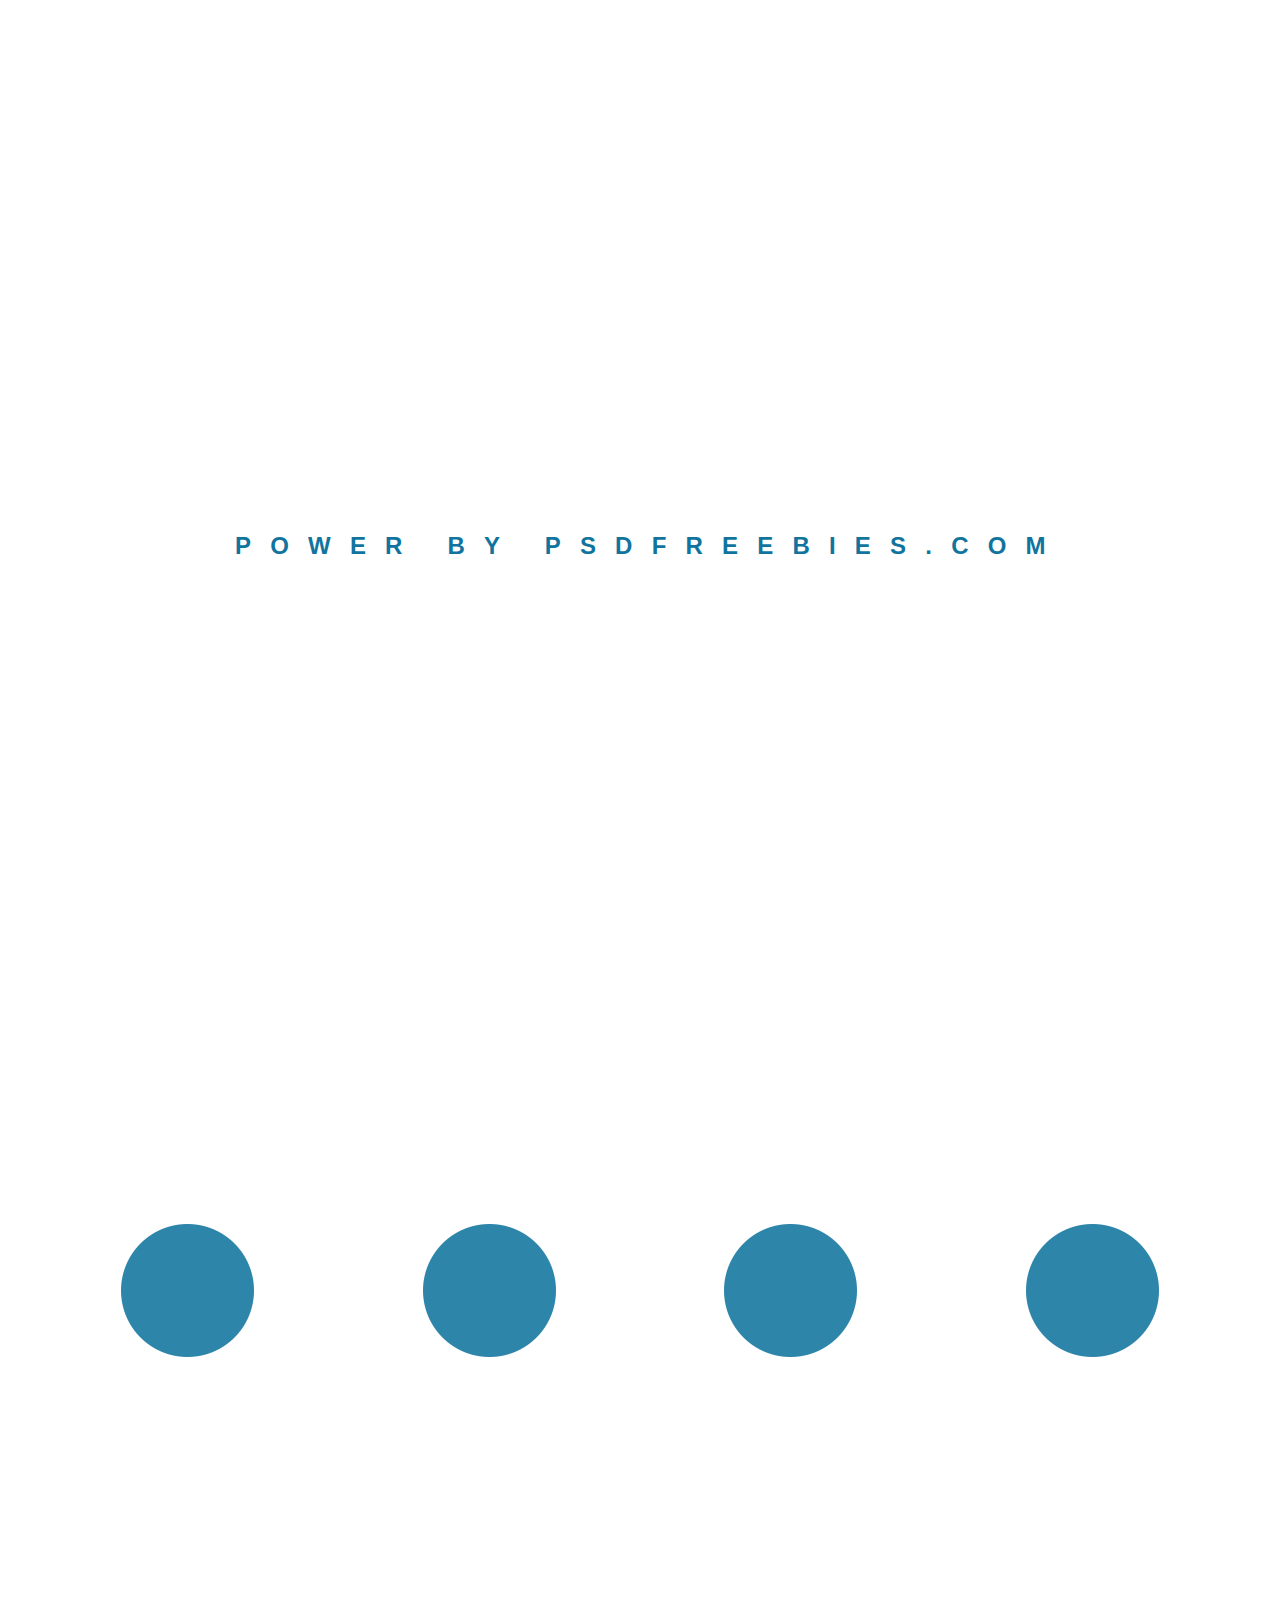
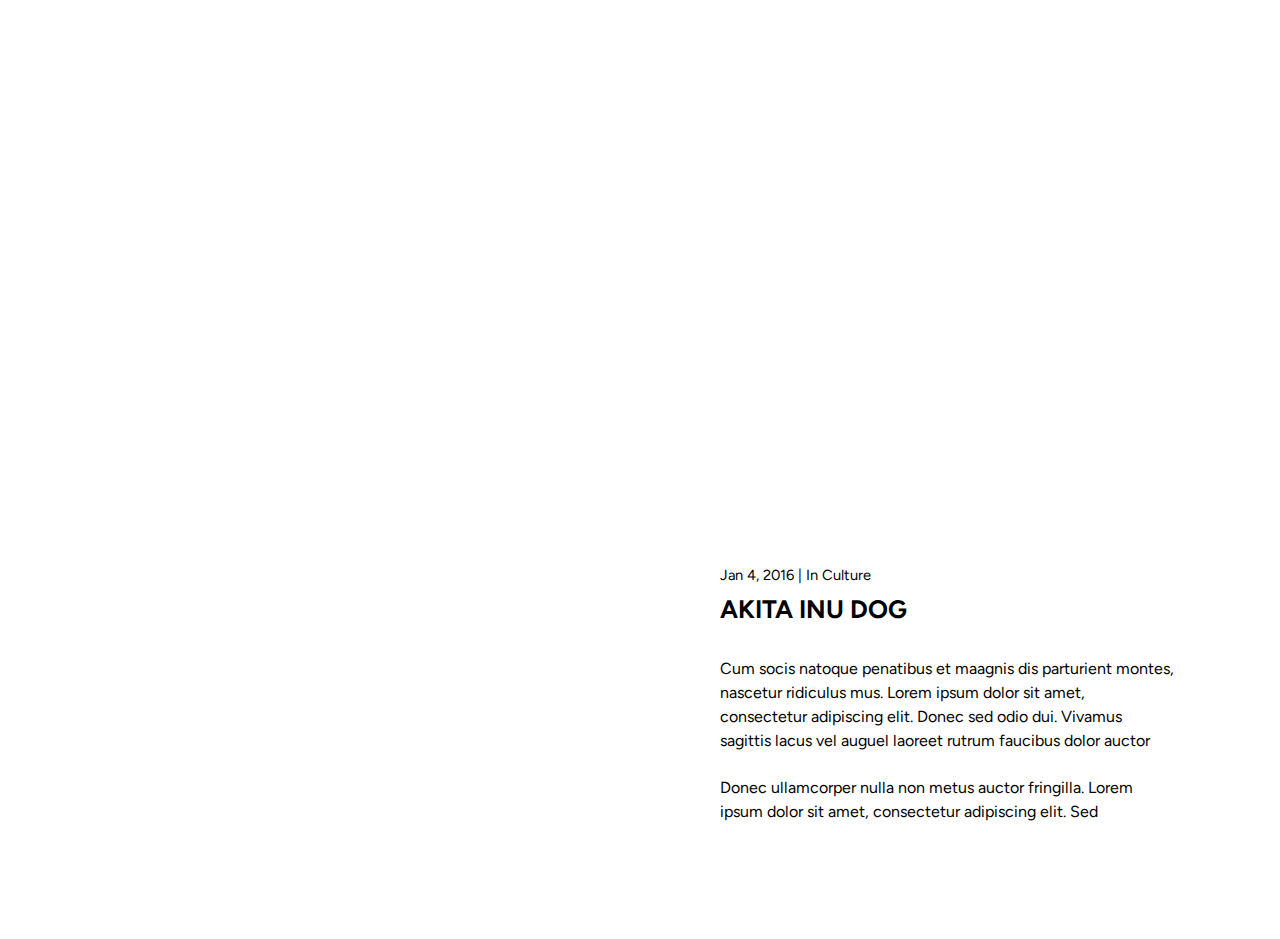
==== index.html @ 1d3918a2 "почти почти" ====
<!DOCTYPE html>
<html lang="en">

<head>
  <meta charset="UTF-8" />
  <meta name="viewport" content="width=device-width, initial-scale=1.0" />
  <title>RPI_LABA1</title>
  <link rel="stylesheet" href="static/style/style.css" />
  <link href="https://fonts.cdnfonts.com/css/gotham-6" rel="stylesheet" />
  <link rel="preconnect" href="https://fonts.gstatic.com" />
  <link href="https://fonts.googleapis.com/css2?family=Open+Sans:wght@400;700&display=swap" rel="stylesheet" />

  <link rel="preconnect" href="https://fonts.googleapis.com">
  <link rel="preconnect" href="https://fonts.gstatic.com" crossorigin>
  <link href="https://fonts.cdnfonts.com/css/gotham-6" rel="stylesheet">
 
                
  <link href="https://fonts.googleapis.com/css2?family=Figtree:wght@300;700&display=swap" rel="stylesheet">
</head>

<body>
  <!-- главный div -->
  <div class="main-container">
    <!-- первый div -->
    <div class="first-layer-container">
      <div class="first-layer-one-container">
        <div>
          <img src="static/images/FirstLayer/CS.png" alt="" />
          <!-- <div class="first-layer-one-container-image"><img src="static/images/FirstLayer/Rectangle9.png" alt=""></div> -->
        </div>
        <ul class="ul1-container">
          <li><a href="">Home</a></li>
          <li><a href="">Pages</a></li>
          <li><a href="">Features</a></li>
          <li><a href="">Extensions</a></li>
          <li><a href="">Tutorials</a></li>
          <li><a href="">Contact us</a></li>
        </ul>
        <ul class="ul2-container">
          <i class="fa-brands fa-facebook-f"></i>
          <i class="fa-brands fa-twitter"></i>

          <i class="fa-brands fa-skype"></i>
          <i class="fa-brands fa-linkedin-in"></i>
        </ul>
      </div>


      <div id="sub1-container">
        <div id="first-layer-two-divcontainer">
          <div class="first-layer-two-container">
              <div id="text-layer1-one-container">
                <p class="text-layer1-one-container">CREATIVES</p>
              </div>

              <div id="text-layer2-one-container">
                <p class="text-layer1-two-container">POWER BY  PSDFREEBIES.COM</p>
              </div>
          </div>
        </div>
        <div class="first-layer-three-container">
          <div>
            <p>Scroll Down</p>
          </div>
          <div class="first-layer-three-DIVcontainer">
            <img src="static/images/FirstLayer/thing.png" alt="" />
          </div>
        </div>
      </div>


    </div>

    <!-- второй div -->
    <div class="second-layer-container">
      <div class="w-container">
        <p>WE ARE AWESOME AGENCY</p>
      </div>

      <div class="secnd-icon-container">
        <div>
          <div id="fa-1conyainer"><i class="fa-regular fa-pen-to-square"></i></div>
          <p id="imageone-2layer">FEATURE ONE</p>
          <p id="imagtwo-2layer">
            Amenean lacinia bibendum nulla sed <br />
            consectetur. Vivamus sagittis lacus <br />
            vel augue laoreet rutrum faucibus
          </p>
        </div>
        <div>
          <div id="fa-1conyainer"><i class="fa-regular fa-pen-to-square"></i></div>
          <p id="imageone-2layer">FEATURE TWO</p>
          <p id="imagtwo-2layer">
            Amenean lacinia bibendum nulla sed <br />
            consectetur. Vivamus sagittis lacus <br />
            vel augue laoreet rutrum faucibus
          </p>
        </div>
        <div>
          <!-- <img src="static/images/SecondLayer/Ellipse1copy3.png" alt="" /> -->
          <div id="fa-1conyainer"><i class="fa-regular fa-magnifying-glass"></i></div>
          <p id="imageone-2layer">FEATURE THREE</p>
          <p id="imagtwo-2layer">
            Amenean lacinia bibendum nulla sed <br />
            consectetur. Vivamus sagittis lacus <br />
            vel augue laoreet rutrum faucibus
          </p>
        </div>
        <div>
          <div id="fa-1conyainer"><i class="fa-regular fa-comment"></i></div>
          <p id="imageone-2layer">FEATURE FOUR</p>
          <p id="imagtwo-2layer">
            Amenean lacinia bibendum nulla sed <br />
            consectetur. Vivamus sagittis lacus <br />
            vel augue laoreet rutrum faucibus
          </p>
        </div>
      </div>
    </div>

    <!-- третий div -->
    <div class="third-layer-container">
      <div class="first-third-layer-container">
        <div>
          <p id = "ftldate-container1" class="ftldate-container">Jan 4, 2016 | In Culture</p>
          <p id = "ftlheader-container1" class="ftlheader-container">AKITA INU DOG</p>
          <p id="ftltext-container1" class="ftltext-container">Cum socis natoque penatibus et maagnis dis parturient montes,<br>
            nascetur ridiculus mus. Lorem ipsum dolor sit amet,<br>
            consectetur adipiscing elit. Donec sed odio dui. Vivamus <br>
            sagittis lacus vel auguel laoreet rutrum faucibus dolor auctor</p>
          <p id="ftlabsaztext-container1" class="ftlabsaztext-container">Donec ullamcorper nulla non metus auctor fringilla. Lorem <br>
              ipsum dolor sit amet, consectetur adipiscing elit. Sed</p>
        </div>
      </div>
      <div class="second-third-layer-container"></div>
    </div>

    <!-- четвертый div -->
    <div class="fourth-layer-container">
      <div class="first-fourth-layer-container">
      </div>
      <div class="second-fourth-layer-container">
        <div>
          <p id = "ftldate-container2" class="ftldate-container">Jan 4, 2016 | In Culture</p>
          <p id = "ftlheader-container2" class="ftlheader-container">AKITA INU DOG</p>
          <p id="ftltext-container2" class="ftltext-container">Cum socis natoque penatibus et maagnis dis parturient montes, <br>
            nascetur ridiculus mus. Lorem ipsum dolor sit amet,<br>
            consectetur adipiscing elit. Donec sed odio dui. Vivamus <br>
            sagittis lacus vel auguel laoreet rutrum faucibus dolor auctor</p>
          <p id="ftlabsaztext-container2" class="ftlabsaztext-container">Donec ullamcorper nulla non metus auctor fringilla. Lorem <br>
             ipsum dolor sit amet, consectetur adipiscing elit. Sed</p>
        </div>
      </div>
    </div>

    <!-- пятый div semen part -->
    <div class="fifth-layer-container"></div>

    <!-- шестой div semen part-->
    <div class="sixth-layer-container"></div>

    <!-- седьмой div pasha -->
    <div class="seventh-layer-container"></div>

    <!-- восьмой div  pasha -->
    <div class="eigth-layer-container"></div>

    <!-- девятый div mira -->
    <div class="ninth-layer-container"></div>

    <!-- десятый div mira-->
    <div class="tenth-layer-container"></div>
  </div>
  <script src="https://kit.fontawesome.com/288273034d.js" crossorigin="anonymous"></script>
</body>

</html>
---- static/style/style.css ----
/* главный контейнер */
.main-container{
    display: flex;
    flex-direction: column;
    align-items: center;
}

body{
    margin: 0;
    padding: 0;
}


/* первый div */
.first-layer-container{
    /* background-color: blue; */
    background-image: url(backgroundimage/FirstLayerBackground/Layer962.png);
    width: 1600px;
    height: 880px;
    display: flex;
    flex-direction: column;
    align-items: center;
}

.first-layer-one-container{
    width: 1180px;
    padding-top: 20px;
    height: 75px;
    margin-bottom: 150px;
    display: flex;
    flex-direction: row;
    align-items: center;
    justify-content: space-between;
    margin-bottom: 0;
}

.first-layer-one-container>div{
    height: 75px;
    width: 79px;
    background-repeat: no-repeat;
    background-position: right bottom;
    background-image: url(backgroundimage/FirstLayerBackground/Rectangle9.png);
}

.ul1-container{
    width: 658px;
    display: inline-flex;
    flex-direction: row;
    align-items: center;
    margin-top: 30px;
    margin-left: 100px ;
    justify-content: space-between;
    list-style: none;
}

.ul1-container>li>a{
    color: white ;
    /* font-family: 'Myriad Pro', sans-serif; */
    font-family: "Myriad Pro Regular", sans-serif;
    font-weight: normal;
    font-size: 18px;
    font: optional;
    text-decoration: none;
}

.ul2-container{
    margin-top: 28.5px;
    width: 141px;
    display: inline-flex;
    flex-direction: row;
    align-items: center;

    justify-content: space-between;
}

.ul2-container>i{
    color: white ;
    font-size: 20px;
}

#sub1-container{
    display: flex;
    flex-direction: column;
    justify-content: center;
    align-items: center;
    margin-top: 0;
    padding-top: 0;
    margin-bottom: 0;
    height: 764px;
    justify-content: center;
}

#first-layer-two-divcontainer{
    display: flex;
    justify-content: center;
    align-items: center;
    height: 557px;
    margin-top: 0;
    padding-top: 0;
    margin-bottom: 0;

}
.first-layer-two-container{
    /* margin-top: 78px; */
    display: flex;
    flex-direction: column;
    /* height: 164px; */
    justify-content: center;
    align-items: center;
    /* margin: 0; */
}


#text-layer1-one-container{
    display: inline;
    margin-top: 110px;
    margin-bottom: 0px;
    padding-top: 10px;
    padding-bottom: 28px;
}

#text-layer2-one-container{
    display: inline;
    margin-top: 0;
    margin-bottom: 48px;
}
.text-layer1-one-container{
    display: inline-flex;
    /* font-family: 'Figtree', sans-serif;*/
    font-weight: bold; 
    font-family: 'Gotham-Bold', sans-serif;
    color: white;
    /* font-size: 115pt; */
    font-size: 112pt;
    letter-spacing: -0.007em;
    line-height: 108px;
    margin-bottom: 0px;
    /* margin-bottom: -70px; */
}


.text-layer1-two-container{
    display: inline-flex;
    /* font-family: 'Figtree', sans-serif; */
    font-family: 'Gotham-Medium', sans-serif;
    font-size: 18pt;
    font-weight:bolder;
    color: #11749e;
    /* font-size: 18pt; */
    letter-spacing: 0.8em;
    width: 810px;
    white-space: nowrap;
    /* line-height: 15px; */
    /* line-height: 57.79pt; */
    /* margin-top: 90px;   */
    text-align: center;
    margin-top: 11px;
}


.first-layer-three-container{
    height: 207px;
    display: flex;
    flex-direction: column;
    align-items: center;

}

.first-layer-three-container>div>p{
    font-family: 'Open Sans', sans-serif;
    text-align: center;
    font-size: 11pt;
    /* width: 75px;
    height: 8px; */
    margin-bottom: 0px;
    white-space: nowrap;
    color: white;
}

.first-layer-three-DIVcontainer{
    background-image: url(backgroundimage/FirstLayerBackground/Ellipse2.png);
    height: 65px;
    width: 65px;
    margin-top: 20px;
    margin-right: 5px ;
    display: flex;
    align-items: center;
    justify-content: center;
}


/* второй div */
.second-layer-container{
    background-image: url(backgroundimage/SecondLayerBackground/Rectangle2.png);
    width: 1600px;
    height: 738px;
    display: flex;
    flex-direction: column;
    align-items: center;
}

.w-container{
    margin-top: 100px;
    height: 176px;
    width: 184px;
    background-image: url(backgroundimage/SecondLayerBackground/W.png);
    display: flex;
    justify-content: center;
    align-items: center;
}

.w-container>p{
    font-family: 'Gotham-Medium', sans-serif;
    /* font-size: 32.55pt; */
    font-size: 30pt;
    line-height: 24px;
    letter-spacing: 0.083em;
    text-align: center;

    white-space: nowrap;
    color: white;
}

.secnd-icon-container{
    margin-top: 68px;
    width: 1162px;
    display: flex;
    flex-direction: row;
    /* align-items: center; */
    justify-content: space-between;
    /* width: 270px; */
}

.secnd-icon-container>div{
    width: 257px;
    flex-direction: column;
    justify-content: center;
    align-items: center;
    display: flex;
}
.secnd-icon-container>div>div{
   
}

#fa-1conyainer{
    height: 133px;
    width: 133px;
    display: flex;
    justify-content: center;
    align-items: center;
    background-repeat: no-repeat;
    background-image: url(backgroundimage/SecondLayerBackground/Ellipse1copy3.png);
}

#fa-1conyainer>i{
    color: white;
    font-size: 36px;
}
#imageone-2layer{
    font-family:  'Gotham Medium',sans-serif;
    font-size: 12pt;
    color: white;
    font-weight: 50;
    margin-top: 23px;
}
#imagtwo-2layer{
    text-align: center;
    color: white;
    /* font-family:  'Gotham Book',sans-serif; */
    font-family: 'Figtree', sans-serif;
    font-size: 12pt;
    white-space: nowrap;
    margin-top: 7px;
    line-height: 24px;
}



/* третий div */
.third-layer-container{
    display: flex;
    flex-direction: row;
    align-items: center;
    width: 1600px;
    height: 447px;
}

.ftldate-container{
    font-family: 'Figtree', sans-serif;
    font-size: 11pt;
    margin-bottom: 0;
}

#ftldate-container1{
    margin-top: -19px;
}

#ftldate-container2{
    margin-top: -6px;
}

.ftlheader-container{
    font-family: 'Figtree', sans-serif;
    font-size: 19pt;
    font-weight: 700;
    margin-bottom: 0;
}

#ftlheader-container1{
    margin-top: 8px;   
}

#ftlheader-container2{
    margin-top: 10px;
}

.ftltext-container{
    font-family: 'Figtree', sans-serif;
    font-size: 12pt;
    line-height: 24px;
    margin-bottom: 0;
}

#ftltext-container1{
    margin-top: 33px;
}

#ftltext-container2{
    margin-top: 33px;   
}

.ftlabsaztext-container{
    margin-top: 36px;
    font-family: 'Figtree', sans-serif;
    font-size: 12pt; 
    line-height: 24px;
    margin-bottom: 0;   
}

#ftlabsaztext-container1{
    margin-top: 23px;
}

#ftlabsaztext-container2{
    margin-top: 23px;    
}



/* третий div слева */
.first-third-layer-container{
    background-image: url(backgroundimage/ThirdLayerBackground/Rectangle6copy.png);
    width: 801px; 
    height: 447px;
    /* text-align: center;  */
    display: flex;
    /* flex-direction: row; */
    align-items: center;
    justify-content: center;
    /* padding-bottom: 16px; */
}


.first-third-layer-container>div{
    width: 467px;
    height: 247px;
    padding-left: 48px;
    /* margin-top: 81px; */
    margin-left: 48px;
}
.first-third-layer-container>div>p{
    color: white;
}



/* третий div справа */
.second-third-layer-container{
    background-image: url(backgroundimage/ThirdLayerBackground/Rectangle6copy3_474_2.png);
    width: 799px; 

    height: 447px;
 
}

/* четвертый div */
.fourth-layer-container{
    display: flex;
    flex-direction: row;
    align-items: center;
    width: 1600px;
    height: 474px;
}

/* четвертый div слева */
.first-fourth-layer-container{
    background-image: url(backgroundimage/FourthLayerBackground/FourthLayerLeft.png);
    width: 800px; 
    height: 474px;     
}

/* четвертый div справа */
.second-fourth-layer-container{
    background-image: url(backgroundimage/FourthLayerBackground/FourthLayerRight.png);
    width: 800px; 
    height: 474px; 
    display: flex;
}

.second-fourth-layer-container>div{
    width: 468px;
    /* padding-left: 80px; */
    margin-top: 107px;
    margin-left: 80px;
}






@font-face{
    font-family: "Myriad Pro Regular";
    src: url(C:\Users\37529\Desktop\РПИ\Лаба1\static\fonts\MYRIADPRO-REGULAR.OTF);
}



@font-face {
 
    font-family: "Gotham-Medium"; 
    src: url("C:\Users\37529\Desktop\РПИ\Лаба1\static\fonts\GothamMedium.otf");
} 

@font-face {
    font-family: "Gotham-Bold";
    src: url("C:\Users\37529\Desktop\РПИ\Лаба1\static\fonts\gotham_bold.otf");
}
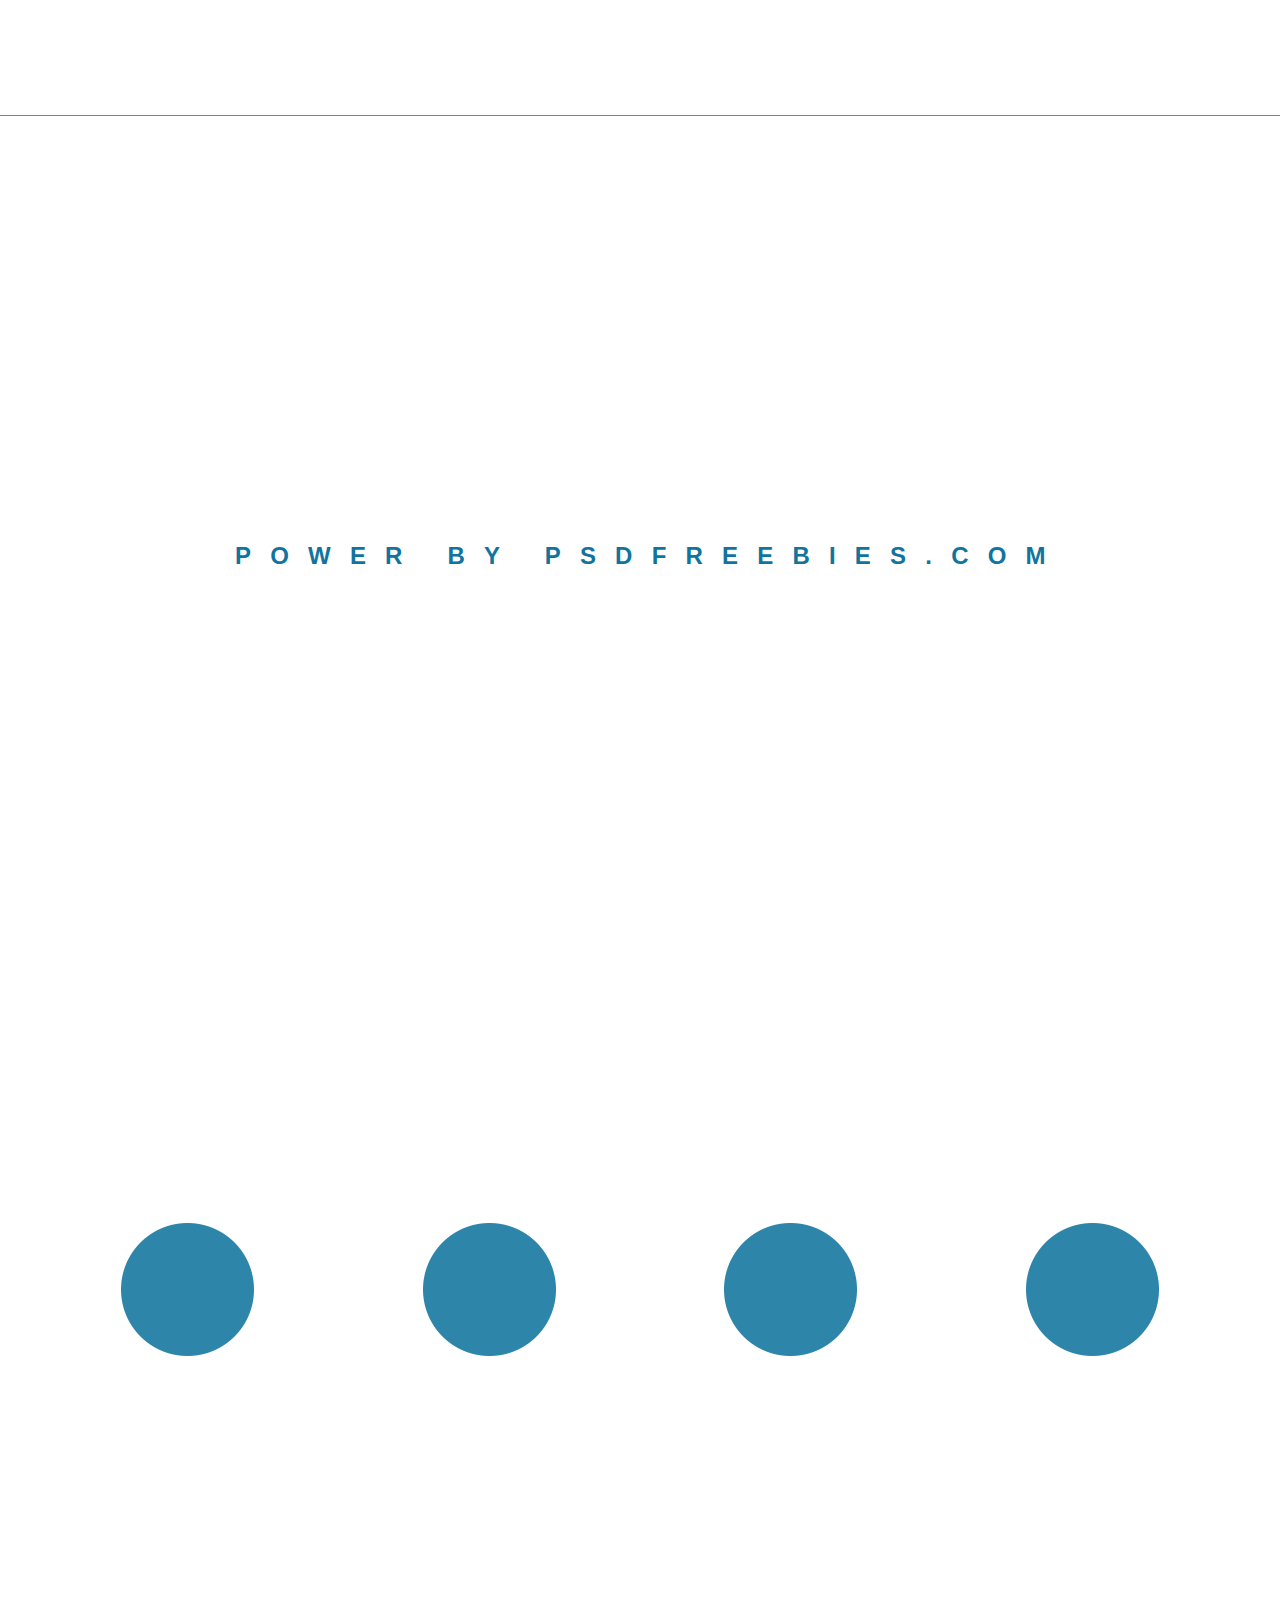
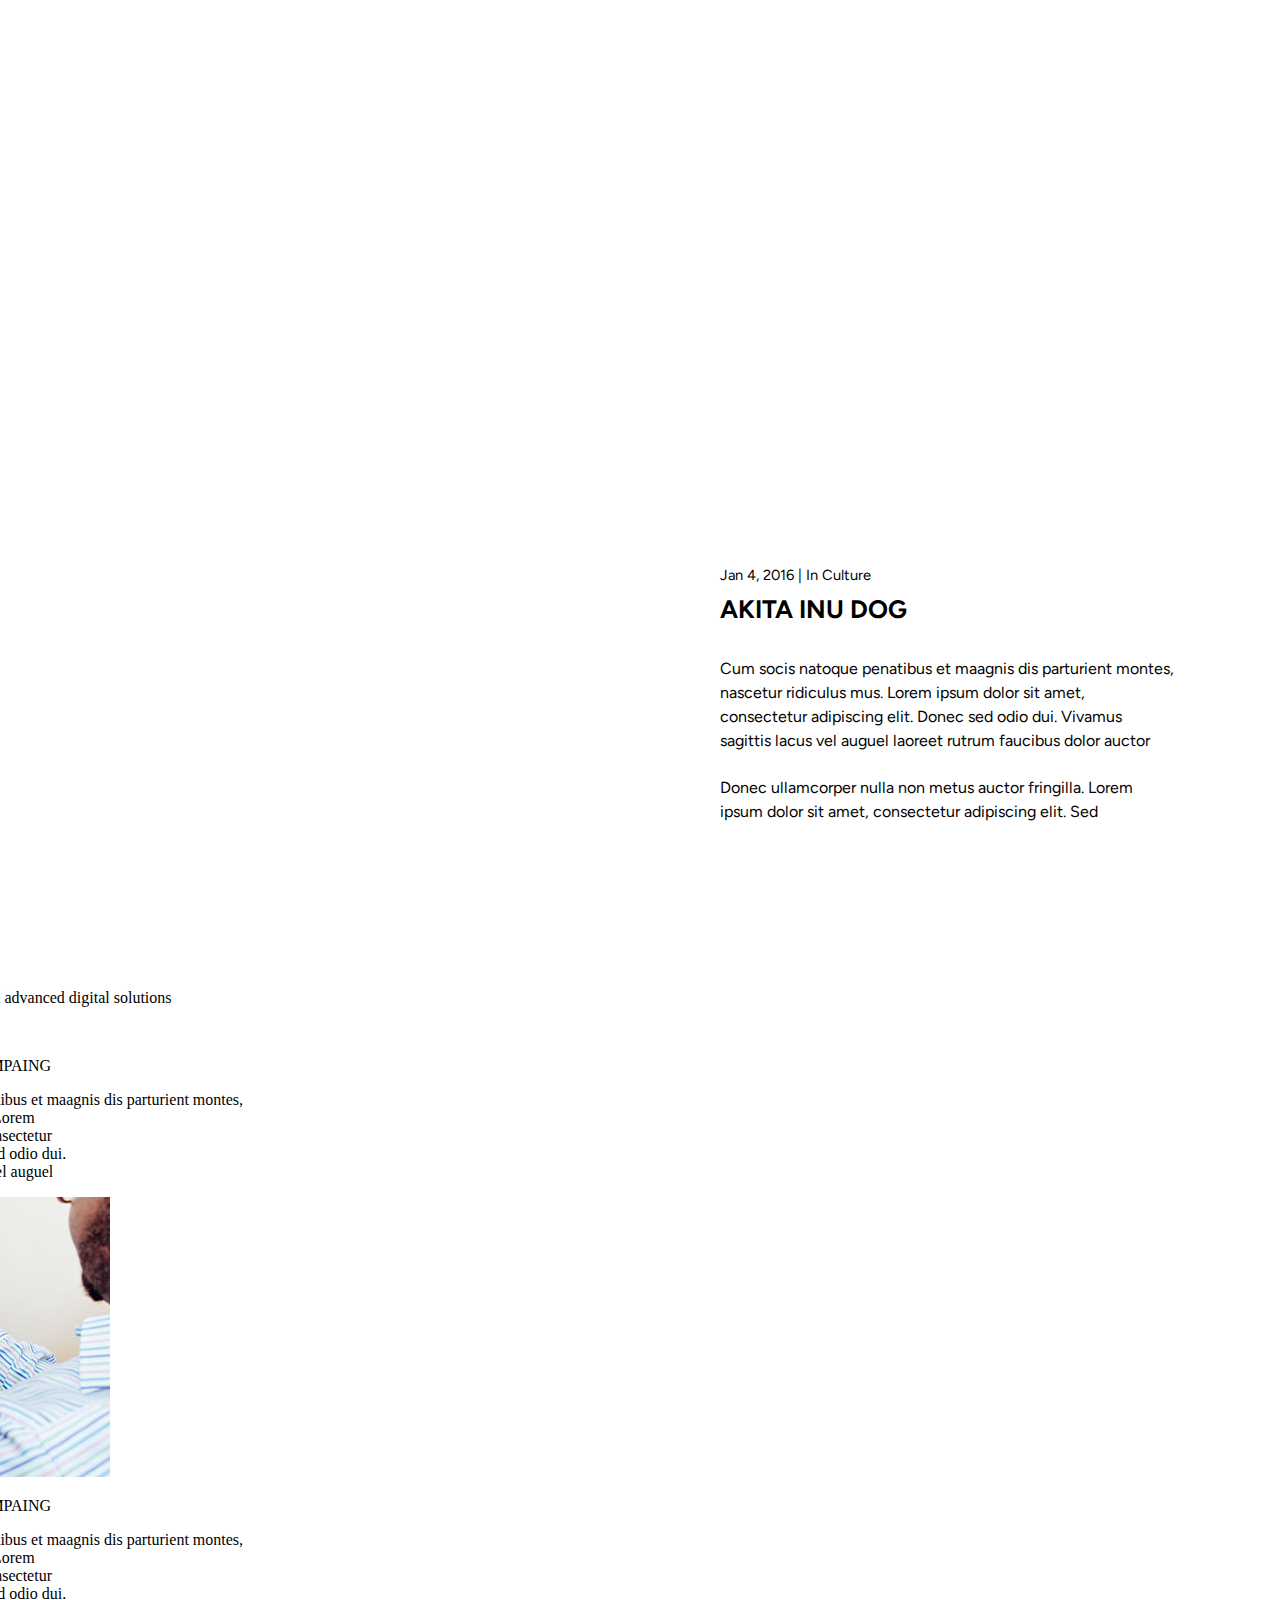
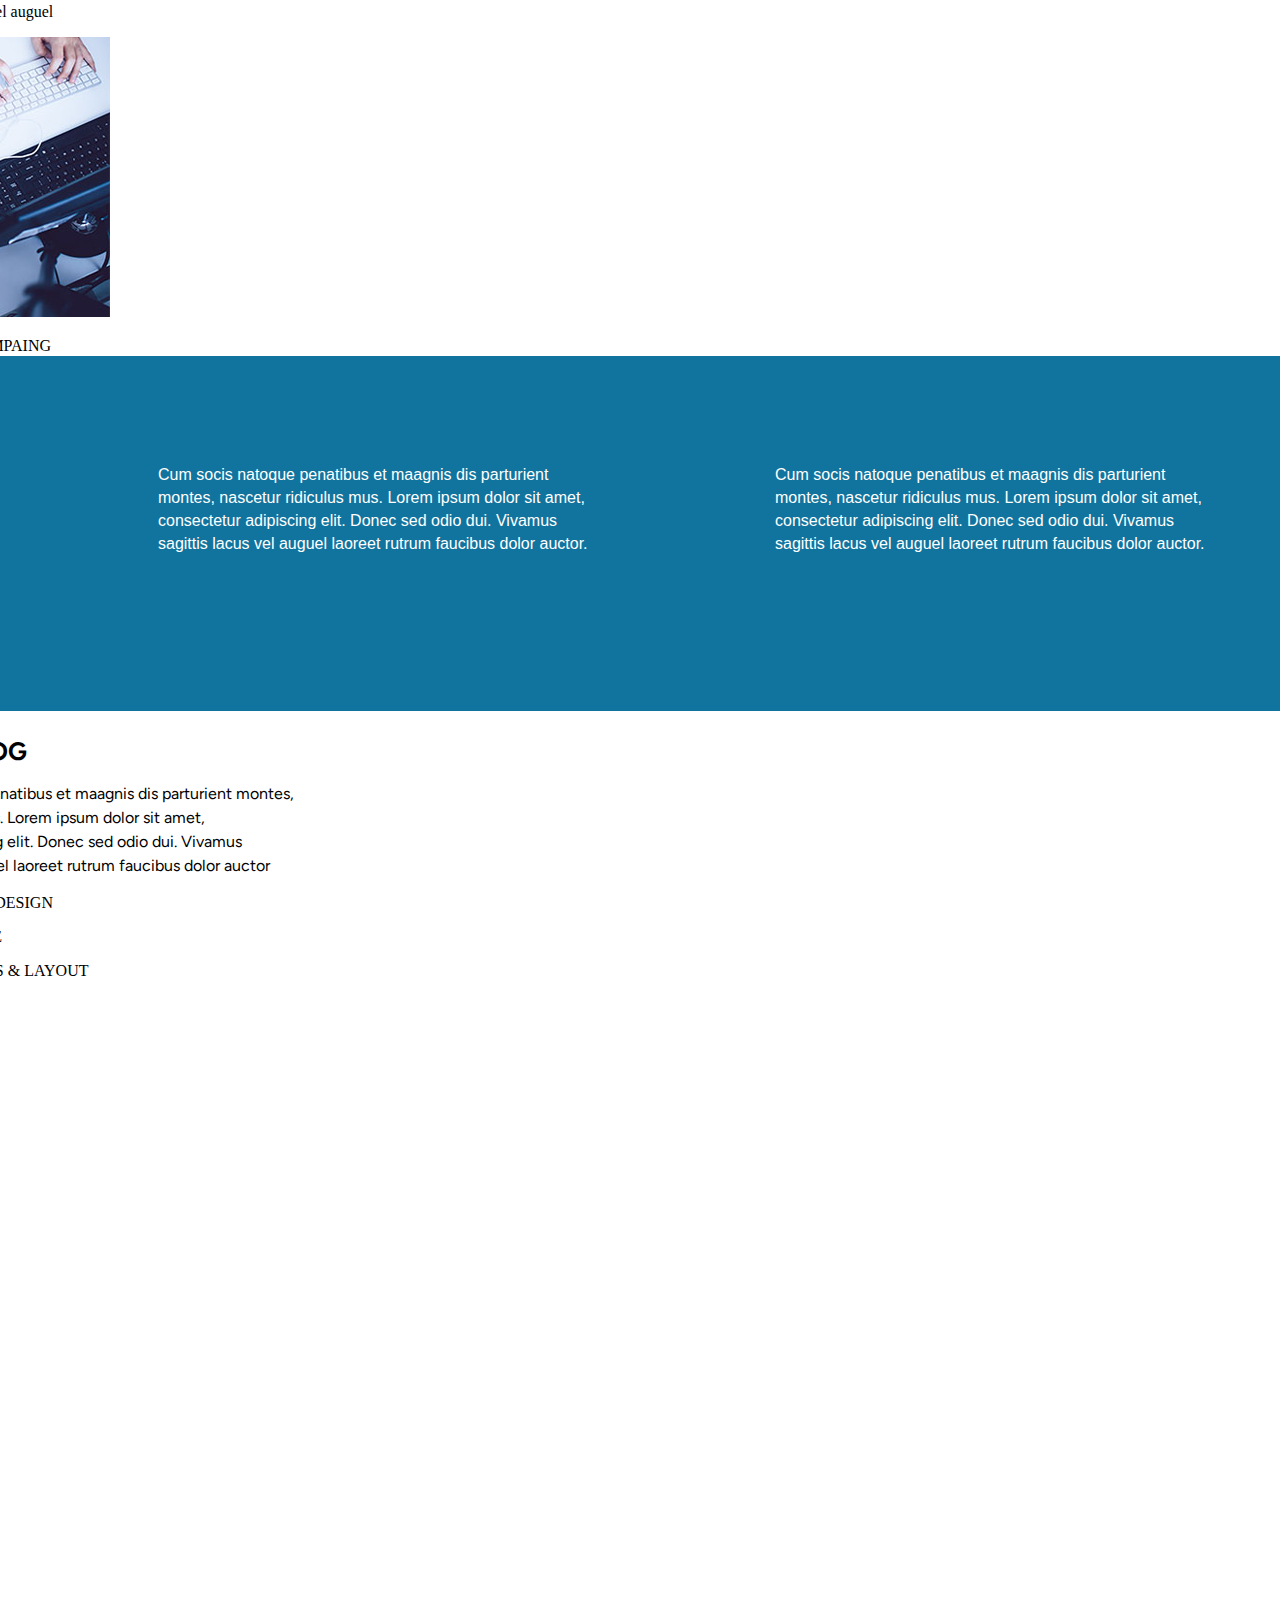
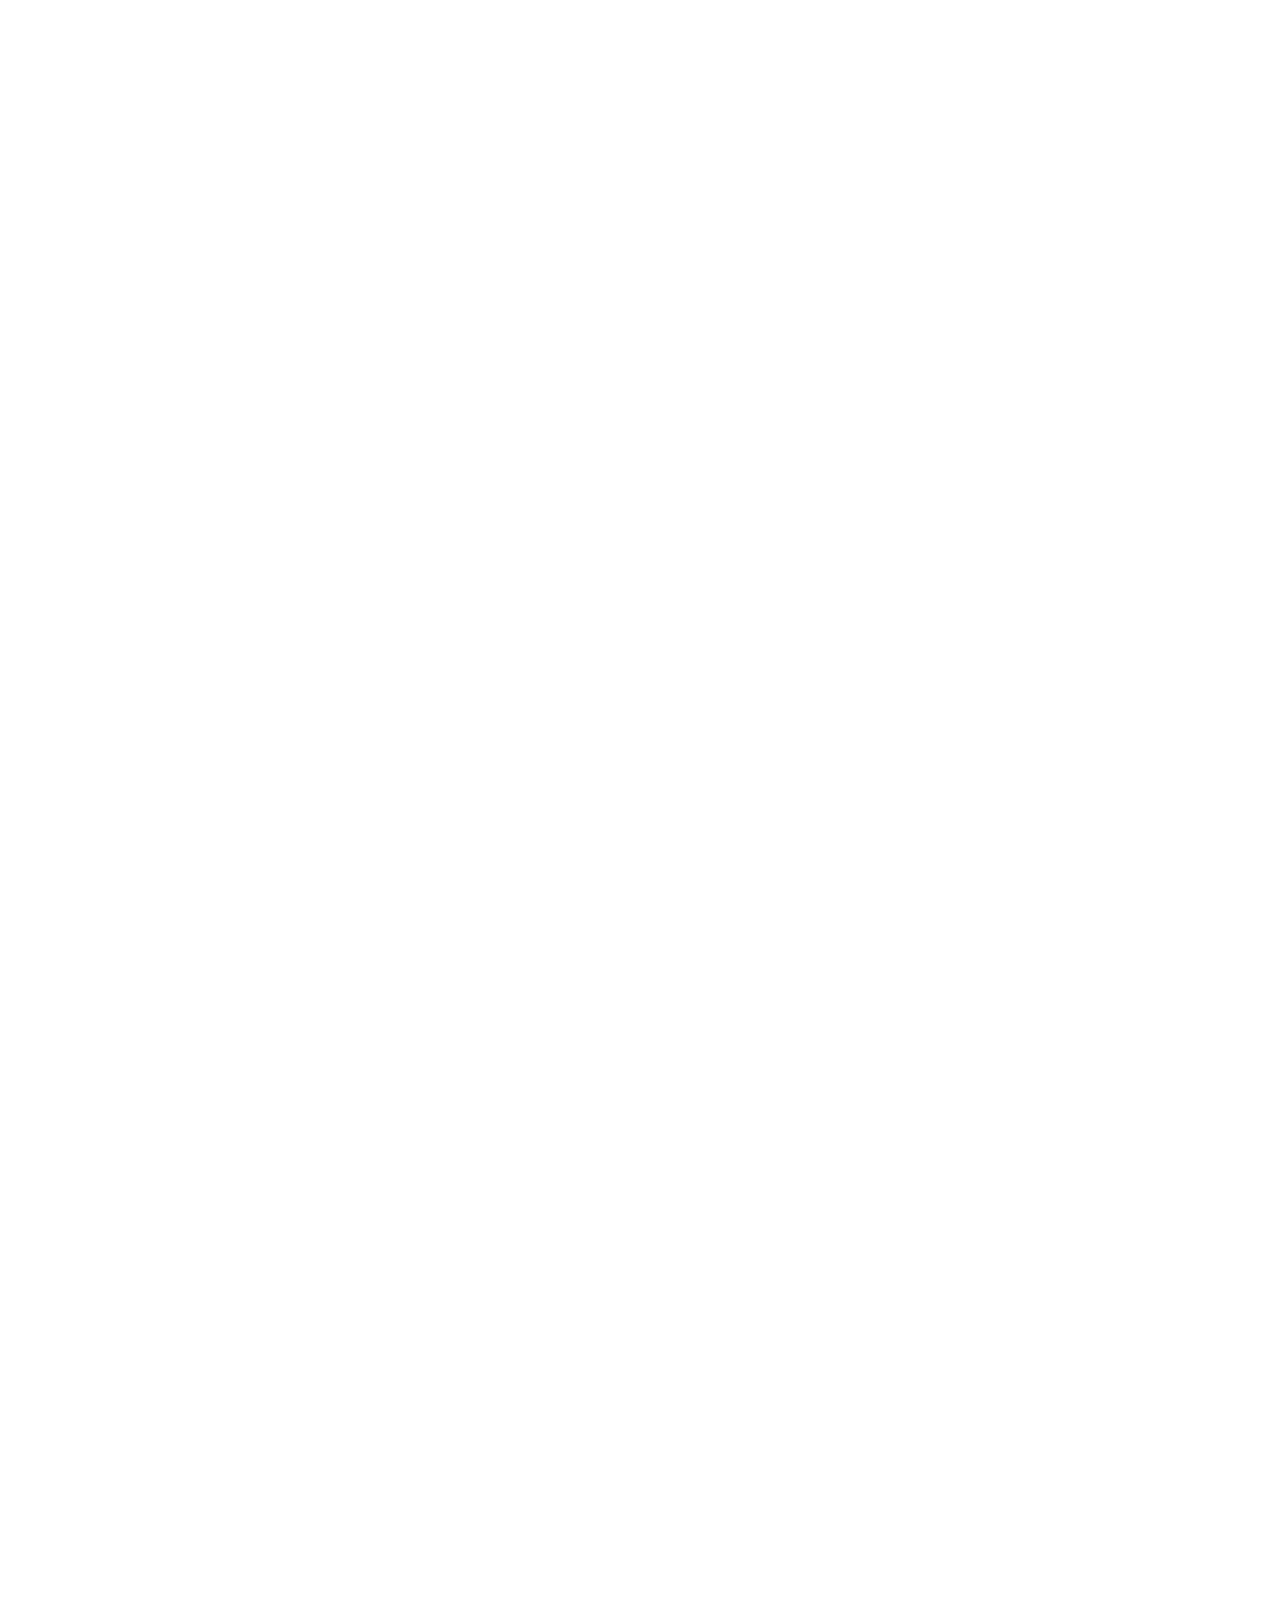
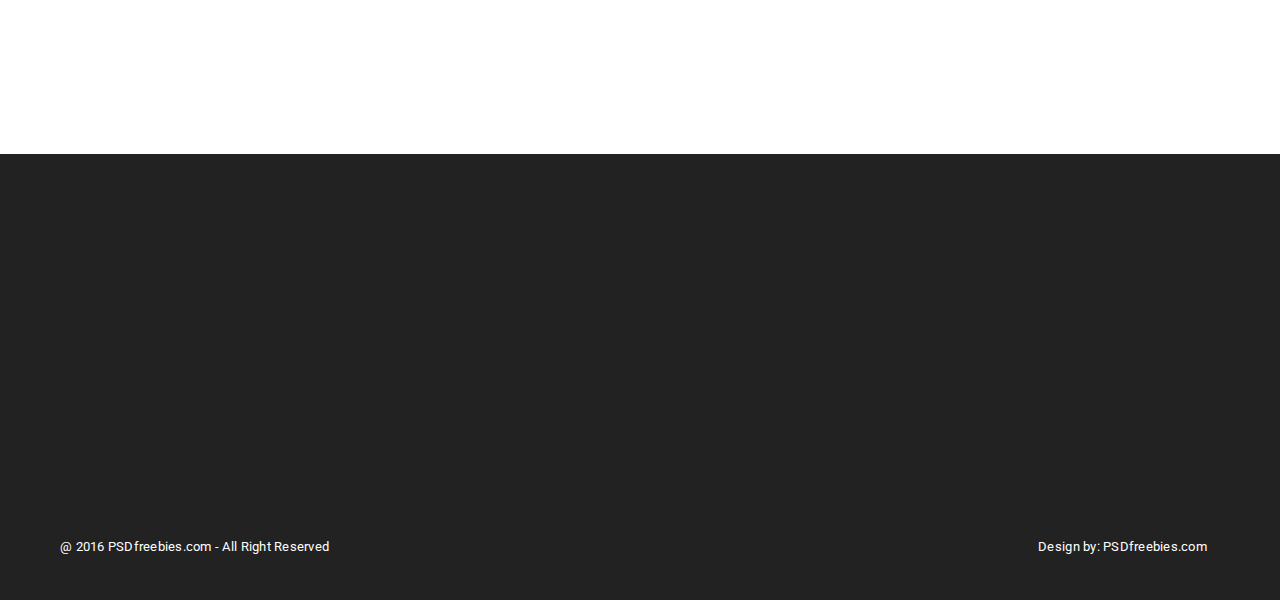
==== commit ca4ef977: "Merge branch 'master' of https://github.com/MashaKosher/PRI_1laba" ====
--- a/index.html
+++ b/index.html
@@ -10,12 +10,15 @@
   <link rel="preconnect" href="https://fonts.gstatic.com" />
   <link href="https://fonts.googleapis.com/css2?family=Open+Sans:wght@400;700&display=swap" rel="stylesheet" />
 
-  <link rel="preconnect" href="https://fonts.googleapis.com">
-  <link rel="preconnect" href="https://fonts.gstatic.com" crossorigin>
-  <link href="https://fonts.cdnfonts.com/css/gotham-6" rel="stylesheet">
- 
-                
-  <link href="https://fonts.googleapis.com/css2?family=Figtree:wght@300;700&display=swap" rel="stylesheet">
+  <link rel="preconnect" href="https://fonts.googleapis.com" />
+  <link rel="preconnect" href="https://fonts.gstatic.com" crossorigin />
+  <link href="https://fonts.cdnfonts.com/css/gotham-6" rel="stylesheet" />
+
+  <link href="https://fonts.googleapis.com/css2?family=Figtree:wght@300;700&display=swap" rel="stylesheet" />
+
+  <link rel="preconnect" href="https://fonts.googleapis.com" />
+  <link rel="preconnect" href="https://fonts.gstatic.com" crossorigin />
+  <link href="https://fonts.googleapis.com/css2?family=Figtree:wght@700&family=Roboto&display=swap" rel="stylesheet" />
 </head>
 
 <body>
@@ -23,39 +26,43 @@
   <div class="main-container">
     <!-- первый div -->
     <div class="first-layer-container">
-      <div class="first-layer-one-container">
-        <div>
-          <img src="static/images/FirstLayer/CS.png" alt="" />
-          <!-- <div class="first-layer-one-container-image"><img src="static/images/FirstLayer/Rectangle9.png" alt=""></div> -->
-        </div>
-        <ul class="ul1-container">
-          <li><a href="">Home</a></li>
-          <li><a href="">Pages</a></li>
-          <li><a href="">Features</a></li>
-          <li><a href="">Extensions</a></li>
-          <li><a href="">Tutorials</a></li>
-          <li><a href="">Contact us</a></li>
-        </ul>
-        <ul class="ul2-container">
-          <i class="fa-brands fa-facebook-f"></i>
-          <i class="fa-brands fa-twitter"></i>
-
-          <i class="fa-brands fa-skype"></i>
-          <i class="fa-brands fa-linkedin-in"></i>
-        </ul>
-      </div>
-
+      <div class="first-layer-onediv-container">
+        <div class="first-layer-one-container">
+          <div class="subdivheader-1container">
+            <img src="static/images/FirstLayer/CS.png" alt="" />
+            <!-- <div class="first-layer-one-container-image"><img src="static/images/FirstLayer/Rectangle9.png" alt=""></div> -->
+          </div>
+          <div class="subdivheader-2container">
+            <ul class="ul1-container">
+              <li><a href="">Home</a></li>
+              <li><a href="">Pages</a></li>
+              <li><a href="">Features</a></li>
+              <li><a href="">Extensions</a></li>
+              <li><a href="">Tutorials</a></li>
+              <li><a href="">Contact us</a></li>
+            </ul>
+            <ul class="ul2-container">
+              <i class="fa-brands fa-facebook-f"></i>
+              <i class="fa-brands fa-twitter"></i>
+              <i class="fa-brands fa-skype"></i>
+              <i class="fa-brands fa-linkedin-in"></i>
+            </ul>
+          </div>
+        </div>
+      </div>
 
       <div id="sub1-container">
         <div id="first-layer-two-divcontainer">
           <div class="first-layer-two-container">
-              <div id="text-layer1-one-container">
-                <p class="text-layer1-one-container">CREATIVES</p>
-              </div>
-
-              <div id="text-layer2-one-container">
-                <p class="text-layer1-two-container">POWER BY  PSDFREEBIES.COM</p>
-              </div>
+            <div id="text-layer1-one-container">
+              <p class="text-layer1-one-container">CREATIVES</p>
+            </div>
+
+            <div id="text-layer2-one-container">
+              <p class="text-layer1-two-container">
+                POWER BY PSDFREEBIES.COM
+              </p>
+            </div>
           </div>
         </div>
         <div class="first-layer-three-container">
@@ -67,8 +74,6 @@
           </div>
         </div>
       </div>
-
-
     </div>
 
     <!-- второй div -->
@@ -79,7 +84,9 @@
 
       <div class="secnd-icon-container">
         <div>
-          <div id="fa-1conyainer"><i class="fa-regular fa-pen-to-square"></i></div>
+          <div id="fa-1conyainer">
+            <i class="fa-regular fa-pen-to-square"></i>
+          </div>
           <p id="imageone-2layer">FEATURE ONE</p>
           <p id="imagtwo-2layer">
             Amenean lacinia bibendum nulla sed <br />
@@ -88,7 +95,9 @@
           </p>
         </div>
         <div>
-          <div id="fa-1conyainer"><i class="fa-regular fa-pen-to-square"></i></div>
+          <div id="fa-1conyainer">
+            <i class="fa-regular fa-pen-to-square"></i>
+          </div>
           <p id="imageone-2layer">FEATURE TWO</p>
           <p id="imagtwo-2layer">
             Amenean lacinia bibendum nulla sed <br />
@@ -98,7 +107,9 @@
         </div>
         <div>
           <!-- <img src="static/images/SecondLayer/Ellipse1copy3.png" alt="" /> -->
-          <div id="fa-1conyainer"><i class="fa-regular fa-magnifying-glass"></i></div>
+          <div id="fa-1conyainer">
+            <i class="fa-regular fa-magnifying-glass"></i>
+          </div>
           <p id="imageone-2layer">FEATURE THREE</p>
           <p id="imagtwo-2layer">
             Amenean lacinia bibendum nulla sed <br />
@@ -122,14 +133,22 @@
     <div class="third-layer-container">
       <div class="first-third-layer-container">
         <div>
-          <p id = "ftldate-container1" class="ftldate-container">Jan 4, 2016 | In Culture</p>
-          <p id = "ftlheader-container1" class="ftlheader-container">AKITA INU DOG</p>
-          <p id="ftltext-container1" class="ftltext-container">Cum socis natoque penatibus et maagnis dis parturient montes,<br>
-            nascetur ridiculus mus. Lorem ipsum dolor sit amet,<br>
-            consectetur adipiscing elit. Donec sed odio dui. Vivamus <br>
-            sagittis lacus vel auguel laoreet rutrum faucibus dolor auctor</p>
-          <p id="ftlabsaztext-container1" class="ftlabsaztext-container">Donec ullamcorper nulla non metus auctor fringilla. Lorem <br>
-              ipsum dolor sit amet, consectetur adipiscing elit. Sed</p>
+          <p id="ftldate-container1" class="ftldate-container">
+            Jan 4, 2016 | In Culture
+          </p>
+          <p id="ftlheader-container1" class="ftlheader-container">
+            AKITA INU DOG
+          </p>
+          <p id="ftltext-container1" class="ftltext-container">
+            Cum socis natoque penatibus et maagnis dis parturient montes,<br />
+            nascetur ridiculus mus. Lorem ipsum dolor sit amet,<br />
+            consectetur adipiscing elit. Donec sed odio dui. Vivamus <br />
+            sagittis lacus vel auguel laoreet rutrum faucibus dolor auctor
+          </p>
+          <p id="ftlabsaztext-container1" class="ftlabsaztext-container">
+            Donec ullamcorper nulla non metus auctor fringilla. Lorem <br />
+            ipsum dolor sit amet, consectetur adipiscing elit. Sed
+          </p>
         </div>
       </div>
       <div class="second-third-layer-container"></div>
@@ -137,30 +156,166 @@
 
     <!-- четвертый div -->
     <div class="fourth-layer-container">
-      <div class="first-fourth-layer-container">
-      </div>
+      <div class="first-fourth-layer-container"></div>
       <div class="second-fourth-layer-container">
         <div>
-          <p id = "ftldate-container2" class="ftldate-container">Jan 4, 2016 | In Culture</p>
-          <p id = "ftlheader-container2" class="ftlheader-container">AKITA INU DOG</p>
-          <p id="ftltext-container2" class="ftltext-container">Cum socis natoque penatibus et maagnis dis parturient montes, <br>
-            nascetur ridiculus mus. Lorem ipsum dolor sit amet,<br>
-            consectetur adipiscing elit. Donec sed odio dui. Vivamus <br>
-            sagittis lacus vel auguel laoreet rutrum faucibus dolor auctor</p>
-          <p id="ftlabsaztext-container2" class="ftlabsaztext-container">Donec ullamcorper nulla non metus auctor fringilla. Lorem <br>
-             ipsum dolor sit amet, consectetur adipiscing elit. Sed</p>
+          <p id="ftldate-container2" class="ftldate-container">
+            Jan 4, 2016 | In Culture
+          </p>
+          <p id="ftlheader-container2" class="ftlheader-container">
+            AKITA INU DOG
+          </p>
+          <p id="ftltext-container2" class="ftltext-container">
+            Cum socis natoque penatibus et maagnis dis parturient montes,
+            <br />
+            nascetur ridiculus mus. Lorem ipsum dolor sit amet,<br />
+            consectetur adipiscing elit. Donec sed odio dui. Vivamus <br />
+            sagittis lacus vel auguel laoreet rutrum faucibus dolor auctor
+          </p>
+          <p id="ftlabsaztext-container2" class="ftlabsaztext-container">
+            Donec ullamcorper nulla non metus auctor fringilla. Lorem <br />
+            ipsum dolor sit amet, consectetur adipiscing elit. Sed
+          </p>
         </div>
       </div>
     </div>
 
     <!-- пятый div semen part -->
-    <div class="fifth-layer-container"></div>
+    <div class="fifth-layer-container">
+      <div class="fifth-layer-content-container">
+        <div class="fifth-block1">
+          <p>LETS'S BLOG</p>
+        </div>
+        <div class="fifth-block2">
+          <p>We love clear design and advanced digital solutions</p>
+        </div>
+        <div class="fifth-block3">
+          <div class="fifth-sub-block">
+            <div><img src="static/images/FifthLay/Layer51.png" alt="" /></div>
+            <div>
+              <p id="text1-five">FRESH SUMMER CAMPAING</p>
+              <p id="text2-five">
+                Cum socis natoque penatibus et maagnis dis parturient montes,
+                <br />
+                nascetur ridiculus mus. Lorem <br>ipsum dolor sit amet,
+                consectetur <br> adipiscing elit. Donec sed odio dui. <br> Vivamus
+                sagittis lacus vel auguel 
+              </p>
+            </div>
+          </div>
+
+          <div class="fifth-sub-block">
+            <div><img src="static/images/FifthLay/Layer52.png" alt="" /></div>
+            <div>
+              <p id="text1-five">FRESH SUMMER CAMPAING</p>
+              <p id="text2-five">
+                Cum socis natoque penatibus et maagnis dis parturient montes,
+                <br />
+                nascetur ridiculus mus. Lorem <br>ipsum dolor sit amet,
+                consectetur <br> adipiscing elit. Donec sed odio dui. <br> Vivamus
+                sagittis lacus vel auguel 
+              </p>
+            </div>
+          </div>
+
+          <div class="fifth-sub-block">
+            <div><img src="static/images/FifthLay/Layer53.png" alt="" /></div>
+            <div>
+              <p id="text1-five">FRESH SUMMER CAMPAING</p>
+              <p id="text2-five">
+                Cum socis natoque penatibus et maagnis dis parturient montes,
+                <br />
+                nascetur ridiculus mus. Lorem <br>ipsum dolor sit amet,
+                consectetur <br> adipiscing elit. Donec sed odio dui. <br> Vivamus
+                sagittis lacus vel auguel 
+              </p>
+            </div>
+          </div>
+
+          <div class="fifth-sub-block">
+            <div><img src="static/images/FifthLay/Layer51.png" alt="" /></div>
+            <div>
+              <p id="text1-five">FRESH SUMMER CAMPAING</p>
+              <p id="text2-five">
+                Cum socis natoque penatibus et maagnis dis parturient montes,
+                <br />
+                nascetur ridiculus mus. Lorem <br>ipsum dolor sit amet,
+                consectetur <br> adipiscing elit. Donec sed odio dui. <br> Vivamus
+                sagittis lacus vel auguel 
+              </p>
+            </div>
+          </div>
+
+
+
+
+
+        </div>
+      </div>
+    </div>
 
     <!-- шестой div semen part-->
-    <div class="sixth-layer-container"></div>
-
+    <div class="sixth-layer-container">
+      <div class="sixth-layer-sub-container">
+        <div class="sixth-layer-second1-container">
+          <div><i class="fa-regular fa-pen-to-square"></i></div>
+          <div class="text-sixth-layer">
+            <p>
+              Cum socis natoque penatibus et maagnis dis parturient<br />
+              montes, nascetur ridiculus mus. Lorem ipsum dolor sit amet,<br />
+              consectetur adipiscing elit. Donec sed odio dui. Vivamus <br />
+              sagittis lacus vel auguel laoreet rutrum faucibus dolor auctor.
+            </p>
+          </div>
+        </div>
+
+        <div class="sixth-layer-second2-container">
+          <div><i class="fa-regular fa-pen-to-square"></i></div>
+
+          <div class="text-sixth-layer">
+            <p>
+              Cum socis natoque penatibus et maagnis dis parturient<br />
+              montes, nascetur ridiculus mus. Lorem ipsum dolor sit amet,<br />
+              consectetur adipiscing elit. Donec sed odio dui. Vivamus <br />
+              sagittis lacus vel auguel laoreet rutrum faucibus dolor auctor.
+            </p>
+          </div>
+        </div>
+      </div>
+    </div>
+    <!-- тест бляяяяяяяятьь -->
     <!-- седьмой div pasha -->
-    <div class="seventh-layer-container"></div>
+    <div class="seventh-layer-container">
+      <div class="seventh-sublayer-container">
+        <div class="text-seven-container">
+          <div class="text1-seven-container">
+            <p id="ftlheader-container7" class="ftlheader-container">
+              AKITA INU DOG
+            </p>
+            <p id="ftltext-container7" class="ftltext-container">
+              Cum socis natoque penatibus et maagnis dis parturient montes,<br />
+              nascetur ridiculus mus. Lorem ipsum dolor sit amet,<br />
+              consectetur adipiscing elit. Donec sed odio dui. Vivamus <br />
+              sagittis lacus vel auguel laoreet rutrum faucibus dolor auctor
+            </p>
+          </div>
+          <div class="text2-seven-container">
+            <div id="block1">
+              <p>FULLY RESPONSIVE DESIGN</p>
+            </div>
+            <div id="block2">
+              <p>HIGH QUALITY CODE</p>
+            </div>
+            <div id="block3">
+              <p>DIFFERENT HEADERS & LAYOUT</p>
+            </div>
+          </div>
+        </div>
+        <div class="phone-container">
+          <img src="static/images/SeventhLayer/Phone.png" alt="" />
+        </div>
+      </div>
+    </div>
 
     <!-- восьмой div  pasha -->
     <div class="eigth-layer-container"></div>
@@ -169,7 +324,17 @@
     <div class="ninth-layer-container"></div>
 
     <!-- десятый div mira-->
-    <div class="tenth-layer-container"></div>
+    <div class="tenth-layer-container">
+      <div class="tenth-layer-first-container"></div>
+      <div class="tenth-layer-second-container">
+        <div id="txt1-layer10">
+          <p>@ 2016 PSDfreebies.com - All Right Reserved</p>
+        </div>
+        <div id="txt1-layer20">
+          <p>Design by: PSDfreebies.com</p>
+        </div>
+      </div>
+    </div>
   </div>
   <script src="https://kit.fontawesome.com/288273034d.js" crossorigin="anonymous"></script>
 </body>
--- a/static/style/style.css
+++ b/static/style/style.css
@@ -1,438 +1,592 @@
 /* главный контейнер */
-.main-container{
-    display: flex;
-    flex-direction: column;
-    align-items: center;
-}
-
-body{
-    margin: 0;
-    padding: 0;
-}
-
+.main-container {
+  display: flex;
+  flex-direction: column;
+  align-items: center;
+}
+
+body {
+  margin: 0;
+  padding: 0;
+}
 
 /* первый div */
-.first-layer-container{
-    /* background-color: blue; */
-    background-image: url(backgroundimage/FirstLayerBackground/Layer962.png);
-    width: 1600px;
-    height: 880px;
-    display: flex;
-    flex-direction: column;
-    align-items: center;
-}
-
-.first-layer-one-container{
-    width: 1180px;
-    padding-top: 20px;
-    height: 75px;
-    margin-bottom: 150px;
-    display: flex;
-    flex-direction: row;
-    align-items: center;
-    justify-content: space-between;
-    margin-bottom: 0;
-}
-
-.first-layer-one-container>div{
-    height: 75px;
-    width: 79px;
-    background-repeat: no-repeat;
-    background-position: right bottom;
-    background-image: url(backgroundimage/FirstLayerBackground/Rectangle9.png);
-}
-
-.ul1-container{
-    width: 658px;
-    display: inline-flex;
-    flex-direction: row;
-    align-items: center;
-    margin-top: 30px;
-    margin-left: 100px ;
-    justify-content: space-between;
-    list-style: none;
-}
-
-.ul1-container>li>a{
-    color: white ;
-    /* font-family: 'Myriad Pro', sans-serif; */
-    font-family: "Myriad Pro Regular", sans-serif;
-    font-weight: normal;
-    font-size: 18px;
-    font: optional;
-    text-decoration: none;
-}
-
-.ul2-container{
-    margin-top: 28.5px;
-    width: 141px;
-    display: inline-flex;
-    flex-direction: row;
-    align-items: center;
-
-    justify-content: space-between;
-}
-
-.ul2-container>i{
-    color: white ;
-    font-size: 20px;
-}
-
-#sub1-container{
-    display: flex;
-    flex-direction: column;
-    justify-content: center;
-    align-items: center;
-    margin-top: 0;
-    padding-top: 0;
-    margin-bottom: 0;
-    height: 764px;
-    justify-content: center;
-}
-
-#first-layer-two-divcontainer{
-    display: flex;
-    justify-content: center;
-    align-items: center;
-    height: 557px;
-    margin-top: 0;
-    padding-top: 0;
-    margin-bottom: 0;
-
-}
-.first-layer-two-container{
-    /* margin-top: 78px; */
-    display: flex;
-    flex-direction: column;
-    /* height: 164px; */
-    justify-content: center;
-    align-items: center;
-    /* margin: 0; */
-}
-
-
-#text-layer1-one-container{
-    display: inline;
-    margin-top: 110px;
-    margin-bottom: 0px;
-    padding-top: 10px;
-    padding-bottom: 28px;
-}
-
-#text-layer2-one-container{
-    display: inline;
-    margin-top: 0;
-    margin-bottom: 48px;
-}
-.text-layer1-one-container{
-    display: inline-flex;
-    /* font-family: 'Figtree', sans-serif;*/
-    font-weight: bold; 
-    font-family: 'Gotham-Bold', sans-serif;
-    color: white;
-    /* font-size: 115pt; */
-    font-size: 112pt;
-    letter-spacing: -0.007em;
-    line-height: 108px;
-    margin-bottom: 0px;
-    /* margin-bottom: -70px; */
-}
-
-
-.text-layer1-two-container{
-    display: inline-flex;
-    /* font-family: 'Figtree', sans-serif; */
-    font-family: 'Gotham-Medium', sans-serif;
-    font-size: 18pt;
-    font-weight:bolder;
-    color: #11749e;
-    /* font-size: 18pt; */
-    letter-spacing: 0.8em;
-    width: 810px;
-    white-space: nowrap;
-    /* line-height: 15px; */
-    /* line-height: 57.79pt; */
-    /* margin-top: 90px;   */
-    text-align: center;
-    margin-top: 11px;
-}
-
-
-.first-layer-three-container{
-    height: 207px;
-    display: flex;
-    flex-direction: column;
-    align-items: center;
-
-}
-
-.first-layer-three-container>div>p{
-    font-family: 'Open Sans', sans-serif;
-    text-align: center;
-    font-size: 11pt;
-    /* width: 75px;
+.first-layer-container {
+  /* background-color: blue; */
+  background-image: url(backgroundimage/FirstLayerBackground/Layer962.png);
+  width: 1600px;
+  height: 880px;
+  display: flex;
+  flex-direction: column;
+  align-items: center;
+}
+
+.first-layer-onediv-container {
+  display: flex;
+  border-bottom: 1px solid;
+  border-color: gray;
+  width: 1600px;
+  justify-content: center;
+  padding-bottom: 20px;
+}
+
+.first-layer-one-container {
+  width: 1180px;
+  padding-top: 20px;
+  height: 75px;
+  margin-bottom: 150px;
+  display: flex;
+  flex-direction: row;
+  align-items: center;
+  justify-content: space-between;
+  margin-bottom: 0;
+}
+
+.subdivheader-1container {
+  height: 75px;
+  width: 79px;
+  background-repeat: no-repeat;
+  background-position: right bottom;
+  background-image: url(backgroundimage/FirstLayerBackground/Rectangle9.png);
+}
+
+.subdivheader-2container {
+  width: 895px;
+  flex-direction: row;
+  align-items: center;
+  justify-content: space-between;
+}
+
+.ul1-container {
+  width: 659px;
+  display: inline-flex;
+  flex-direction: row;
+  align-items: center;
+  margin-top: 30px;
+  justify-content: space-between;
+  list-style: none;
+}
+
+.ul1-container > li > a {
+  color: white;
+  font-family: "Myriad Pro Regular", sans-serif;
+  font-weight: normal;
+  font-size: 18px;
+  font: optional;
+  text-decoration: none;
+}
+
+.ul1-container > li > a:hover {
+  border-bottom: 6px solid;
+  padding-bottom: 34px;
+  border-color: rgb(11, 116, 158);
+}
+
+.ul2-container {
+  margin-top: 28.5px;
+  width: 141px;
+  display: inline-flex;
+  flex-direction: row;
+  align-items: center;
+  margin-left: 10px;
+  justify-content: space-between;
+}
+
+.ul2-container > i {
+  color: white;
+  font-size: 20px;
+}
+
+#sub1-container {
+  display: flex;
+  flex-direction: column;
+  justify-content: center;
+  align-items: center;
+  margin-top: 0;
+  padding-top: 0;
+  margin-bottom: 0;
+  height: 764px;
+  justify-content: center;
+}
+
+#first-layer-two-divcontainer {
+  display: flex;
+  justify-content: center;
+  align-items: center;
+  height: 557px;
+  margin-top: 0;
+  padding-top: 0;
+  margin-bottom: 0;
+}
+
+.first-layer-two-container {
+  /* margin-top: 78px; */
+  display: flex;
+  flex-direction: column;
+  /* height: 164px; */
+  justify-content: center;
+  align-items: center;
+  /* margin: 0; */
+}
+
+#text-layer1-one-container {
+  display: inline;
+  margin-top: 110px;
+  margin-bottom: 0px;
+  padding-top: 10px;
+  padding-bottom: 28px;
+}
+
+#text-layer2-one-container {
+  display: inline;
+  margin-top: 0;
+  margin-bottom: 48px;
+}
+
+.text-layer1-one-container {
+  display: inline-flex;
+  /* font-family: 'Figtree', sans-serif;*/
+  font-weight: bold;
+  font-family: "Gotham-Bold", sans-serif;
+  color: white;
+  /* font-size: 115pt; */
+  font-size: 112pt;
+  letter-spacing: -0.007em;
+  line-height: 108px;
+  margin-bottom: 0px;
+
+  /* margin-bottom: -70px; */
+}
+
+.text-layer1-two-container {
+  display: inline-flex;
+  /* font-family: 'Figtree', sans-serif; */
+  font-family: "Gotham-Medium", sans-serif;
+  font-size: 18pt;
+  font-weight: bolder;
+  color: #11749e;
+  /* font-size: 18pt; */
+  letter-spacing: 0.8em;
+  width: 810px;
+  white-space: nowrap;
+  /* padding-bottom: 40px; */
+  /*Этого свйства не было */
+  /* line-height: 15px; */
+  /* line-height: 57.79pt; */
+  /* margin-top: 90px;   */
+  text-align: center;
+  margin-top: 11px;
+}
+
+.first-layer-three-container {
+  height: 207px;
+  display: flex;
+  flex-direction: column;
+  align-items: center;
+  padding-bottom: 30px;
+  /* margin-bottom: 130px;
+    margin-right: 2px; */
+}
+
+.first-layer-three-container > div > p {
+  font-family: "Open Sans", sans-serif;
+  text-align: center;
+  font-size: 11pt;
+  /* width: 75px;
     height: 8px; */
-    margin-bottom: 0px;
-    white-space: nowrap;
-    color: white;
-}
-
-.first-layer-three-DIVcontainer{
-    background-image: url(backgroundimage/FirstLayerBackground/Ellipse2.png);
-    height: 65px;
-    width: 65px;
-    margin-top: 20px;
-    margin-right: 5px ;
-    display: flex;
-    align-items: center;
-    justify-content: center;
-}
-
+  margin-bottom: 0px;
+  white-space: nowrap;
+  color: white;
+}
+
+.first-layer-three-DIVcontainer {
+  background-image: url(backgroundimage/FirstLayerBackground/Ellipse2.png);
+  height: 65px;
+  width: 65px;
+  margin-top: 20px;
+  margin-right: 5px;
+  display: flex;
+  align-items: center;
+  justify-content: center;
+}
 
 /* второй div */
-.second-layer-container{
-    background-image: url(backgroundimage/SecondLayerBackground/Rectangle2.png);
-    width: 1600px;
-    height: 738px;
-    display: flex;
-    flex-direction: column;
-    align-items: center;
-}
-
-.w-container{
-    margin-top: 100px;
-    height: 176px;
-    width: 184px;
-    background-image: url(backgroundimage/SecondLayerBackground/W.png);
-    display: flex;
-    justify-content: center;
-    align-items: center;
-}
-
-.w-container>p{
-    font-family: 'Gotham-Medium', sans-serif;
-    /* font-size: 32.55pt; */
-    font-size: 30pt;
-    line-height: 24px;
-    letter-spacing: 0.083em;
-    text-align: center;
-
-    white-space: nowrap;
-    color: white;
-}
-
-.secnd-icon-container{
-    margin-top: 68px;
-    width: 1162px;
-    display: flex;
-    flex-direction: row;
-    /* align-items: center; */
-    justify-content: space-between;
-    /* width: 270px; */
-}
-
-.secnd-icon-container>div{
-    width: 257px;
-    flex-direction: column;
-    justify-content: center;
-    align-items: center;
-    display: flex;
-}
-.secnd-icon-container>div>div{
-   
-}
-
-#fa-1conyainer{
-    height: 133px;
-    width: 133px;
-    display: flex;
-    justify-content: center;
-    align-items: center;
-    background-repeat: no-repeat;
-    background-image: url(backgroundimage/SecondLayerBackground/Ellipse1copy3.png);
-}
-
-#fa-1conyainer>i{
-    color: white;
-    font-size: 36px;
-}
-#imageone-2layer{
-    font-family:  'Gotham Medium',sans-serif;
-    font-size: 12pt;
-    color: white;
-    font-weight: 50;
-    margin-top: 23px;
-}
-#imagtwo-2layer{
-    text-align: center;
-    color: white;
-    /* font-family:  'Gotham Book',sans-serif; */
-    font-family: 'Figtree', sans-serif;
-    font-size: 12pt;
-    white-space: nowrap;
-    margin-top: 7px;
-    line-height: 24px;
-}
-
-
+.second-layer-container {
+  background-image: url(backgroundimage/SecondLayerBackground/Rectangle2.png);
+  width: 1600px;
+  height: 738px;
+  display: flex;
+  flex-direction: column;
+  align-items: center;
+}
+
+.w-container {
+  margin-top: 99px;
+  height: 176px;
+  width: 184px;
+  background-image: url(backgroundimage/SecondLayerBackground/W.png);
+  display: flex;
+  justify-content: center;
+  align-items: center;
+}
+
+.w-container > p {
+  font-family: "Gotham-Medium", sans-serif;
+  /* font-size: 32.55pt; */
+  font-size: 28pt;
+  line-height: 24px;
+  letter-spacing: 0.13em;
+  text-align: center;
+
+  white-space: nowrap;
+  color: white;
+}
+
+.secnd-icon-container {
+  margin-top: 68px;
+  width: 1162px;
+  display: flex;
+  flex-direction: row;
+  /* align-items: center; */
+  justify-content: space-between;
+  /* width: 270px; */
+}
+
+.secnd-icon-container > div {
+  width: 257px;
+  flex-direction: column;
+  justify-content: center;
+  align-items: center;
+  display: flex;
+}
+
+.secnd-icon-container > div > div {
+}
+
+#fa-1conyainer {
+  height: 133px;
+  width: 133px;
+  display: flex;
+  justify-content: center;
+  align-items: center;
+  background-repeat: no-repeat;
+  background-image: url(backgroundimage/SecondLayerBackground/Ellipse1copy3.png);
+}
+
+#fa-1conyainer > i {
+  color: white;
+  font-size: 36px;
+}
+
+#imageone-2layer {
+  font-family: "Gotham Medium", sans-serif;
+  font-size: 12pt;
+  color: white;
+  font-weight: 50;
+  margin-top: 23px;
+}
+
+#imagtwo-2layer {
+  text-align: center;
+  color: white;
+  /* font-family:  'Gotham Book',sans-serif; */
+  font-family: "Figtree", sans-serif;
+  font-size: 12pt;
+  white-space: nowrap;
+  margin-top: 7px;
+  line-height: 24px;
+}
 
 /* третий div */
-.third-layer-container{
-    display: flex;
-    flex-direction: row;
-    align-items: center;
-    width: 1600px;
-    height: 447px;
-}
-
-.ftldate-container{
-    font-family: 'Figtree', sans-serif;
-    font-size: 11pt;
-    margin-bottom: 0;
-}
-
-#ftldate-container1{
-    margin-top: -19px;
-}
-
-#ftldate-container2{
-    margin-top: -6px;
-}
-
-.ftlheader-container{
-    font-family: 'Figtree', sans-serif;
-    font-size: 19pt;
-    font-weight: 700;
-    margin-bottom: 0;
-}
-
-#ftlheader-container1{
-    margin-top: 8px;   
-}
-
-#ftlheader-container2{
-    margin-top: 10px;
-}
-
-.ftltext-container{
-    font-family: 'Figtree', sans-serif;
-    font-size: 12pt;
-    line-height: 24px;
-    margin-bottom: 0;
-}
-
-#ftltext-container1{
-    margin-top: 33px;
-}
-
-#ftltext-container2{
-    margin-top: 33px;   
-}
-
-.ftlabsaztext-container{
-    margin-top: 36px;
-    font-family: 'Figtree', sans-serif;
-    font-size: 12pt; 
-    line-height: 24px;
-    margin-bottom: 0;   
-}
-
-#ftlabsaztext-container1{
-    margin-top: 23px;
-}
-
-#ftlabsaztext-container2{
-    margin-top: 23px;    
-}
-
-
+.third-layer-container {
+  display: flex;
+  flex-direction: row;
+  align-items: center;
+  width: 1600px;
+  height: 447px;
+}
+
+.ftldate-container {
+  font-family: "Figtree", sans-serif;
+  font-size: 11pt;
+  margin-bottom: 0;
+}
+
+#ftldate-container1 {
+  margin-top: -19px;
+}
+
+#ftldate-container2 {
+  margin-top: -6px;
+}
+
+.ftlheader-container {
+  font-family: "Figtree", sans-serif;
+  font-size: 19pt;
+  font-weight: 700;
+  margin-bottom: 0;
+}
+
+#ftlheader-container1 {
+  margin-top: 8px;
+}
+
+#ftlheader-container2 {
+  margin-top: 10px;
+}
+
+.ftltext-container {
+  font-family: "Figtree", sans-serif;
+  font-size: 12pt;
+  line-height: 24px;
+  margin-bottom: 0;
+}
+
+#ftltext-container1 {
+  margin-top: 33px;
+}
+
+#ftltext-container2 {
+  margin-top: 33px;
+}
+
+.ftlabsaztext-container {
+  margin-top: 36px;
+  font-family: "Figtree", sans-serif;
+  font-size: 12pt;
+  line-height: 24px;
+  margin-bottom: 0;
+}
+
+#ftlabsaztext-container1 {
+  margin-top: 23px;
+}
+
+#ftlabsaztext-container2 {
+  margin-top: 23px;
+}
 
 /* третий div слева */
-.first-third-layer-container{
-    background-image: url(backgroundimage/ThirdLayerBackground/Rectangle6copy.png);
-    width: 801px; 
-    height: 447px;
-    /* text-align: center;  */
-    display: flex;
-    /* flex-direction: row; */
-    align-items: center;
-    justify-content: center;
-    /* padding-bottom: 16px; */
-}
-
-
-.first-third-layer-container>div{
-    width: 467px;
-    height: 247px;
-    padding-left: 48px;
-    /* margin-top: 81px; */
-    margin-left: 48px;
-}
-.first-third-layer-container>div>p{
-    color: white;
-}
-
-
+.first-third-layer-container {
+  background-image: url(backgroundimage/ThirdLayerBackground/Rectangle6copy.png);
+  width: 801px;
+  height: 447px;
+  /* text-align: center;  */
+  display: flex;
+  /* flex-direction: row; */
+  align-items: center;
+  justify-content: center;
+  /* padding-bottom: 16px; */
+}
+
+.first-third-layer-container > div {
+  width: 467px;
+  height: 247px;
+  padding-left: 48px;
+  /* margin-top: 81px; */
+  margin-left: 48px;
+}
+
+.first-third-layer-container > div > p {
+  color: white;
+}
 
 /* третий div справа */
-.second-third-layer-container{
-    background-image: url(backgroundimage/ThirdLayerBackground/Rectangle6copy3_474_2.png);
-    width: 799px; 
-
-    height: 447px;
- 
+.second-third-layer-container {
+  background-image: url(backgroundimage/ThirdLayerBackground/Rectangle6copy3_474_2.png);
+  width: 799px;
+
+  height: 447px;
 }
 
 /* четвертый div */
-.fourth-layer-container{
-    display: flex;
-    flex-direction: row;
-    align-items: center;
-    width: 1600px;
-    height: 474px;
+.fourth-layer-container {
+  display: flex;
+  flex-direction: row;
+  align-items: center;
+  width: 1600px;
+  height: 474px;
 }
 
 /* четвертый div слева */
-.first-fourth-layer-container{
-    background-image: url(backgroundimage/FourthLayerBackground/FourthLayerLeft.png);
-    width: 800px; 
-    height: 474px;     
+.first-fourth-layer-container {
+  background-image: url(backgroundimage/FourthLayerBackground/FourthLayerLeft.png);
+  width: 800px;
+  height: 474px;
 }
 
 /* четвертый div справа */
-.second-fourth-layer-container{
-    background-image: url(backgroundimage/FourthLayerBackground/FourthLayerRight.png);
-    width: 800px; 
-    height: 474px; 
-    display: flex;
-}
-
-.second-fourth-layer-container>div{
-    width: 468px;
-    /* padding-left: 80px; */
-    margin-top: 107px;
-    margin-left: 80px;
-}
-
-
-
-
-
-
-@font-face{
-    font-family: "Myriad Pro Regular";
-    src: url(C:\Users\37529\Desktop\РПИ\Лаба1\static\fonts\MYRIADPRO-REGULAR.OTF);
-}
-
-
-
+.second-fourth-layer-container {
+  background-image: url(backgroundimage/FourthLayerBackground/FourthLayerRight.png);
+  width: 800px;
+  height: 474px;
+  display: flex;
+}
+
+.second-fourth-layer-container > div {
+  width: 468px;
+  /* padding-left: 80px; */
+  margin-top: 107px;
+  margin-left: 80px;
+}
+
+.fifth-layer-container {
+  background-color: white;
+  height: 1017px;
+  width: 1600px;
+}
+
+/* шестой div */
+.sixth-layer-container {
+  background-color: rgb(17, 116, 158);
+  height: 355px;
+  width: 1600px;
+  display: flex;
+  justify-content: center;
+  align-items: center;
+}
+
+.sixth-layer-sub-container {
+  height: 84px;
+  width: 1170px;
+  display: flex;
+  justify-content: space-between;
+  /* align-items: center; */
+  flex-direction: row;
+}
+
+.sixth-layer-second1-container {
+  display: flex;
+  justify-content: space-between;
+  /* align-items: center; */
+  flex-direction: row;
+}
+
+.sixth-layer-second1-container > div > i {
+  color: white;
+  font-size: 76px;
+  margin-bottom: 71px;
+}
+
+.sixth-layer-second2-container {
+  display: flex;
+  justify-content: space-between;
+  /* align-items: center; */
+  flex-direction: row;
+}
+
+.sixth-layer-second2-container > div > i {
+  color: white;
+  font-size: 76px;
+  margin-bottom: 71px;
+}
+
+.sixth-layer-sub-container > div {
+  height: 84px;
+  width: 553px;
+  justify-content: space-between;
+  align-items: center;
+  flex-direction: row;
+}
+
+.text-sixth-layer {
+  width: 450px;
+  height: 86px;
+  margin-bottom: 88px;
+}
+.text-sixth-layer > p {
+  /* font-family: "Gotham-Medium", sans-serif; */
+  /* font-family: 'Gotham-Book', sans-serif; */
+  font-family: "Gotham-Book-It", sans-serif;
+
+  font-size: 12pt;
+  color: white;
+  line-height: 23px;
+}
+
+/* седьмой div */
+.seventh-layer-container {
+  height: 848px;
+  width: 1600px;
+  background-image: url(backgroundimage/SeventhLayerBackground/Layer7.png);
+}
+
+/* восьмой div  */
+.eigth-layer-container {
+  background-color: white;
+  height: 944px;
+  width: 1600px;
+}
+
+.ninth-layer-container {
+  height: 851px;
+  width: 1600px;
+  background-image: url(backgroundimage/NinthLayerbackground/Layer9.png);
+}
+
+/* десятый div */
+.tenth-layer-container {
+  height: 446px;
+  width: 1600px;
+  background-color: rgb(34, 34, 34);
+  display: flex;
+  align-items: center;
+  flex-direction: column;
+}
+
+.tenth-layer-first-container {
+  height: 332px;
+  width: 1600px;
+  background-image: url(backgroundimage/TenthLayerBaackground/Map.png);
+}
+
+.tenth-layer-second-container {
+  width: 1170px;
+  display: flex;
+  flex-direction: row;
+  justify-content: space-between;
+  align-items: center;
+}
+
+.tenth-layer-second-container > div {
+  height: 114px;
+  display: flex;
+  justify-content: center;
+  align-items: center;
+}
+
+.tenth-layer-second-container > div > p {
+  color: white;
+  font-family: "Figtree", sans-serif;
+  font-family: "Roboto", sans-serif;
+  font-size: 13px;
+  letter-spacing: 0.02em;
+  margin-top: 10px;
+  padding-top: 10px;
+}
+
+#txt1-layer10 {
+  padding-left: 5px;
+}
+#txt1-layer20 {
+  padding-right: 18px;
+}
 @font-face {
- 
-    font-family: "Gotham-Medium"; 
-    src: url("C:\Users\37529\Desktop\РПИ\Лаба1\static\fonts\GothamMedium.otf");
-} 
+  font-family: "Myriad Pro Regular";
+  src: url("C:\Users\37529\Desktop\РПИ\Лаба1\static\fonts\MYRIADPRO-REGULAR.OTF");
+}
 
 @font-face {
-    font-family: "Gotham-Bold";
-    src: url("C:\Users\37529\Desktop\РПИ\Лаба1\static\fonts\gotham_bold.otf");
-}+  font-family: "Gotham-Medium";
+  src: url("C:\Users\37529\Desktop\РПИ\Лаба1\static\fonts\GothamMedium.otf");
+}
+
+@font-face {
+  font-family: "Gotham-Bold";
+  src: url("C:\Users\37529\Desktop\РПИ\Лаба1\static\fonts\gotham_bold.otf");
+}
+
+@font-face {
+  font-family: "Gotham-Book-It";
+  src: url("C:\Users\37529\Desktop\РПИ\Лаба1\static\fonts\gotham_bookitalic.otf");
+}
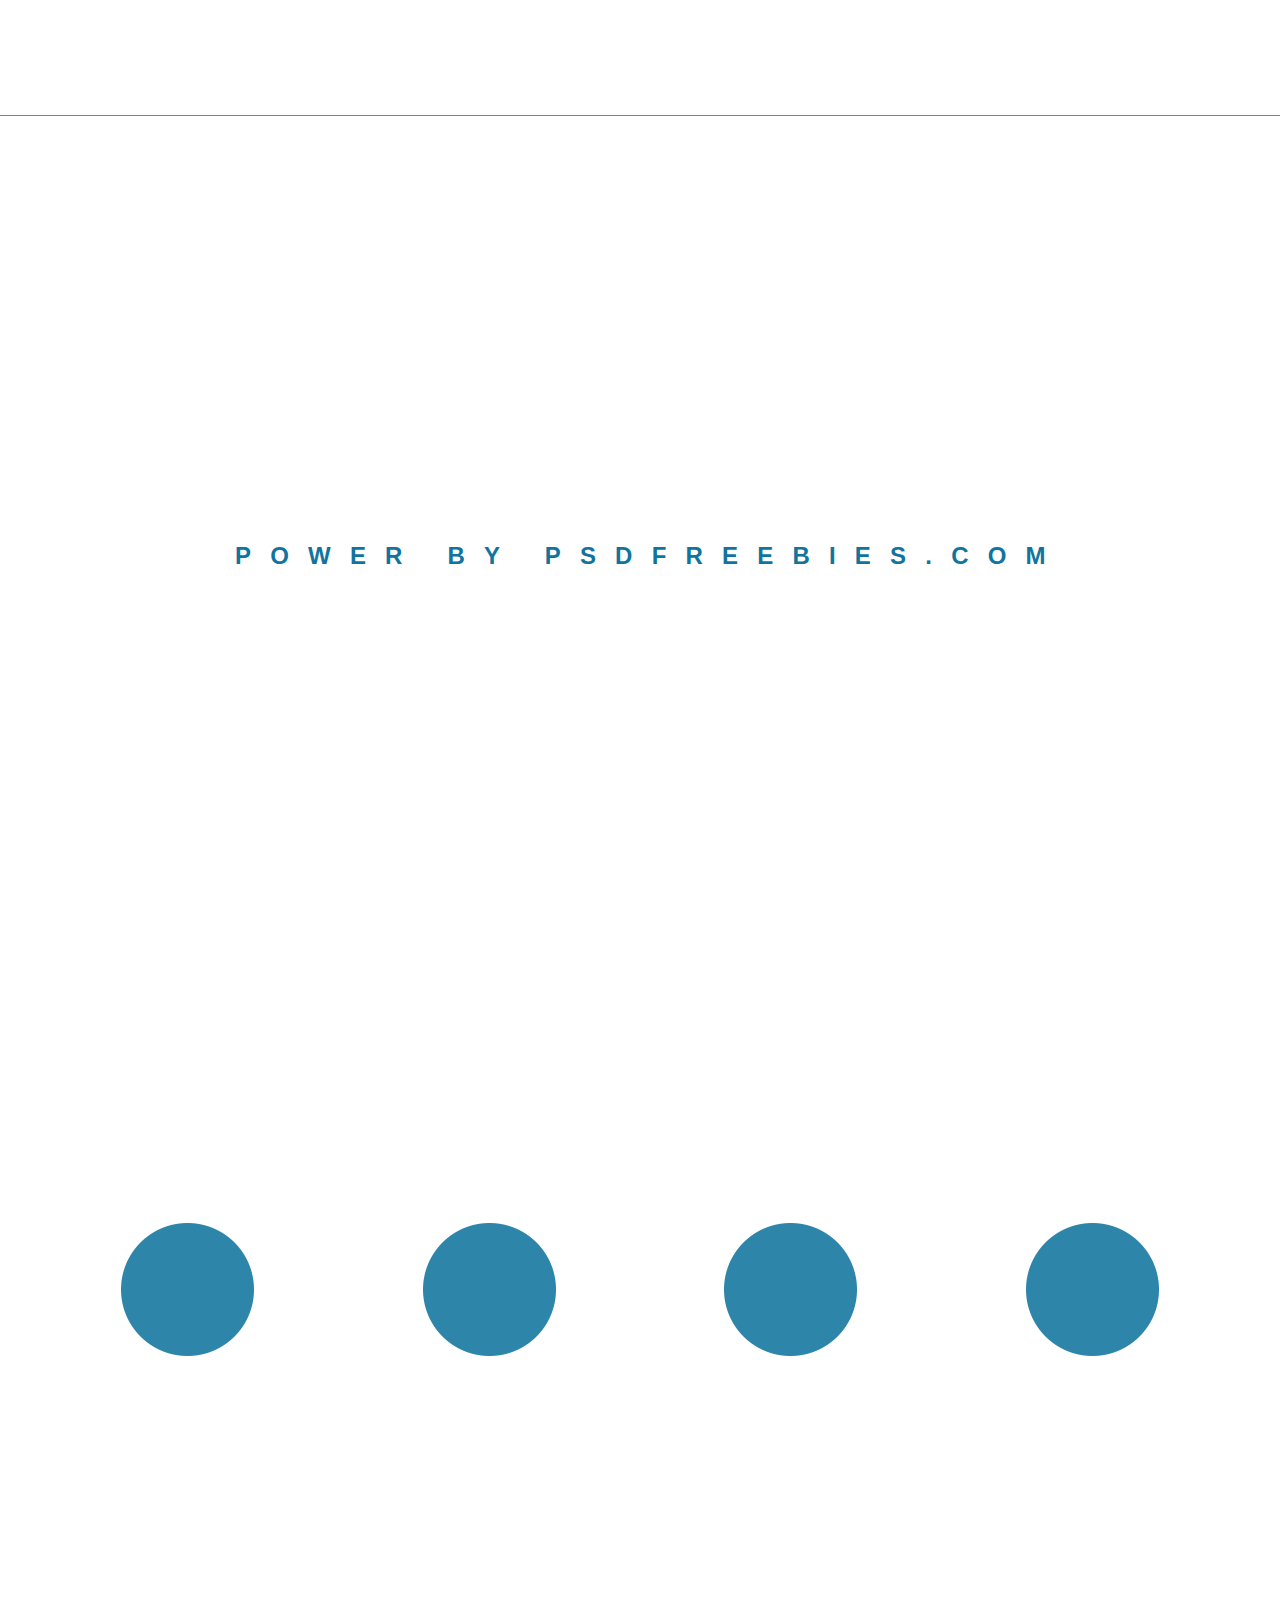
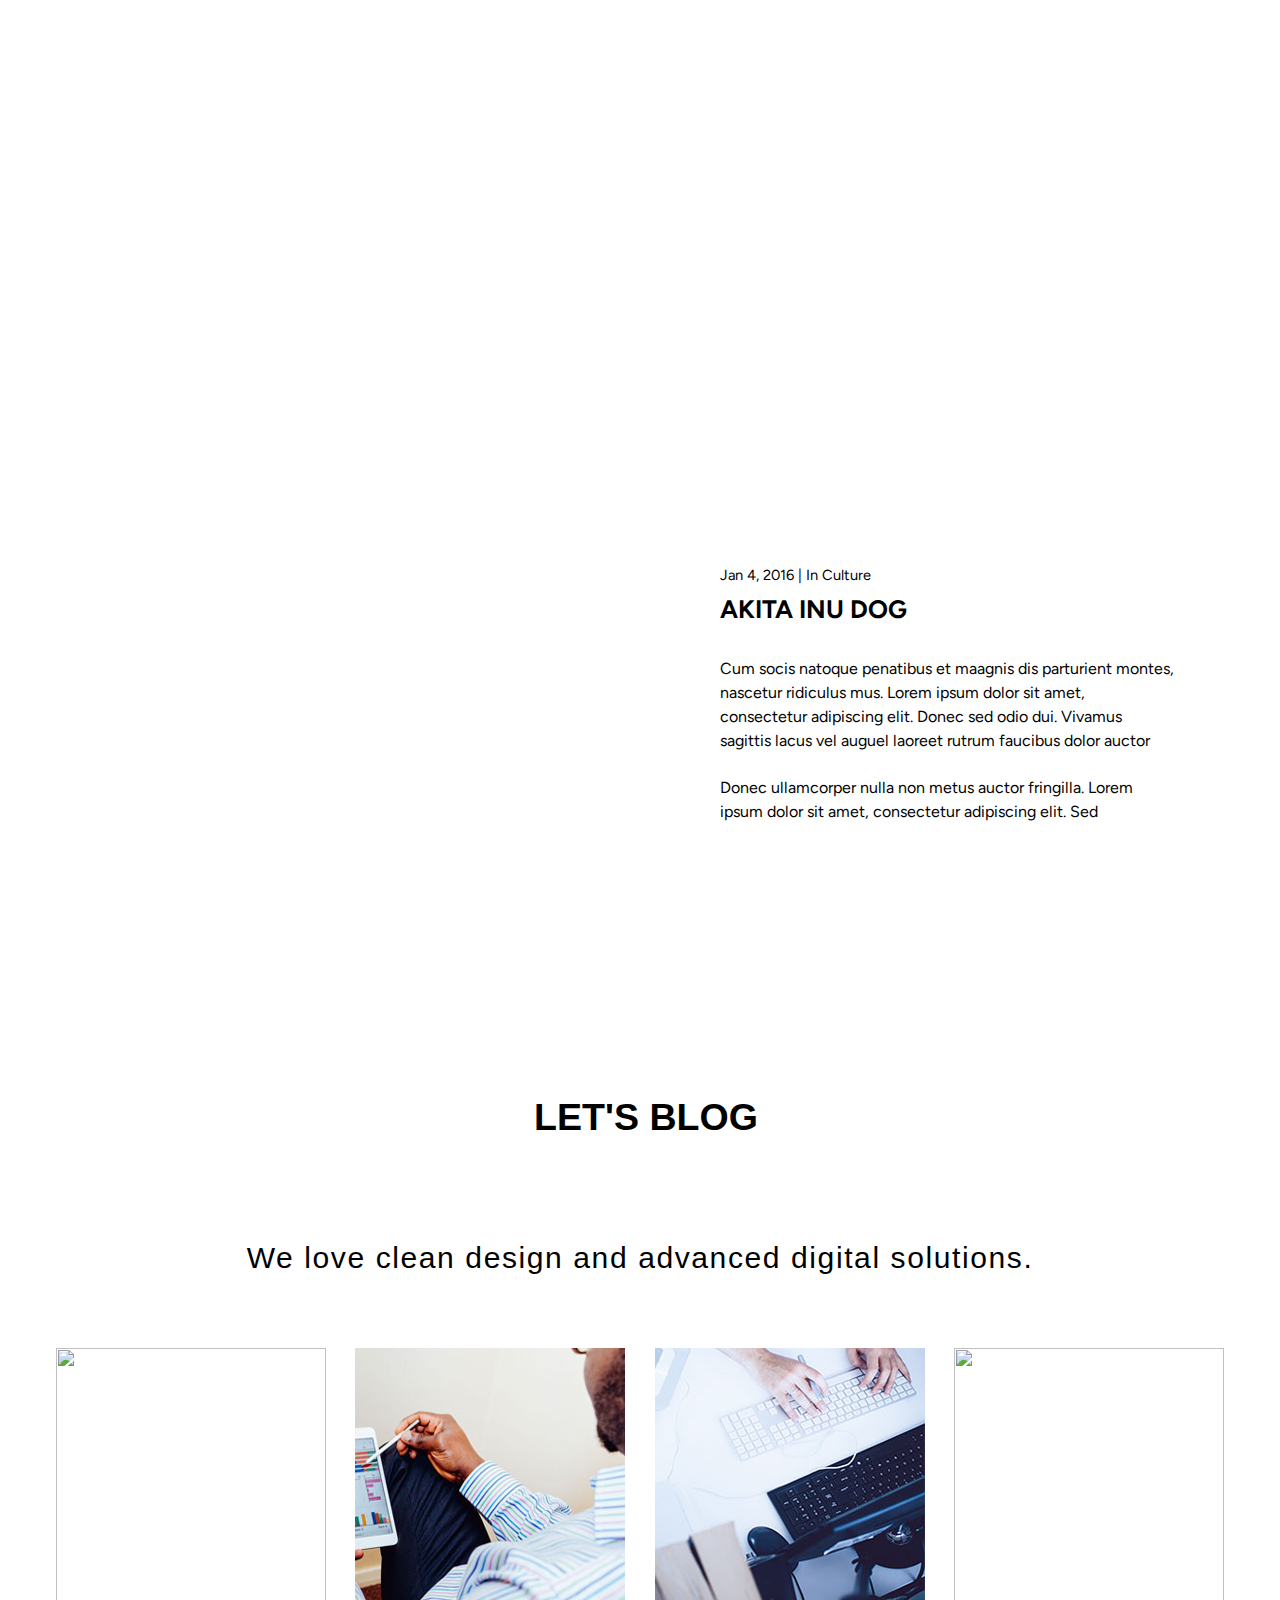
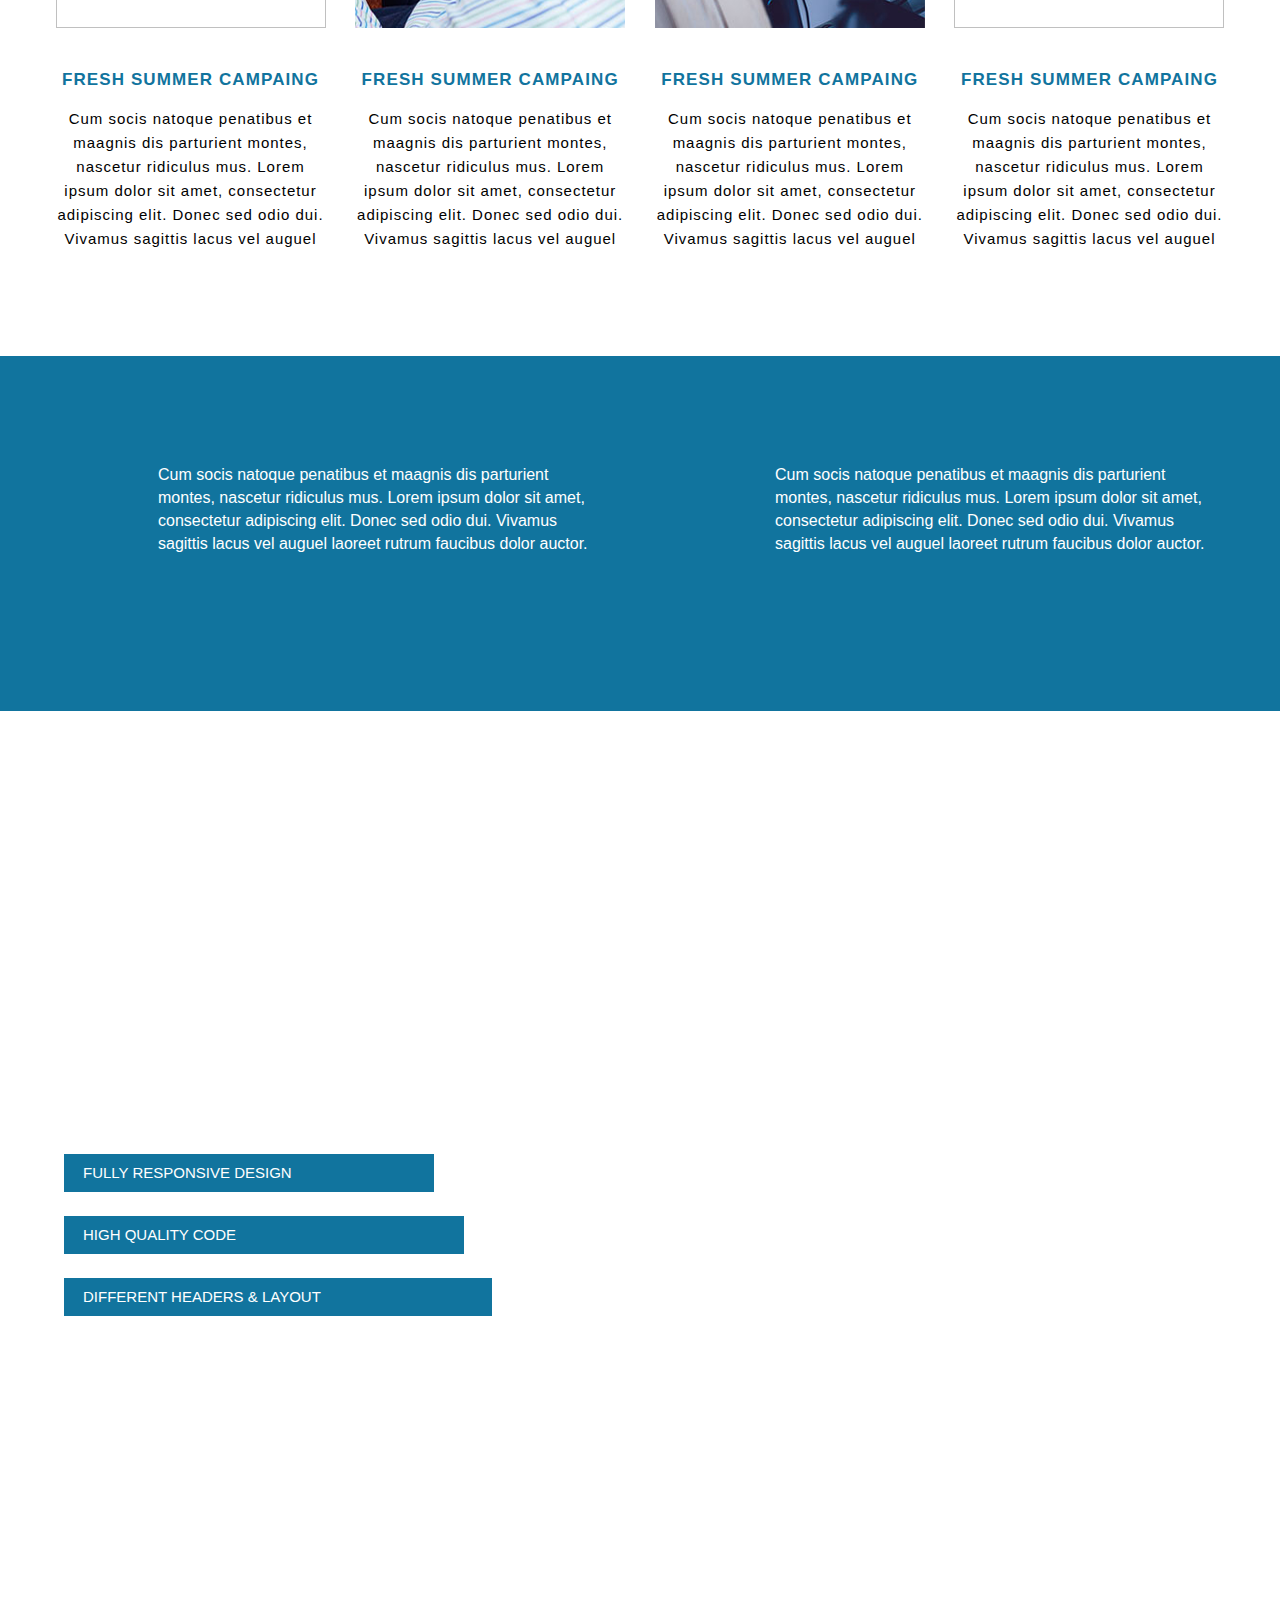
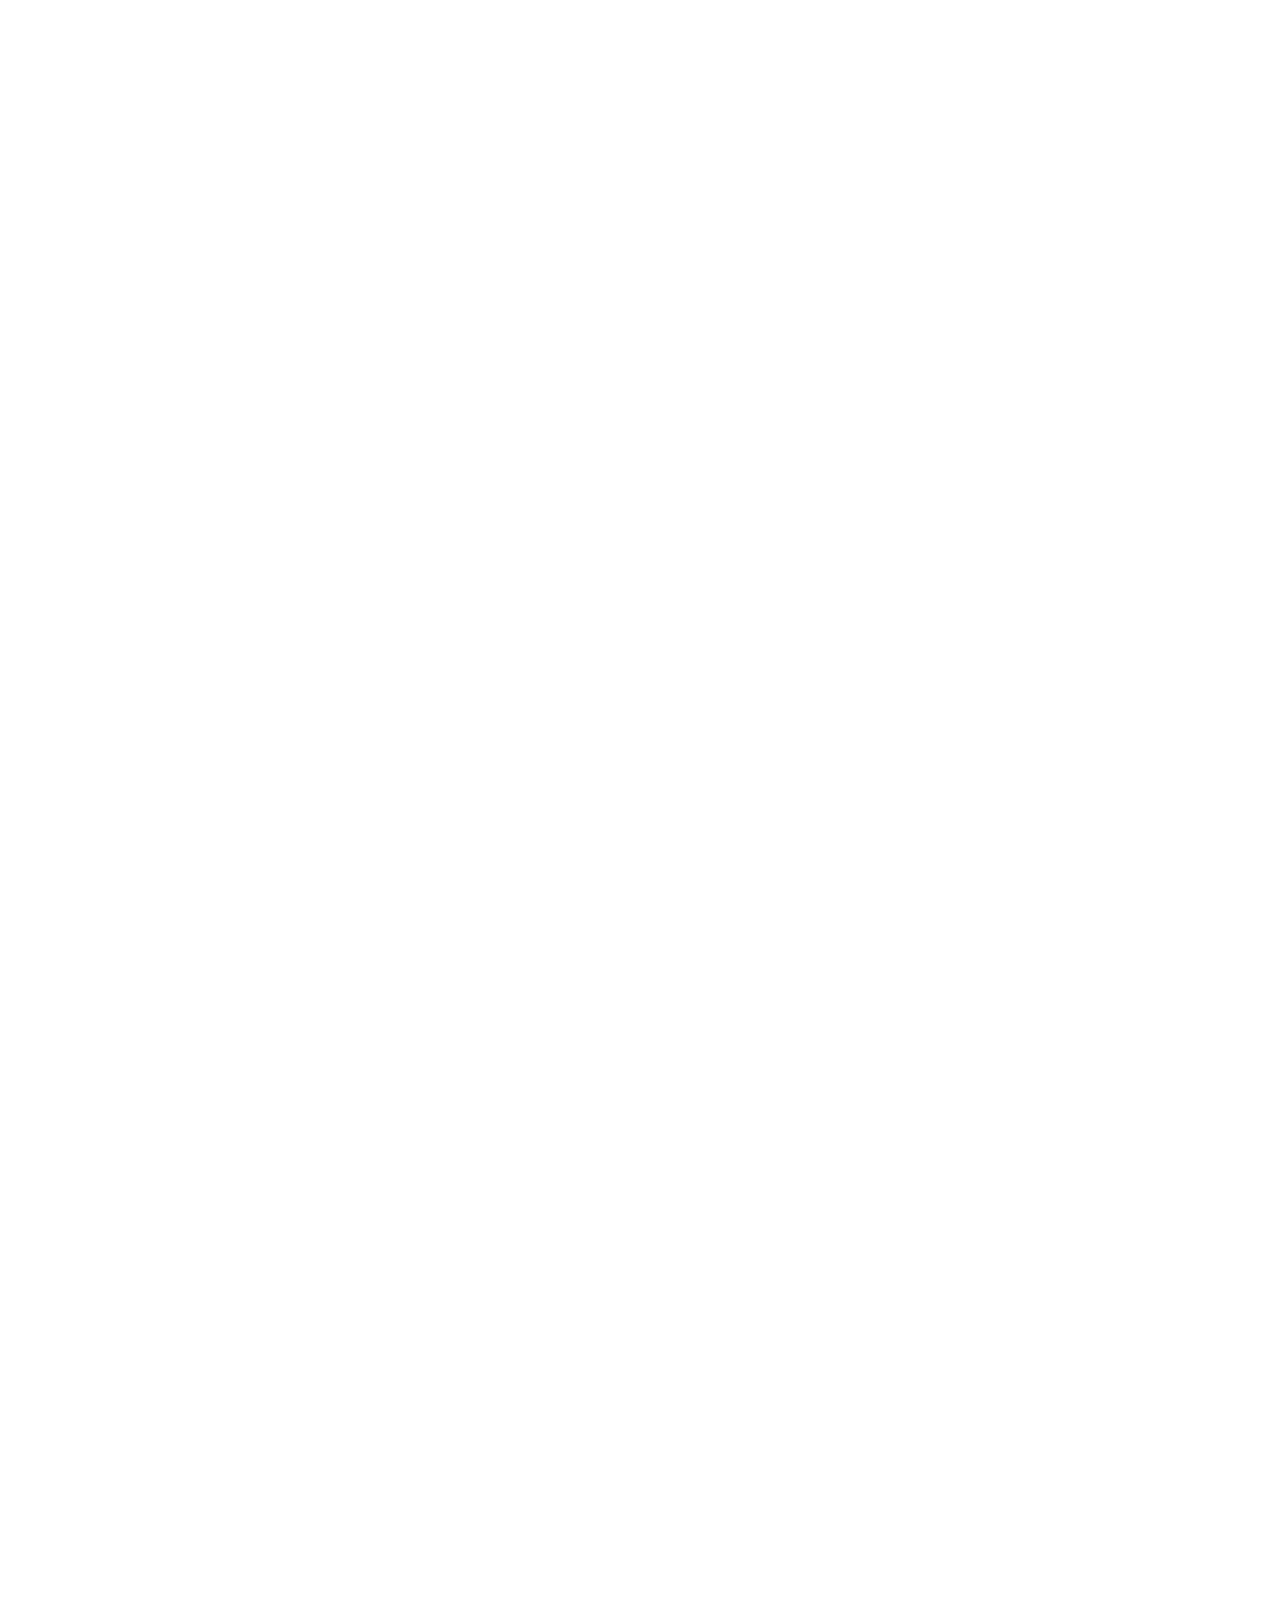
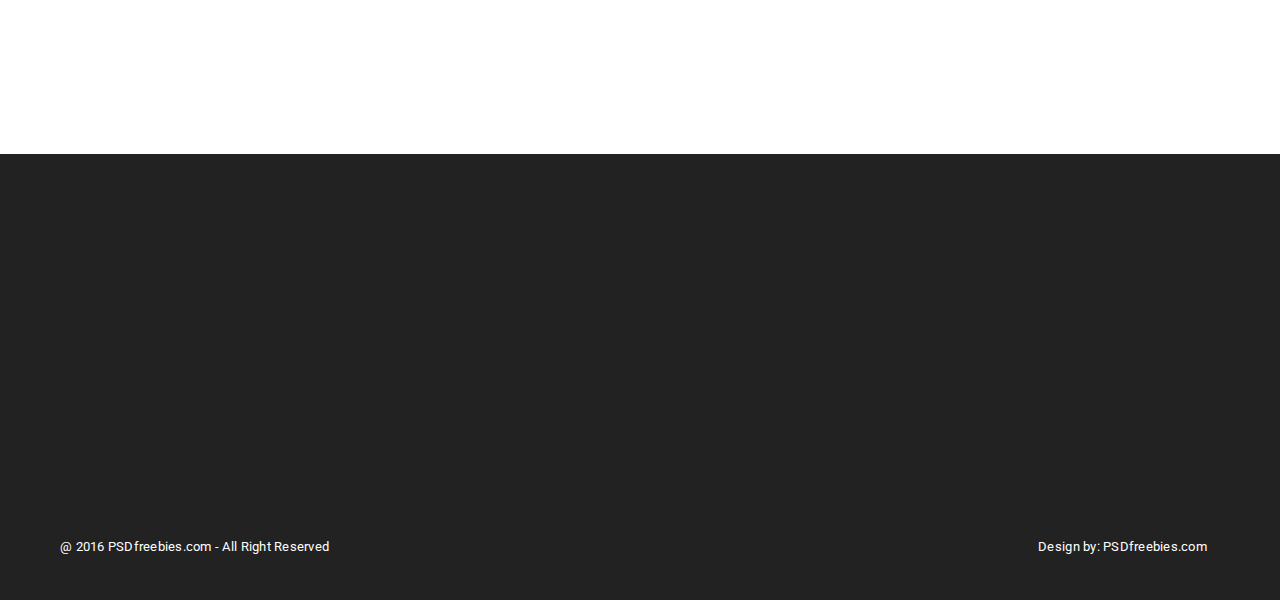
==== commit ff636517: "осталась бяка" ====
--- a/index.html
+++ b/index.html
@@ -184,12 +184,54 @@
     <div class="fifth-layer-container">
       <div class="fifth-layer-content-container">
         <div class="fifth-block1">
-          <p>LETS'S BLOG</p>
+          <p>LET'S BLOG</p>
         </div>
         <div class="fifth-block2">
-          <p>We love clear design and advanced digital solutions</p>
+          <p>We love clean design and advanced digital solutions.</p>
         </div>
         <div class="fifth-block3">
+          <div class="fifth-sub-block">
+            <div><img src="static/images/FifthLay/Layer51.png" alt="" /></div>
+            <div class="fifth-sub-div-block">
+              <p id="text1-five">FRESH SUMMER CAMPAING</p>
+              <p id="text2-five">
+                Cum socis natoque penatibus et maagnis dis parturient montes,
+                <br />
+                nascetur ridiculus mus. Lorem <br>ipsum dolor sit amet,
+                consectetur <br> adipiscing elit. Donec sed odio dui. <br> Vivamus
+                sagittis lacus vel auguel 
+              </p>
+            </div>
+          </div>
+
+          <div class="fifth-sub-block">
+            <div><img src="static/images/FifthLay/Layer52.png" alt="" /></div>
+            <div>
+              <p id="text1-five">FRESH SUMMER CAMPAING</p>
+              <p id="text2-five">
+                Cum socis natoque penatibus et maagnis dis parturient montes,
+                <br />
+                nascetur ridiculus mus. Lorem <br>ipsum dolor sit amet,
+                consectetur <br> adipiscing elit. Donec sed odio dui. <br> Vivamus
+                sagittis lacus vel auguel 
+              </p>
+            </div>
+          </div>
+
+          <div class="fifth-sub-block">
+            <div><img src="static/images/FifthLay/Layer53.png" alt="" /></div>
+            <div>
+              <p id="text1-five">FRESH SUMMER CAMPAING</p>
+              <p id="text2-five">
+                Cum socis natoque penatibus et maagnis dis parturient montes,
+                <br />
+                nascetur ridiculus mus. Lorem <br>ipsum dolor sit amet,
+                consectetur <br> adipiscing elit. Donec sed odio dui. <br> Vivamus
+                sagittis lacus vel auguel 
+              </p>
+            </div>
+          </div>
+
           <div class="fifth-sub-block">
             <div><img src="static/images/FifthLay/Layer51.png" alt="" /></div>
             <div>
@@ -203,53 +245,6 @@
               </p>
             </div>
           </div>
-
-          <div class="fifth-sub-block">
-            <div><img src="static/images/FifthLay/Layer52.png" alt="" /></div>
-            <div>
-              <p id="text1-five">FRESH SUMMER CAMPAING</p>
-              <p id="text2-five">
-                Cum socis natoque penatibus et maagnis dis parturient montes,
-                <br />
-                nascetur ridiculus mus. Lorem <br>ipsum dolor sit amet,
-                consectetur <br> adipiscing elit. Donec sed odio dui. <br> Vivamus
-                sagittis lacus vel auguel 
-              </p>
-            </div>
-          </div>
-
-          <div class="fifth-sub-block">
-            <div><img src="static/images/FifthLay/Layer53.png" alt="" /></div>
-            <div>
-              <p id="text1-five">FRESH SUMMER CAMPAING</p>
-              <p id="text2-five">
-                Cum socis natoque penatibus et maagnis dis parturient montes,
-                <br />
-                nascetur ridiculus mus. Lorem <br>ipsum dolor sit amet,
-                consectetur <br> adipiscing elit. Donec sed odio dui. <br> Vivamus
-                sagittis lacus vel auguel 
-              </p>
-            </div>
-          </div>
-
-          <div class="fifth-sub-block">
-            <div><img src="static/images/FifthLay/Layer51.png" alt="" /></div>
-            <div>
-              <p id="text1-five">FRESH SUMMER CAMPAING</p>
-              <p id="text2-five">
-                Cum socis natoque penatibus et maagnis dis parturient montes,
-                <br />
-                nascetur ridiculus mus. Lorem <br>ipsum dolor sit amet,
-                consectetur <br> adipiscing elit. Donec sed odio dui. <br> Vivamus
-                sagittis lacus vel auguel 
-              </p>
-            </div>
-          </div>
-
-
-
-
-
         </div>
       </div>
     </div>
@@ -284,6 +279,8 @@
       </div>
     </div>
     <!-- тест бляяяяяяяятьь -->
+
+
     <!-- седьмой div pasha -->
     <div class="seventh-layer-container">
       <div class="seventh-sublayer-container">
--- a/static/style/style.css
+++ b/static/style/style.css
@@ -12,7 +12,6 @@
 
 /* первый div */
 .first-layer-container {
-  /* background-color: blue; */
   background-image: url(backgroundimage/FirstLayerBackground/Layer962.png);
   width: 1600px;
   height: 880px;
@@ -120,13 +119,10 @@
 }
 
 .first-layer-two-container {
-  /* margin-top: 78px; */
-  display: flex;
-  flex-direction: column;
-  /* height: 164px; */
-  justify-content: center;
-  align-items: center;
-  /* margin: 0; */
+  display: flex;
+  flex-direction: column;
+  justify-content: center;
+  align-items: center;
 }
 
 #text-layer1-one-container {
@@ -145,35 +141,24 @@
 
 .text-layer1-one-container {
   display: inline-flex;
-  /* font-family: 'Figtree', sans-serif;*/
   font-weight: bold;
   font-family: "Gotham-Bold", sans-serif;
   color: white;
-  /* font-size: 115pt; */
   font-size: 112pt;
   letter-spacing: -0.007em;
   line-height: 108px;
   margin-bottom: 0px;
-
-  /* margin-bottom: -70px; */
 }
 
 .text-layer1-two-container {
   display: inline-flex;
-  /* font-family: 'Figtree', sans-serif; */
   font-family: "Gotham-Medium", sans-serif;
   font-size: 18pt;
   font-weight: bolder;
   color: #11749e;
-  /* font-size: 18pt; */
   letter-spacing: 0.8em;
   width: 810px;
   white-space: nowrap;
-  /* padding-bottom: 40px; */
-  /*Этого свйства не было */
-  /* line-height: 15px; */
-  /* line-height: 57.79pt; */
-  /* margin-top: 90px;   */
   text-align: center;
   margin-top: 11px;
 }
@@ -184,16 +169,13 @@
   flex-direction: column;
   align-items: center;
   padding-bottom: 30px;
-  /* margin-bottom: 130px;
-    margin-right: 2px; */
 }
 
 .first-layer-three-container > div > p {
   font-family: "Open Sans", sans-serif;
   text-align: center;
   font-size: 11pt;
-  /* width: 75px;
-    height: 8px; */
+
   margin-bottom: 0px;
   white-space: nowrap;
   color: white;
@@ -232,7 +214,6 @@
 
 .w-container > p {
   font-family: "Gotham-Medium", sans-serif;
-  /* font-size: 32.55pt; */
   font-size: 28pt;
   line-height: 24px;
   letter-spacing: 0.13em;
@@ -247,9 +228,7 @@
   width: 1162px;
   display: flex;
   flex-direction: row;
-  /* align-items: center; */
-  justify-content: space-between;
-  /* width: 270px; */
+  justify-content: space-between;
 }
 
 .secnd-icon-container > div {
@@ -260,8 +239,7 @@
   display: flex;
 }
 
-.secnd-icon-container > div > div {
-}
+
 
 #fa-1conyainer {
   height: 133px;
@@ -430,11 +408,106 @@
   margin-left: 80px;
 }
 
+
+/* пятый уонтейнер */
 .fifth-layer-container {
   background-color: white;
   height: 1017px;
   width: 1600px;
-}
+  display: flex;
+  align-items: center;
+  justify-content: center;
+}
+
+.fifth-layer-content-container{
+  width: 1169px;
+  height: 816px;
+  display: flex;
+  justify-content: space-between;
+  align-items: center;
+  flex-direction: column;
+  margin-bottom: 20px;
+}
+
+.fifth-block1{
+
+  height: 176px;
+  width: 116px;
+  display: flex;
+  align-items: center;
+  justify-content: center;
+  background-image: url(backgroundimage/FifthLayerBackground/B.png);
+  margin-left: 12px;
+}
+
+.fifth-block1>p{
+
+  white-space: nowrap;
+  font-family: "Gotham-Medium", sans-serif;
+  font-size: 37.55px;
+  font-weight: bolder;
+
+}
+
+.fifth-block2{
+  display: flex;
+  align-items: center;
+  justify-content: center;
+  height: 22px;
+  margin-bottom: 37px;
+  letter-spacing: 0.099em;
+}
+
+.fifth-block2>p{
+  font-family: "Gotham-Book-It", sans-serif;
+  font-size: 30.06px;
+}
+
+.fifth-block3{
+  height: 498px;
+  width: 1169px;
+  display: flex;
+  justify-content: space-between;
+  align-items: center;
+  flex-direction: row;
+  /* margin-bottom: 8px;    */
+
+}
+
+
+.fifth-block3>div{
+  height: 498px;
+  width: 270px;
+}
+
+.fifth-sub-block>div>img{
+  width: 270px;
+  height: 280px;
+}
+
+#text1-five{
+  text-align: center;
+  font-family: "Gotham-Medium", sans-serif;
+  font-size: 17px;
+  /* line-height: 36px; */
+  color: #11749e;
+  margin-top: 38px;
+  font-weight: bolder;
+  letter-spacing: 0.065em;
+  padding-bottom: 0;
+  padding-top: 0;
+}
+
+#text2-five{
+  text-align: center;
+  font-family: "Gotham-Book-It", sans-serif;
+  font-size: 15px;
+  line-height: 24px;
+  letter-spacing: 0.065em;
+
+
+}
+
 
 /* шестой div */
 .sixth-layer-container {
@@ -504,12 +577,115 @@
   line-height: 23px;
 }
 
+
+
+
 /* седьмой div */
 .seventh-layer-container {
+  display: flex;
+  justify-content: center;
+  align-items: center;
+  /* height: 848px; */
   height: 848px;
   width: 1600px;
   background-image: url(backgroundimage/SeventhLayerBackground/Layer7.png);
 }
+
+.seventh-sublayer-container{
+  width: 1052px;
+  /* width:1047 */
+  height: 647px;
+  display: flex;
+  flex-direction: row;
+  align-items: center;
+  justify-content: space-between;
+  margin-right: 100px;
+}
+.phone-container{
+  height: 647px;
+  width: 318px;
+  margin-right: 40px;
+  margin-bottom: 3px;
+}
+.text-seven-container{
+  width: 468px;
+  height: 376px;
+  display: flex;
+  margin-bottom: 74px;
+  justify-content: space-between;
+  flex-direction: column;
+}
+
+.text1-seven-container{
+  height: 144px;
+  width: 468px;
+
+  margin-left: 5px;
+}
+
+.text2-seven-container{
+  height: 162px;
+  width: 428px;
+}
+
+#ftlheader-container7 {
+  font-family: "Gotham-Medium", sans-serif;
+  font-size: 25px;
+  color: white;
+  padding: 0px;
+  margin-bottom: 31px;
+
+}
+
+#ftltext-container7{
+  font-family: "Gotham-Book-It", sans-serif ;
+  font-size: 15px;
+  color: white;
+  line-height: 23px;
+}
+
+
+.text2-seven-container{
+  display: flex;
+  justify-content: space-between;
+  /* align-items: center; */
+  flex-direction: column;
+  margin-top: 100px;
+}
+
+.text2-seven-container>div{
+  background-color:#11749e;
+  height: 38px;
+  display: flex;
+  align-items: center;
+  margin-bottom: 24px;
+
+}
+
+.text2-seven-container>div>p{
+  color: white;
+  margin-left: 19px;
+  font-family: "Gotham-Medium", sans-serif;
+  font-size: 15px;
+  line-height: 24px;
+
+
+}
+
+#block1{
+  width: 370px;
+
+  /* padding-left: 19px; */
+}
+
+#block2{
+  width: 400px;
+}
+
+#block3{
+  width: 428px;
+}
+
 
 /* восьмой div  */
 .eigth-layer-container {
@@ -571,6 +747,8 @@
 #txt1-layer20 {
   padding-right: 18px;
 }
+
+
 @font-face {
   font-family: "Myriad Pro Regular";
   src: url("C:\Users\37529\Desktop\РПИ\Лаба1\static\fonts\MYRIADPRO-REGULAR.OTF");
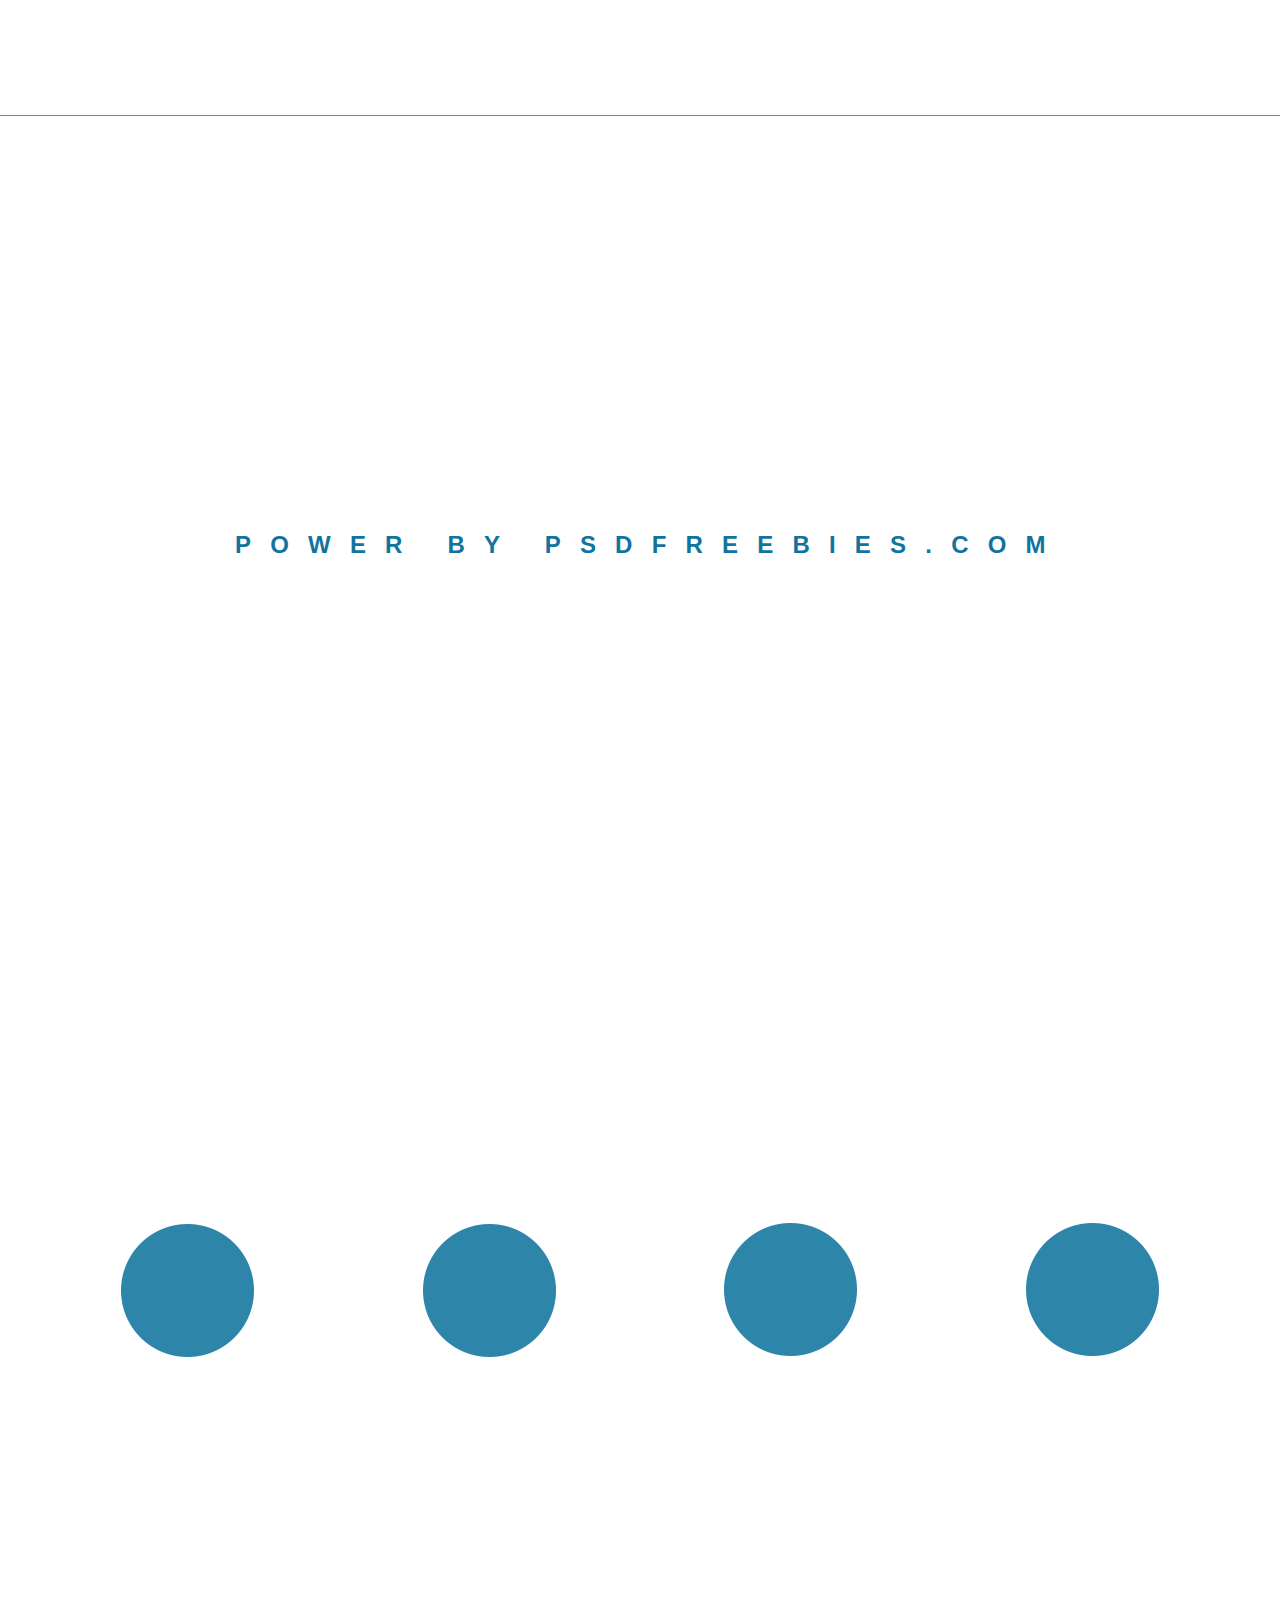
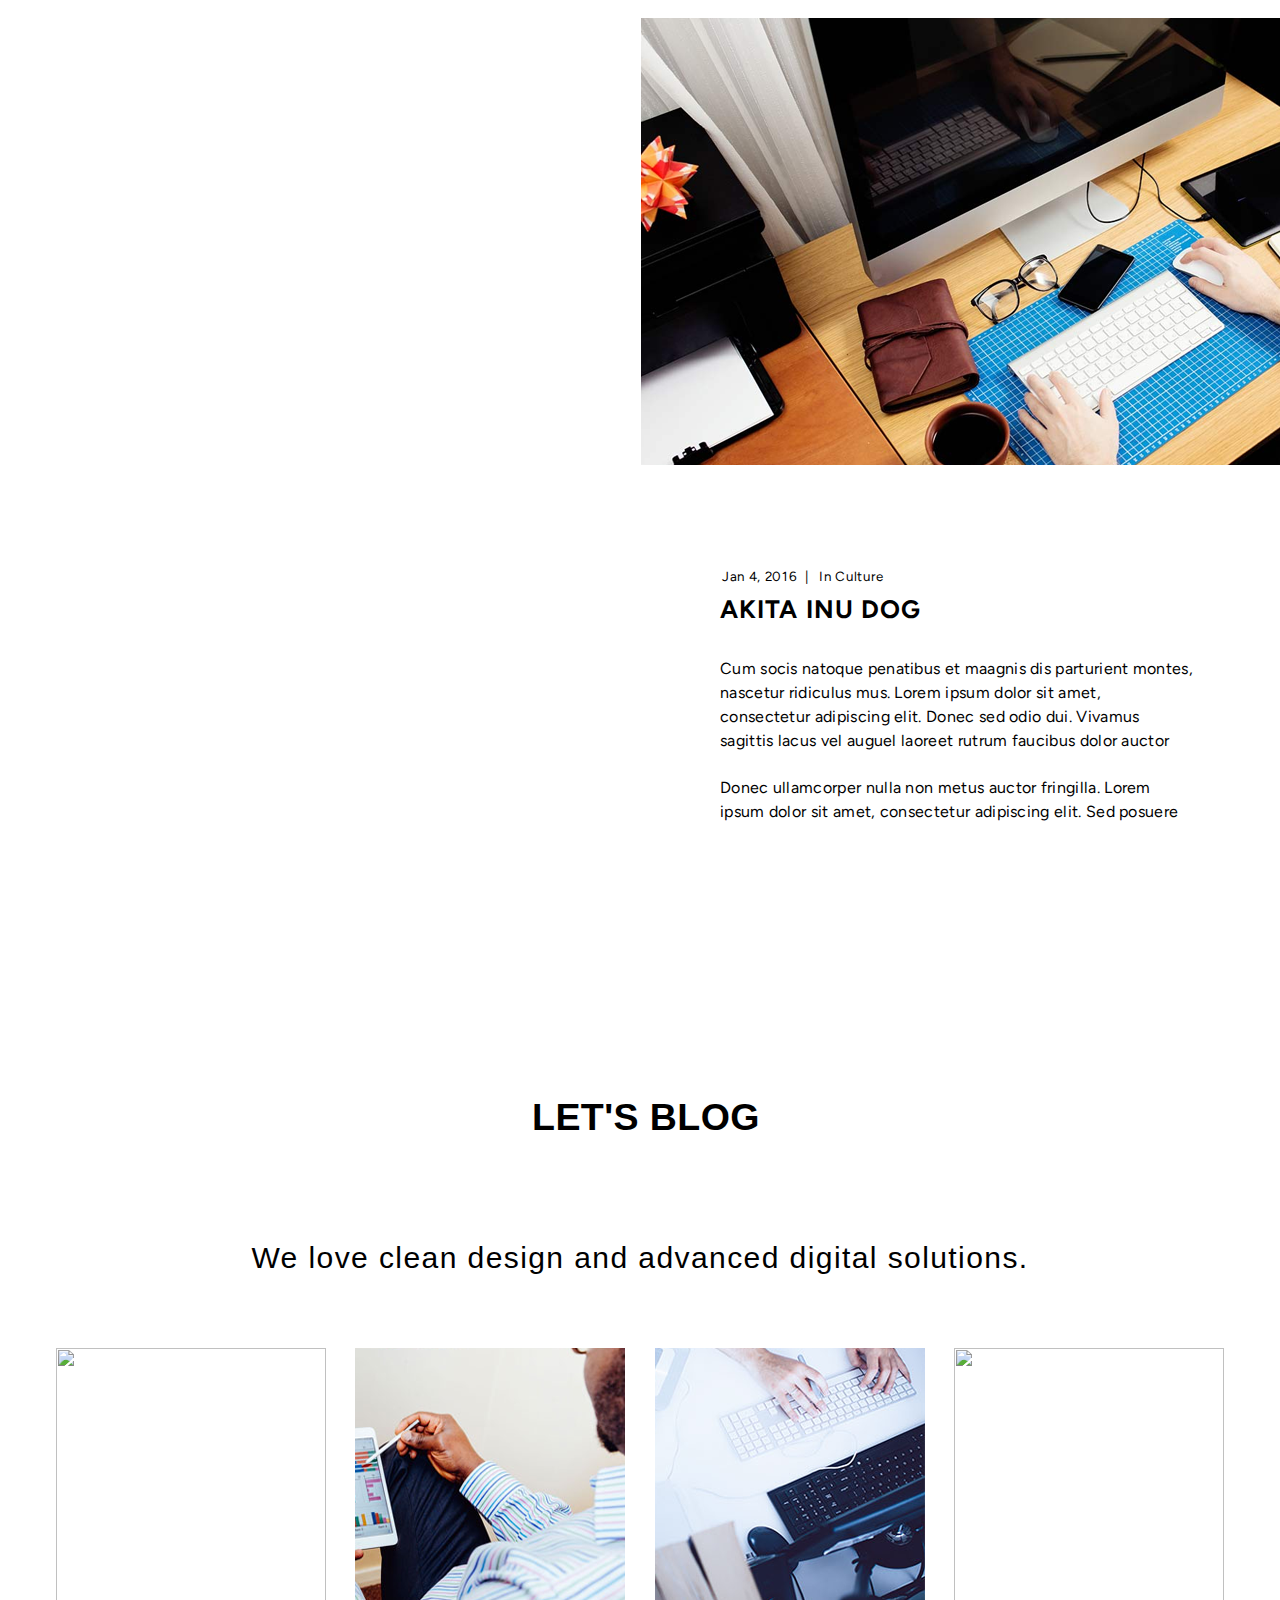
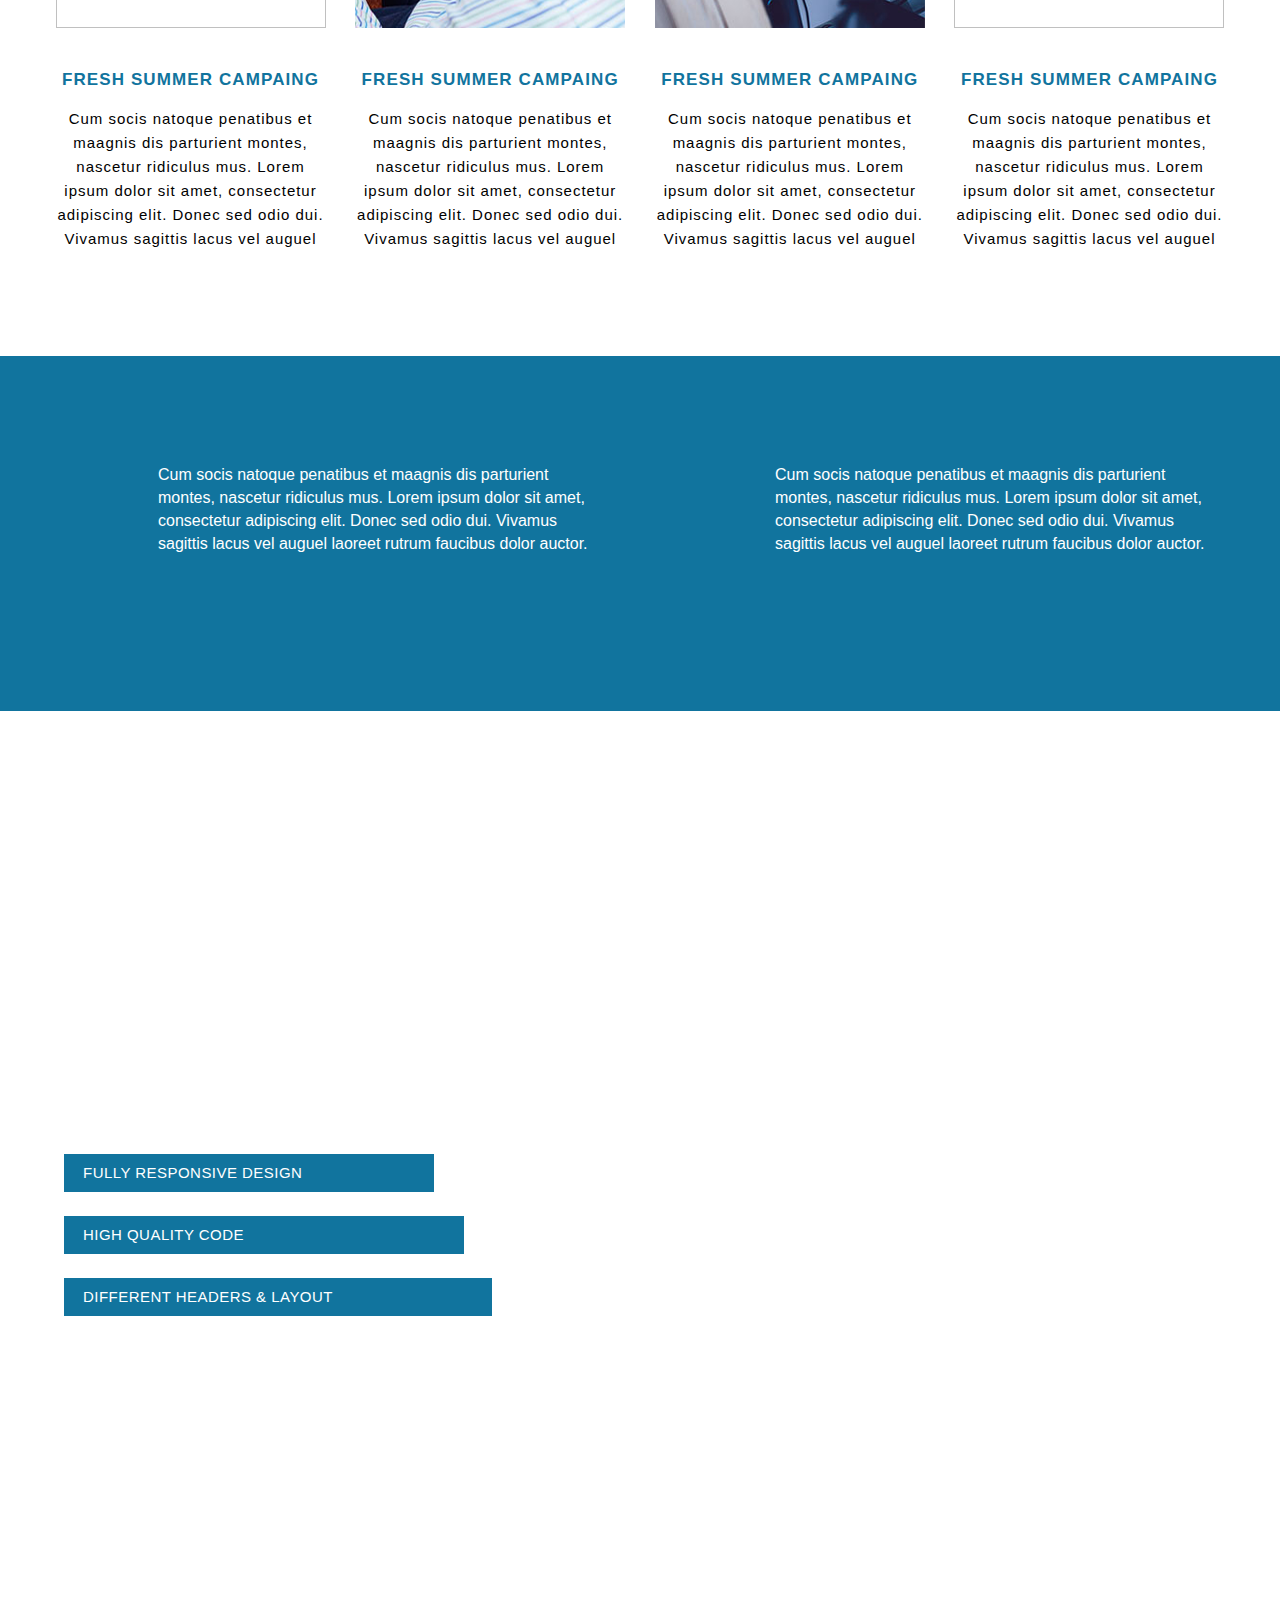
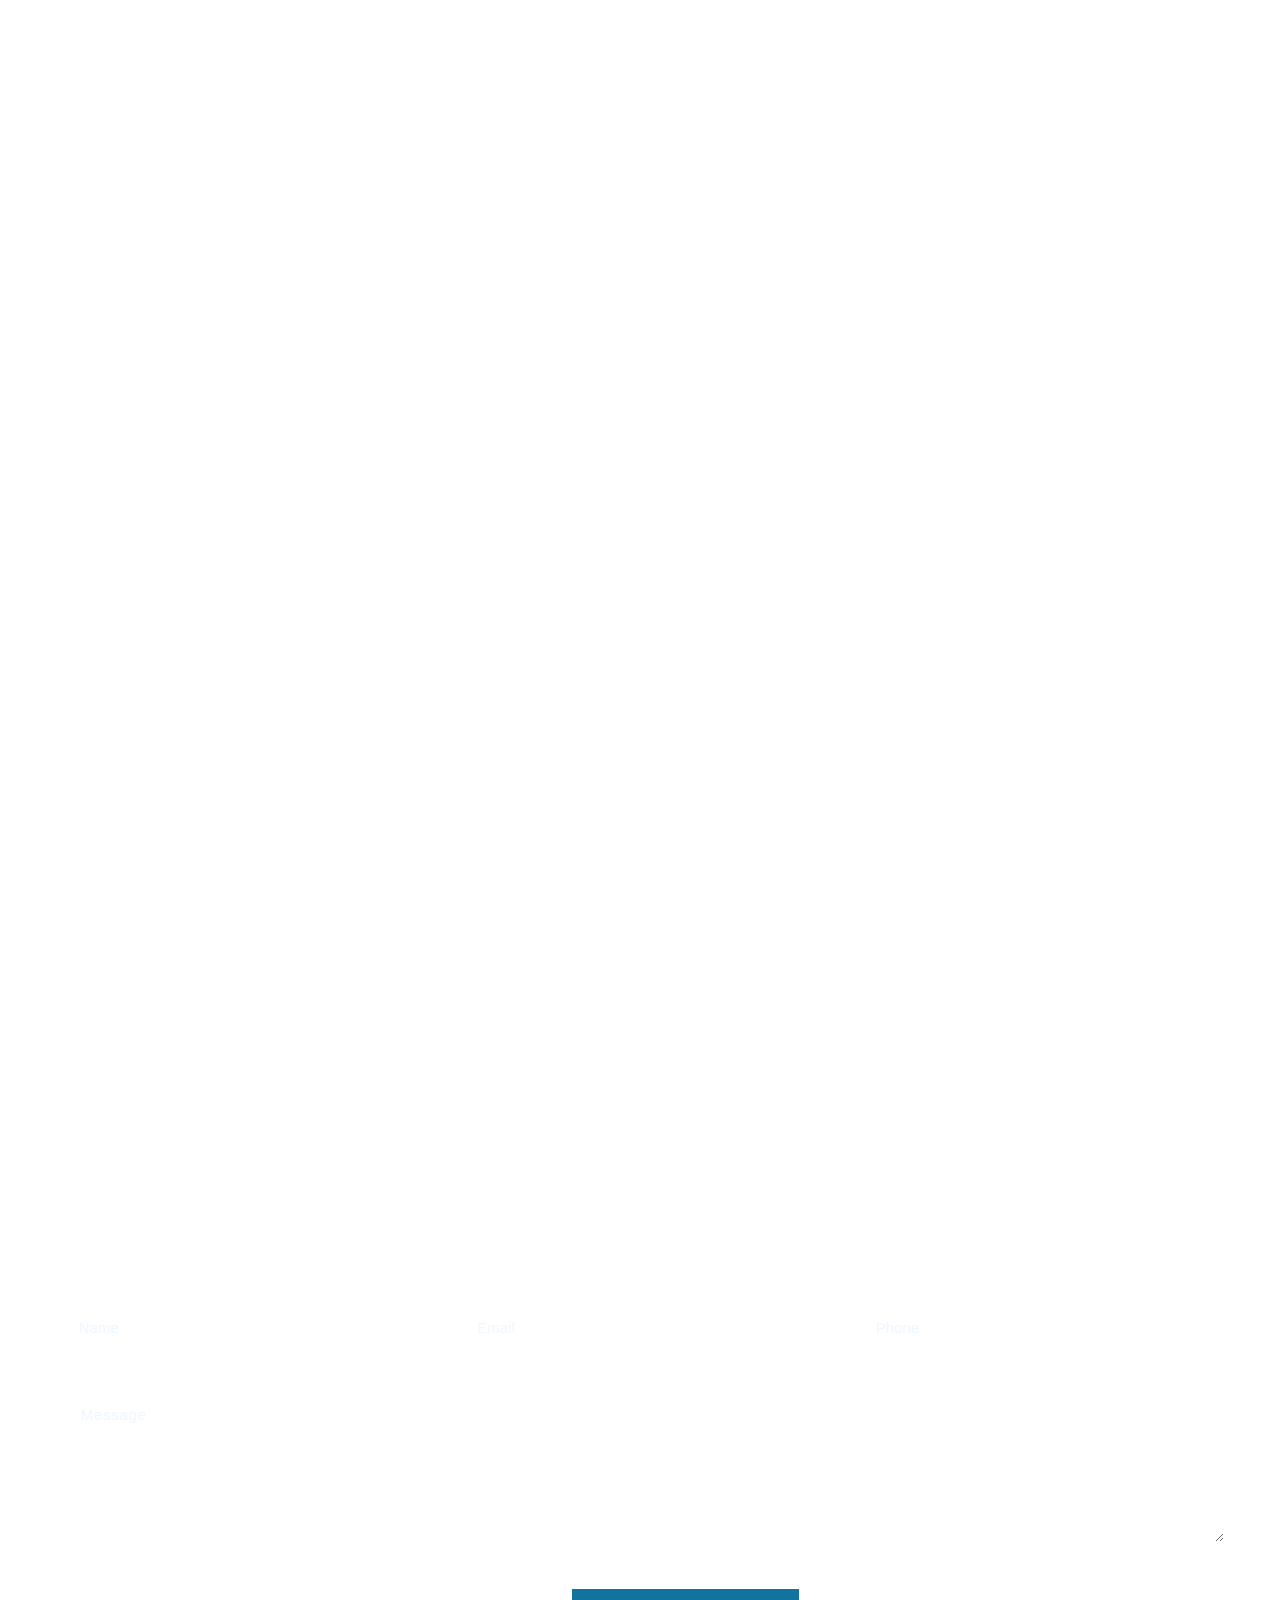
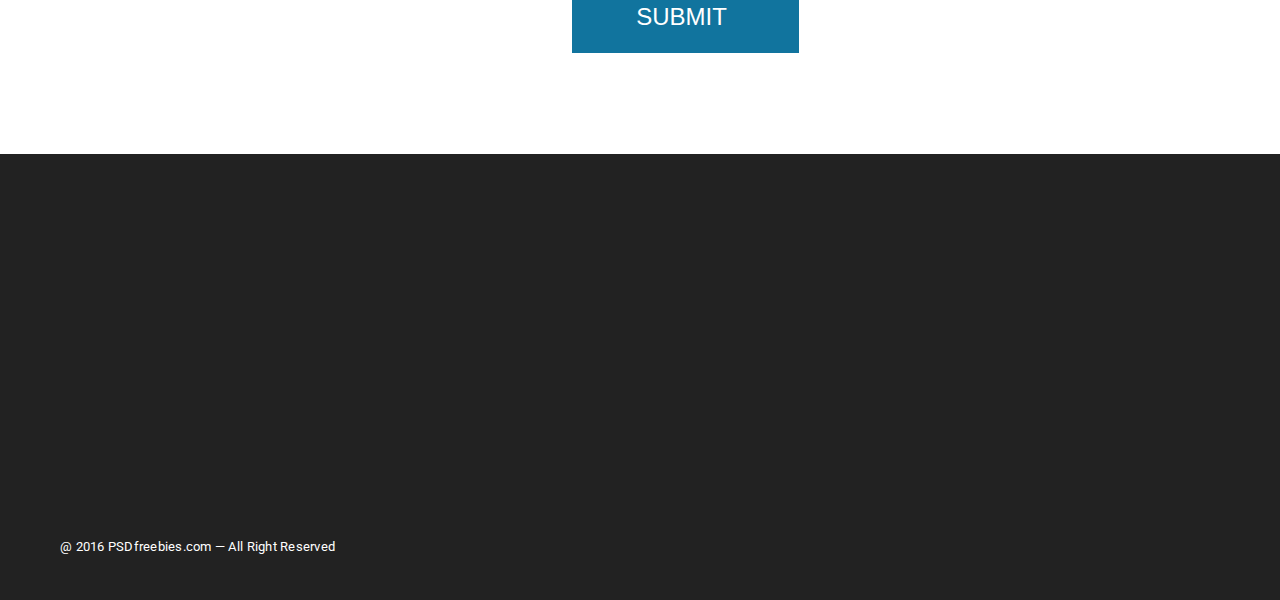
==== commit 675471e4: "pre final" ====
--- a/index.html
+++ b/index.html
@@ -30,7 +30,6 @@
         <div class="first-layer-one-container">
           <div class="subdivheader-1container">
             <img src="static/images/FirstLayer/CS.png" alt="" />
-            <!-- <div class="first-layer-one-container-image"><img src="static/images/FirstLayer/Rectangle9.png" alt=""></div> -->
           </div>
           <div class="subdivheader-2container">
             <ul class="ul1-container">
@@ -53,18 +52,10 @@
 
       <div id="sub1-container">
         <div id="first-layer-two-divcontainer">
-          <div class="first-layer-two-container">
-            <div id="text-layer1-one-container">
-              <p class="text-layer1-one-container">CREATIVES</p>
-            </div>
-
-            <div id="text-layer2-one-container">
-              <p class="text-layer1-two-container">
-                POWER BY PSDFREEBIES.COM
-              </p>
-            </div>
-          </div>
-        </div>
+          <p class="text-layer1-one-container">CREATIVES</p>
+          <p class="text-layer1-two-container">POWER BY PSDFREEBIES.COM</p>
+        </div>
+
         <div class="first-layer-three-container">
           <div>
             <p>Scroll Down</p>
@@ -98,7 +89,7 @@
           <div id="fa-1conyainer">
             <i class="fa-regular fa-pen-to-square"></i>
           </div>
-          <p id="imageone-2layer">FEATURE TWO</p>
+          <p id="imageone-2layer2">FEATURE TWO</p>
           <p id="imagtwo-2layer">
             Amenean lacinia bibendum nulla sed <br />
             consectetur. Vivamus sagittis lacus <br />
@@ -106,11 +97,10 @@
           </p>
         </div>
         <div>
-          <!-- <img src="static/images/SecondLayer/Ellipse1copy3.png" alt="" /> -->
           <div id="fa-1conyainer">
             <i class="fa-regular fa-magnifying-glass"></i>
           </div>
-          <p id="imageone-2layer">FEATURE THREE</p>
+          <p id="imageone-2layer3">FEATURE THREE</p>
           <p id="imagtwo-2layer">
             Amenean lacinia bibendum nulla sed <br />
             consectetur. Vivamus sagittis lacus <br />
@@ -119,7 +109,7 @@
         </div>
         <div>
           <div id="fa-1conyainer"><i class="fa-regular fa-comment"></i></div>
-          <p id="imageone-2layer">FEATURE FOUR</p>
+          <p id="imageone-2layer4">FEATURE FOUR</p>
           <p id="imagtwo-2layer">
             Amenean lacinia bibendum nulla sed <br />
             consectetur. Vivamus sagittis lacus <br />
@@ -134,7 +124,7 @@
       <div class="first-third-layer-container">
         <div>
           <p id="ftldate-container1" class="ftldate-container">
-            Jan 4, 2016 | In Culture
+            Jan 4, 2016 &nbsp;| &nbsp; In Culture
           </p>
           <p id="ftlheader-container1" class="ftlheader-container">
             AKITA INU DOG
@@ -147,7 +137,7 @@
           </p>
           <p id="ftlabsaztext-container1" class="ftlabsaztext-container">
             Donec ullamcorper nulla non metus auctor fringilla. Lorem <br />
-            ipsum dolor sit amet, consectetur adipiscing elit. Sed
+            ipsum dolor sit amet, consectetur adipiscing elit. Sed posuere
           </p>
         </div>
       </div>
@@ -160,7 +150,7 @@
       <div class="second-fourth-layer-container">
         <div>
           <p id="ftldate-container2" class="ftldate-container">
-            Jan 4, 2016 | In Culture
+            Jan 4, 2016 &nbsp;| &nbsp; In Culture
           </p>
           <p id="ftlheader-container2" class="ftlheader-container">
             AKITA INU DOG
@@ -174,7 +164,7 @@
           </p>
           <p id="ftlabsaztext-container2" class="ftlabsaztext-container">
             Donec ullamcorper nulla non metus auctor fringilla. Lorem <br />
-            ipsum dolor sit amet, consectetur adipiscing elit. Sed
+            ipsum dolor sit amet, consectetur adipiscing elit. Sed posuere
           </p>
         </div>
       </div>
@@ -197,9 +187,10 @@
               <p id="text2-five">
                 Cum socis natoque penatibus et maagnis dis parturient montes,
                 <br />
-                nascetur ridiculus mus. Lorem <br>ipsum dolor sit amet,
-                consectetur <br> adipiscing elit. Donec sed odio dui. <br> Vivamus
-                sagittis lacus vel auguel 
+                nascetur ridiculus mus. Lorem <br />ipsum dolor sit amet,
+                consectetur <br />
+                adipiscing elit. Donec sed odio dui. <br />
+                Vivamus sagittis lacus vel auguel
               </p>
             </div>
           </div>
@@ -211,9 +202,10 @@
               <p id="text2-five">
                 Cum socis natoque penatibus et maagnis dis parturient montes,
                 <br />
-                nascetur ridiculus mus. Lorem <br>ipsum dolor sit amet,
-                consectetur <br> adipiscing elit. Donec sed odio dui. <br> Vivamus
-                sagittis lacus vel auguel 
+                nascetur ridiculus mus. Lorem <br />ipsum dolor sit amet,
+                consectetur <br />
+                adipiscing elit. Donec sed odio dui. <br />
+                Vivamus sagittis lacus vel auguel
               </p>
             </div>
           </div>
@@ -225,23 +217,27 @@
               <p id="text2-five">
                 Cum socis natoque penatibus et maagnis dis parturient montes,
                 <br />
-                nascetur ridiculus mus. Lorem <br>ipsum dolor sit amet,
-                consectetur <br> adipiscing elit. Donec sed odio dui. <br> Vivamus
-                sagittis lacus vel auguel 
+                nascetur ridiculus mus. Lorem <br />ipsum dolor sit amet,
+                consectetur <br />
+                adipiscing elit. Donec sed odio dui. <br />
+                Vivamus sagittis lacus vel auguel
               </p>
             </div>
           </div>
 
           <div class="fifth-sub-block">
-            <div><img src="static/images/FifthLay/Layer51.png" alt="" /></div>
+            <div>
+              <img src="static/images/FifthLay/Layer83copy.png" alt="" />
+            </div>
             <div>
               <p id="text1-five">FRESH SUMMER CAMPAING</p>
               <p id="text2-five">
                 Cum socis natoque penatibus et maagnis dis parturient montes,
                 <br />
-                nascetur ridiculus mus. Lorem <br>ipsum dolor sit amet,
-                consectetur <br> adipiscing elit. Donec sed odio dui. <br> Vivamus
-                sagittis lacus vel auguel 
+                nascetur ridiculus mus. Lorem <br />ipsum dolor sit amet,
+                consectetur <br />
+                adipiscing elit. Donec sed odio dui. <br />
+                Vivamus sagittis lacus vel auguel
               </p>
             </div>
           </div>
@@ -278,8 +274,6 @@
         </div>
       </div>
     </div>
-    <!-- тест бляяяяяяяятьь -->
-
 
     <!-- седьмой div pasha -->
     <div class="seventh-layer-container">
@@ -318,17 +312,41 @@
     <div class="eigth-layer-container"></div>
 
     <!-- девятый div mira -->
-    <div class="ninth-layer-container"></div>
+    <div class="ninth-layer-container">
+      <div class="ninth-content-container">
+        <div class="ninth-text-container">
+          <p>WE'D LOVE TO HEAR ABOUT YOUR PROJECT.</p>
+        </div>
+        <div class="ninth-input-container">
+          <div class="ninth1-input-container">
+            <div><input type="text" placeholder="Name"></div>
+            <div><input type="text" placeholder="Email"></div>
+            <div><input type="text" placeholder="Phone"></div>
+          </div>
+          <div class="ninth2-input-container">
+            <textarea name="" id="" cols="30" rows="10"> Message</textarea>
+            <!-- <input type="text" placeholder="Message"> -->
+
+          </div>
+        </div>
+        <div class="ninth-button-container">
+          <button>
+            <p>SUBMIT</p>
+          </button>
+        </div>
+
+      </div>
+    </div>
 
     <!-- десятый div mira-->
     <div class="tenth-layer-container">
       <div class="tenth-layer-first-container"></div>
       <div class="tenth-layer-second-container">
         <div id="txt1-layer10">
-          <p>@ 2016 PSDfreebies.com - All Right Reserved</p>
+          <p>@ 2016 PSDfreebies.com &mdash; All Right Reserved</p>
         </div>
         <div id="txt1-layer20">
-          <p>Design by: PSDfreebies.com</p>
+          <!-- <p>Design by: PSDfreebies.com</p> -->
         </div>
       </div>
     </div>
--- a/static/style/style.css
+++ b/static/style/style.css
@@ -46,6 +46,8 @@
   width: 79px;
   background-repeat: no-repeat;
   background-position: right bottom;
+  padding-top: 3px;
+  padding-left: 4.2px;
   background-image: url(backgroundimage/FirstLayerBackground/Rectangle9.png);
 }
 
@@ -96,79 +98,60 @@
   font-size: 20px;
 }
 
+/* ! */
+
 #sub1-container {
   display: flex;
   flex-direction: column;
   justify-content: center;
   align-items: center;
-  margin-top: 0;
-  padding-top: 0;
+
+  height: 764px;
+}
+
+#first-layer-two-divcontainer{
+  height: 557px;
+  display: flex;
+  align-items: center;
+  justify-content: center;
+  flex-direction: column;
+}
+
+.text-layer1-one-container{
+  display: inline;
+
+  font-family: "Gotham-Bold", sans-serif;
+  color: white;
+  font-size: 112pt;
+  font-weight: bold;
+  letter-spacing: -0.007em;
   margin-bottom: 0;
-  height: 764px;
-  justify-content: center;
-}
-
-#first-layer-two-divcontainer {
-  display: flex;
-  justify-content: center;
-  align-items: center;
-  height: 557px;
-  margin-top: 0;
-  padding-top: 0;
-  margin-bottom: 0;
-}
-
-.first-layer-two-container {
-  display: flex;
-  flex-direction: column;
-  justify-content: center;
-  align-items: center;
-}
-
-#text-layer1-one-container {
-  display: inline;
-  margin-top: 110px;
-  margin-bottom: 0px;
-  padding-top: 10px;
-  padding-bottom: 28px;
-}
-
-#text-layer2-one-container {
-  display: inline;
-  margin-top: 0;
-  margin-bottom: 48px;
-}
-
-.text-layer1-one-container {
-  display: inline-flex;
-  font-weight: bold;
-  font-family: "Gotham-Bold", sans-serif;
-  color: white;
-  font-size: 112pt;
-  letter-spacing: -0.007em;
-  line-height: 108px;
-  margin-bottom: 0px;
-}
-
-.text-layer1-two-container {
-  display: inline-flex;
+  margin-top: 100px;
+}
+
+.text-layer1-two-container{
+  margin-top: 28px;
   font-family: "Gotham-Medium", sans-serif;
   font-size: 18pt;
   font-weight: bolder;
   color: #11749e;
   letter-spacing: 0.8em;
+  white-space: nowrap;
   width: 810px;
-  white-space: nowrap;
   text-align: center;
-  margin-top: 11px;
-}
+  margin-bottom: -50px;
+  margin-top: 0;
+}
+
+
+/* ! */
 
 .first-layer-three-container {
   height: 207px;
   display: flex;
   flex-direction: column;
   align-items: center;
-  padding-bottom: 30px;
+  padding-bottom: 28px;
 }
 
 .first-layer-three-container > div > p {
@@ -216,11 +199,13 @@
   font-family: "Gotham-Medium", sans-serif;
   font-size: 28pt;
   line-height: 24px;
-  letter-spacing: 0.13em;
+
   text-align: center;
 
   white-space: nowrap;
   color: white;
+
+  letter-spacing: 0.127em;
 }
 
 .secnd-icon-container {
@@ -257,17 +242,53 @@
 }
 
 #imageone-2layer {
-  font-family: "Gotham Medium", sans-serif;
+  font-family: 'Gotham Medium', sans-serif;
   font-size: 12pt;
   color: white;
   font-weight: 50;
   margin-top: 23px;
+  letter-spacing: 0.09em;
+  padding-left: 7px;
+  padding-bottom: 2px;
+
+}
+
+#imageone-2layer2{
+  font-family: 'Gotham Medium', sans-serif;
+  font-size: 12pt;
+  color: white;
+  font-weight: 50;
+  margin-top: 23px;
+  letter-spacing: 0.09em;
+  padding-left: 14px;
+  padding-bottom: 2px;
+}
+
+#imageone-2layer3{
+  font-family: 'Gotham Medium', sans-serif;
+  font-size: 12pt;
+  color: white;
+  font-weight: 50;
+  margin-top: 23px;
+  letter-spacing: 0.09em;
+  padding-right: 5px;
+  padding-bottom: 3px;
+}
+
+#imageone-2layer4{
+  font-family: 'Gotham Medium', sans-serif;
+  font-size: 12pt;
+  color: white;
+  font-weight: 50;
+  margin-top: 23px;
+  letter-spacing: 0.09em;
+  padding-bottom: 3px;
+  padding-right: 9px;
 }
 
 #imagtwo-2layer {
   text-align: center;
   color: white;
-  /* font-family:  'Gotham Book',sans-serif; */
   font-family: "Figtree", sans-serif;
   font-size: 12pt;
   white-space: nowrap;
@@ -286,16 +307,22 @@
 
 .ftldate-container {
   font-family: "Figtree", sans-serif;
-  font-size: 11pt;
+  font-size: 10pt;
   margin-bottom: 0;
+
 }
 
 #ftldate-container1 {
   margin-top: -19px;
+  letter-spacing: 0.05em;
+  padding-left: 2px;
 }
 
 #ftldate-container2 {
   margin-top: -6px;
+  letter-spacing: 0.05em;
+  padding-top: 2px;
+  padding-left: 2px;
 }
 
 .ftlheader-container {
@@ -307,10 +334,12 @@
 
 #ftlheader-container1 {
   margin-top: 8px;
+  letter-spacing: 0.043em;
 }
 
 #ftlheader-container2 {
   margin-top: 10px;
+  letter-spacing: 0.043em;
 }
 
 .ftltext-container {
@@ -318,6 +347,8 @@
   font-size: 12pt;
   line-height: 24px;
   margin-bottom: 0;
+  letter-spacing: 0.0195em;
+  white-space: nowrap;
 }
 
 #ftltext-container1 {
@@ -334,6 +365,8 @@
   font-size: 12pt;
   line-height: 24px;
   margin-bottom: 0;
+  letter-spacing: 0.0195em;
+  white-space: nowrap;
 }
 
 #ftlabsaztext-container1 {
@@ -346,22 +379,19 @@
 
 /* третий div слева */
 .first-third-layer-container {
+  /* background-image: url(backgroundimage/ThirdLayerBackground/Rectangle6copy.png); */
   background-image: url(backgroundimage/ThirdLayerBackground/Rectangle6copy.png);
   width: 801px;
   height: 447px;
-  /* text-align: center;  */
-  display: flex;
-  /* flex-direction: row; */
-  align-items: center;
-  justify-content: center;
-  /* padding-bottom: 16px; */
+  display: flex;
+  align-items: center;
+  justify-content: center;
 }
 
 .first-third-layer-container > div {
   width: 467px;
   height: 247px;
   padding-left: 48px;
-  /* margin-top: 81px; */
   margin-left: 48px;
 }
 
@@ -371,9 +401,8 @@
 
 /* третий div справа */
 .second-third-layer-container {
-  background-image: url(backgroundimage/ThirdLayerBackground/Rectangle6copy3_474_2.png);
+  background-image: url(backgroundimage/ThirdLayerBackground/final.png);
   width: 799px;
-
   height: 447px;
 }
 
@@ -403,7 +432,6 @@
 
 .second-fourth-layer-container > div {
   width: 468px;
-  /* padding-left: 80px; */
   margin-top: 107px;
   margin-left: 80px;
 }
@@ -446,6 +474,7 @@
   font-family: "Gotham-Medium", sans-serif;
   font-size: 37.55px;
   font-weight: bolder;
+  letter-spacing: 0.011em;
 
 }
 
@@ -455,7 +484,7 @@
   justify-content: center;
   height: 22px;
   margin-bottom: 37px;
-  letter-spacing: 0.099em;
+  letter-spacing: 0.0876em;
 }
 
 .fifth-block2>p{
@@ -470,8 +499,6 @@
   justify-content: space-between;
   align-items: center;
   flex-direction: row;
-  /* margin-bottom: 8px;    */
-
 }
 
 
@@ -489,7 +516,6 @@
   text-align: center;
   font-family: "Gotham-Medium", sans-serif;
   font-size: 17px;
-  /* line-height: 36px; */
   color: #11749e;
   margin-top: 38px;
   font-weight: bolder;
@@ -524,34 +550,31 @@
   width: 1170px;
   display: flex;
   justify-content: space-between;
-  /* align-items: center; */
   flex-direction: row;
 }
 
 .sixth-layer-second1-container {
   display: flex;
   justify-content: space-between;
-  /* align-items: center; */
   flex-direction: row;
 }
 
 .sixth-layer-second1-container > div > i {
   color: white;
-  font-size: 76px;
-  margin-bottom: 71px;
+  font-size: 79px;
+  margin-bottom: 69px;
 }
 
 .sixth-layer-second2-container {
   display: flex;
   justify-content: space-between;
-  /* align-items: center; */
   flex-direction: row;
 }
 
 .sixth-layer-second2-container > div > i {
   color: white;
-  font-size: 76px;
-  margin-bottom: 71px;
+  font-size: 79px;
+  margin-bottom: 69px;
 }
 
 .sixth-layer-sub-container > div {
@@ -568,10 +591,7 @@
   margin-bottom: 88px;
 }
 .text-sixth-layer > p {
-  /* font-family: "Gotham-Medium", sans-serif; */
-  /* font-family: 'Gotham-Book', sans-serif; */
   font-family: "Gotham-Book-It", sans-serif;
-
   font-size: 12pt;
   color: white;
   line-height: 23px;
@@ -585,7 +605,7 @@
   display: flex;
   justify-content: center;
   align-items: center;
-  /* height: 848px; */
+
   height: 848px;
   width: 1600px;
   background-image: url(backgroundimage/SeventhLayerBackground/Layer7.png);
@@ -634,6 +654,7 @@
   color: white;
   padding: 0px;
   margin-bottom: 31px;
+  letter-spacing: 0.042em;
 
 }
 
@@ -642,6 +663,7 @@
   font-size: 15px;
   color: white;
   line-height: 23px;
+  letter-spacing: 0.044em;
 }
 
 
@@ -668,8 +690,7 @@
   font-family: "Gotham-Medium", sans-serif;
   font-size: 15px;
   line-height: 24px;
-
-
+  letter-spacing: 0.031em;
 }
 
 #block1{
@@ -694,10 +715,164 @@
   width: 1600px;
 }
 
-.ninth-layer-container {
+
+
+/* девятый div */
+.ninth-layer-container{
+  display: flex;
+  align-items: center;
+  justify-content: center;
   height: 851px;
   width: 1600px;
   background-image: url(backgroundimage/NinthLayerbackground/Layer9.png);
+}
+
+.ninth-content-container{
+  width: 1167px;
+  /* height: 606px; */
+  height: 579px;
+  display: flex;
+  align-items: center;
+  justify-content: space-between;
+  flex-direction: column;
+  margin-top: 13.5px;
+}
+
+.ninth-text-container{
+  height: 182px;
+  width: 120px;
+  background-image: url(backgroundimage/NinthLayerbackground/C.png);
+  background-repeat: no-repeat;
+  display: flex;
+  align-items: center;
+  justify-content: center;
+  margin-left: 11px;
+  padding-top: 5px;
+
+}
+
+.ninth-text-container>p{
+
+  white-space: nowrap;
+  font-family: "Gotham-Medium", sans-serif;
+  font-size: 37.55px;
+  font-weight: bolder;
+  letter-spacing: 0.011em;
+  color: white;
+  letter-spacing: 0.024em;
+
+}
+
+
+.ninth-input-container{
+  height: 238px;
+  width: 1167px;
+  display: flex;
+  justify-content: space-between;
+  flex-direction: column;
+  margin-top: 52px;
+  margin-left: 2px;
+}
+
+.ninth1-input-container{
+  height: 48px;
+  display: flex;
+  justify-content: space-between;
+  align-items: center;
+  flex-direction: row;
+}
+.ninth1-input-container>div{
+  width: 370px;
+  height: 48px;
+
+
+}
+.ninth1-input-container>div>input{
+  width: 366px;
+  height: 46px; 
+  border-width: 1px;
+  border-style: solid;
+  border-color: rgb(255, 255, 255);
+  background: transparent;
+
+}
+
+.ninth1-input-container>div>input::-webkit-input-placeholder{
+  color: aliceblue;
+  padding-left: 18px;
+  font-family: "Gotham-Book-It", sans-serif;
+  font-size: 15px;
+}
+
+
+.ninth2-input-container{
+  height: 151px;
+  width: 1167px;
+  display: flex;
+  justify-content: center;
+  align-items: center;
+
+}
+
+.ninth2-input-container>textarea{
+  height: 134px;
+  width: 1165px;
+  border-width: 1px;
+  border-style: solid;
+  border-color: rgb(255, 255, 255);
+  background: transparent;
+  color: aliceblue;
+
+  font-family: "Gotham-Book-It", sans-serif;
+  font-size: 15px;
+  margin-top: 1px;
+  padding-top: 13.95px;
+  padding-left: 17px;
+  letter-spacing: 0.05em;
+}
+
+.ninth2-input-container>input::-webkit-input-placeholder{
+  color: aliceblue;
+  padding-left: 21px;
+  padding-bottom: 20px;
+  font-family: "Gotham-Book-It", sans-serif;
+  font-size: 15px;
+}
+
+
+
+
+
+.ninth-button-container{
+  height: 64px;
+  width: 1167px;
+  display: flex;
+  align-items: center;
+  justify-content: center;
+}
+.ninth-button-container>button{
+  height: 64px;
+  width: 227px;
+  background-color: #11749e;
+  border: none;
+  display: flex;
+  align-items: center;
+  justify-content: center;
+  margin-top: 56px;
+  margin-left: 91px;
+  padding-bottom: 8px;
+  padding-right: 14px;
+}
+
+.ninth-button-container>button>p{
+  font-family: 'Gotham-Medium', sans-serif;
+  color: white;
+  font-size: 24px;
+}
+.ninth-button-container>button:hover{
+  border-color: aliceblue;
+  border-width: 1px;
+  border-style: solid;
 }
 
 /* десятый div */
@@ -743,9 +918,15 @@
 
 #txt1-layer10 {
   padding-left: 5px;
+
 }
 #txt1-layer20 {
-  padding-right: 18px;
+  padding-right: 7.1px;
+  padding-bottom: 2px;
+  height: 25px;
+  width: 192px;
+  background-image: url(backgroundimage/TenthLayer/Layer10.png);
+  background-repeat: no-repeat;
 }
 
 
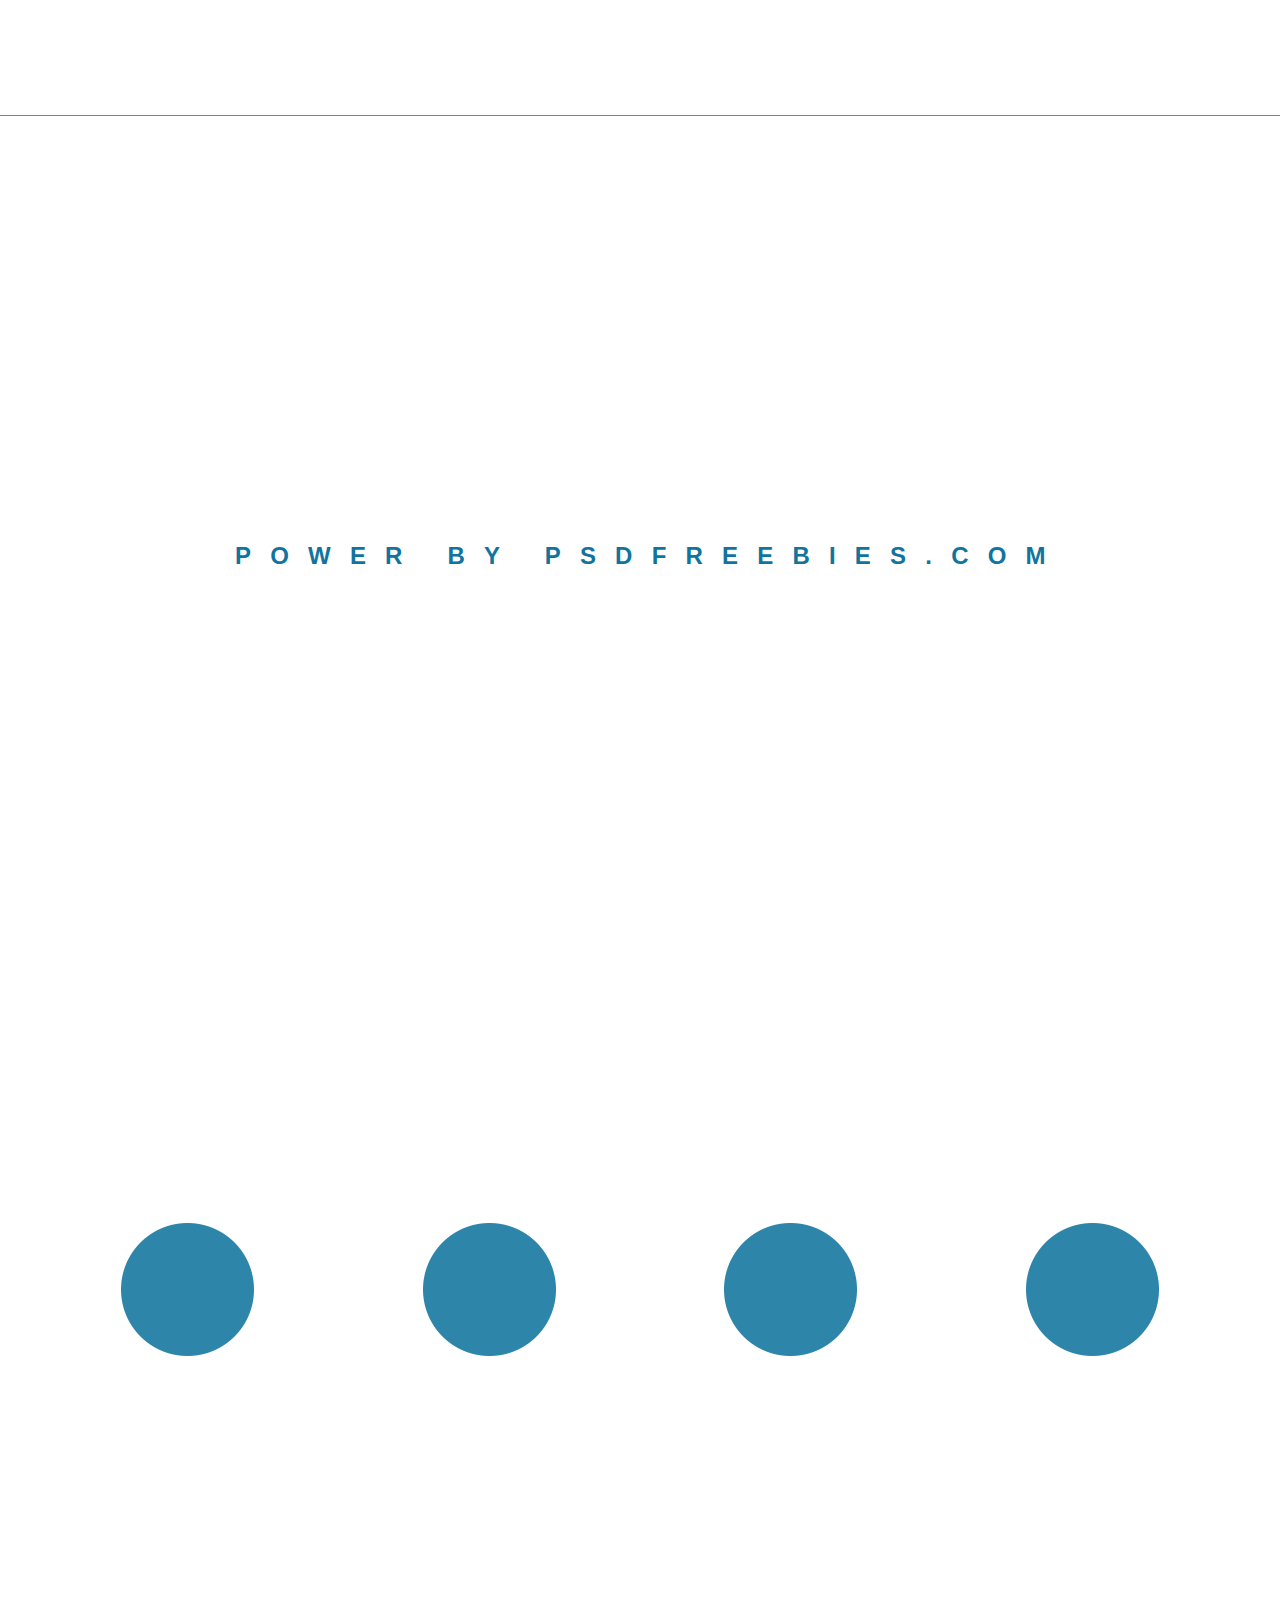
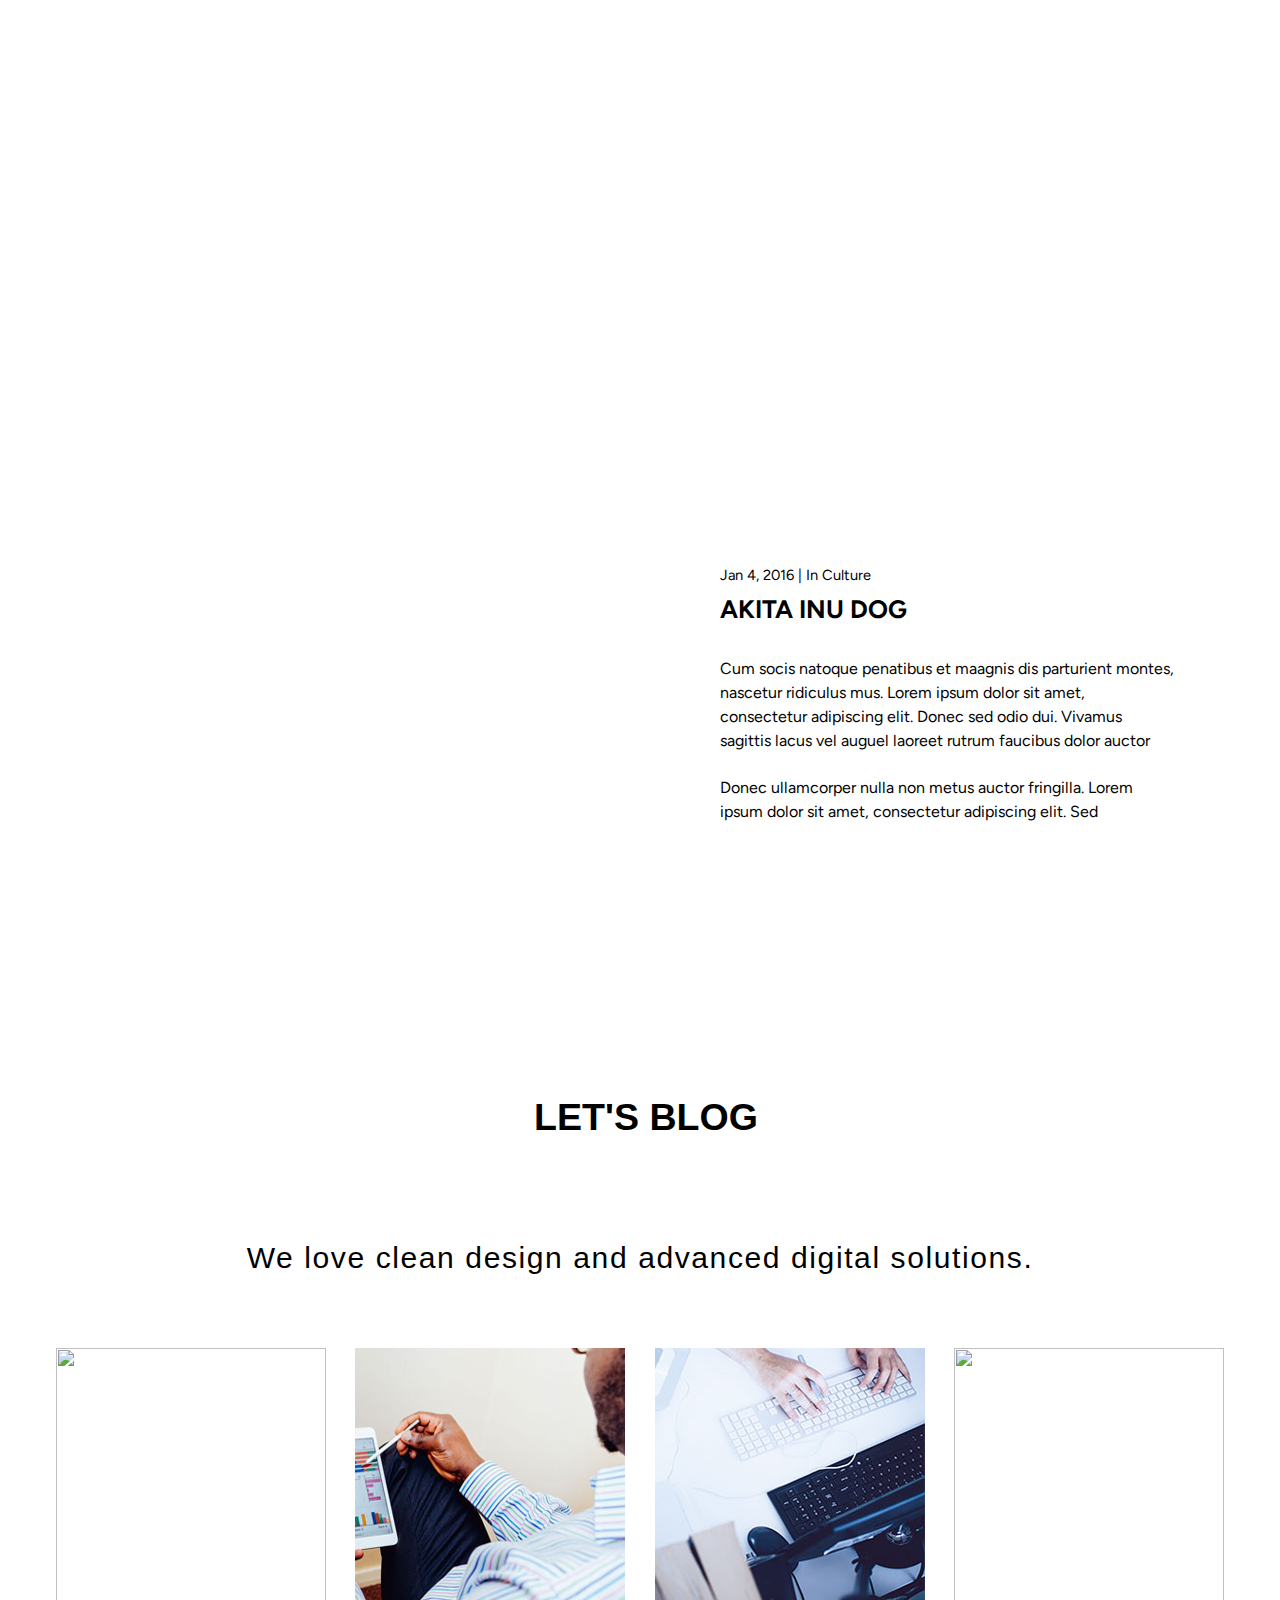
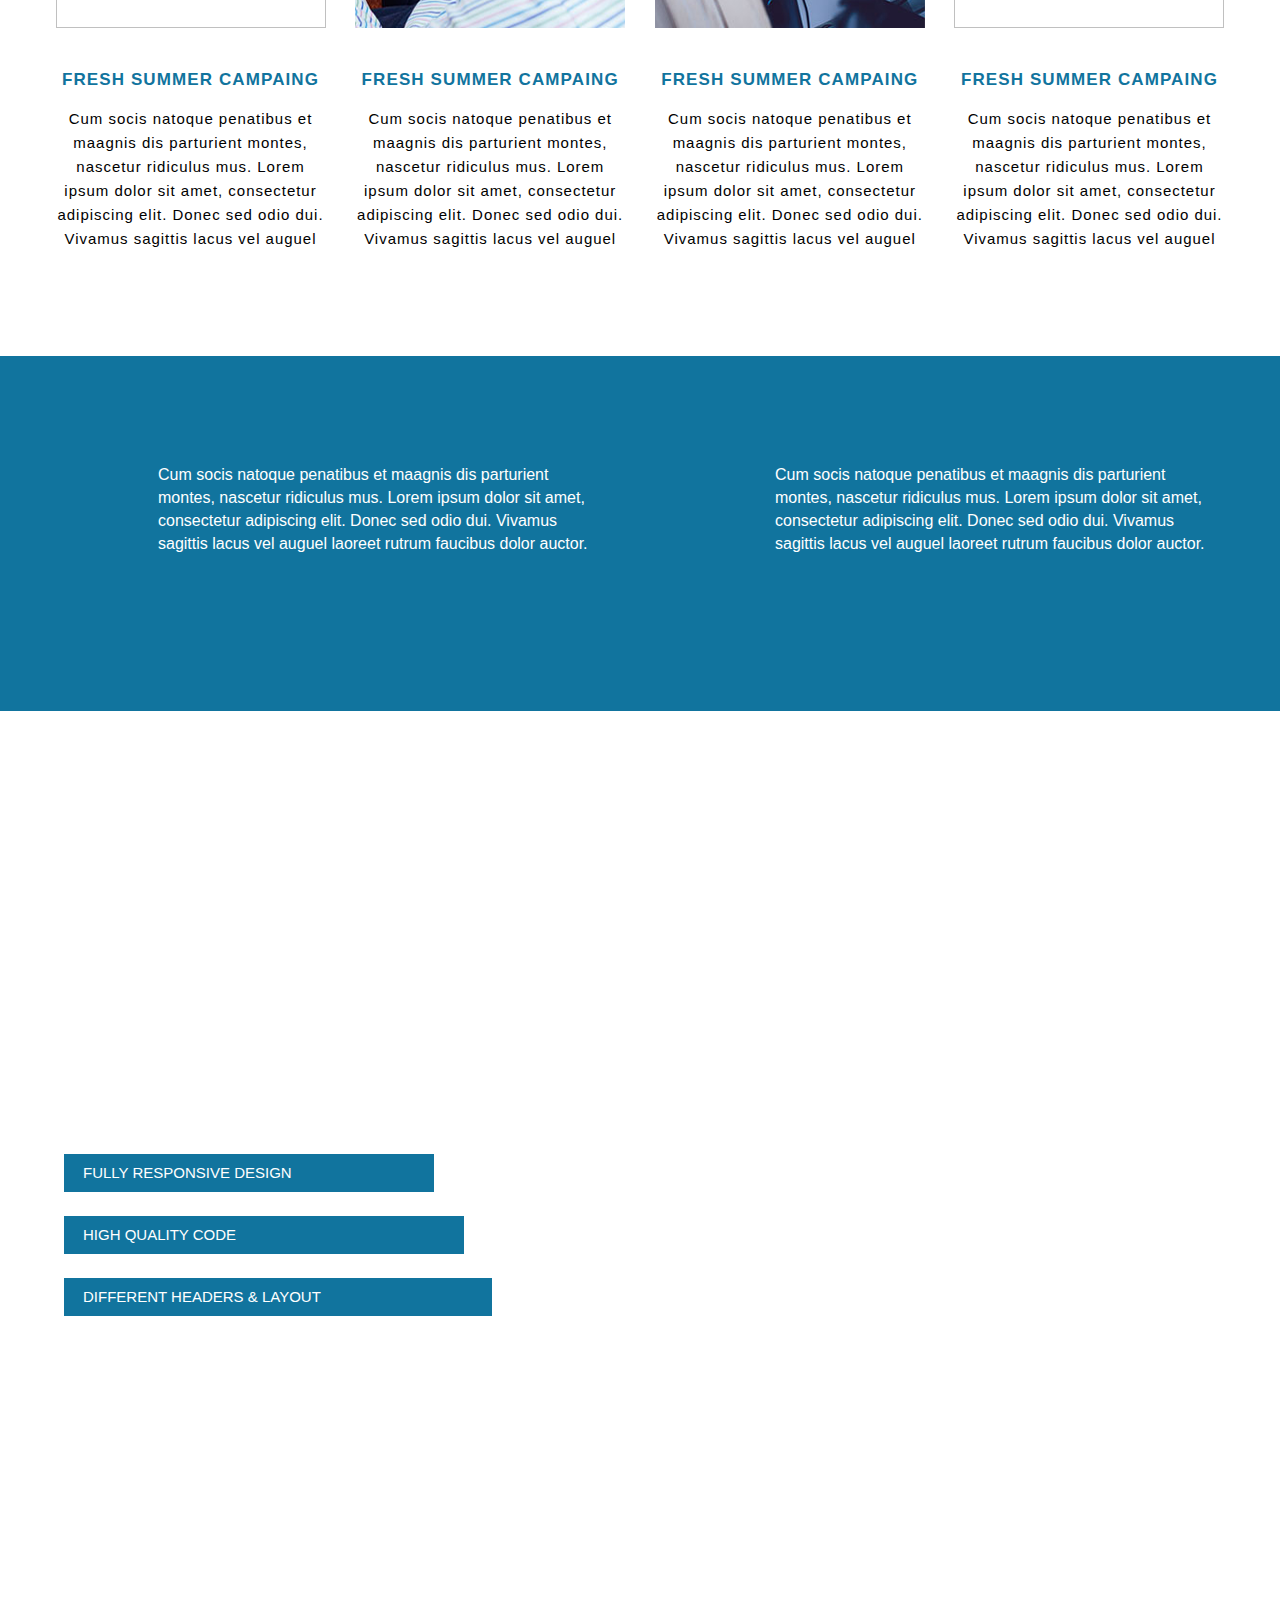
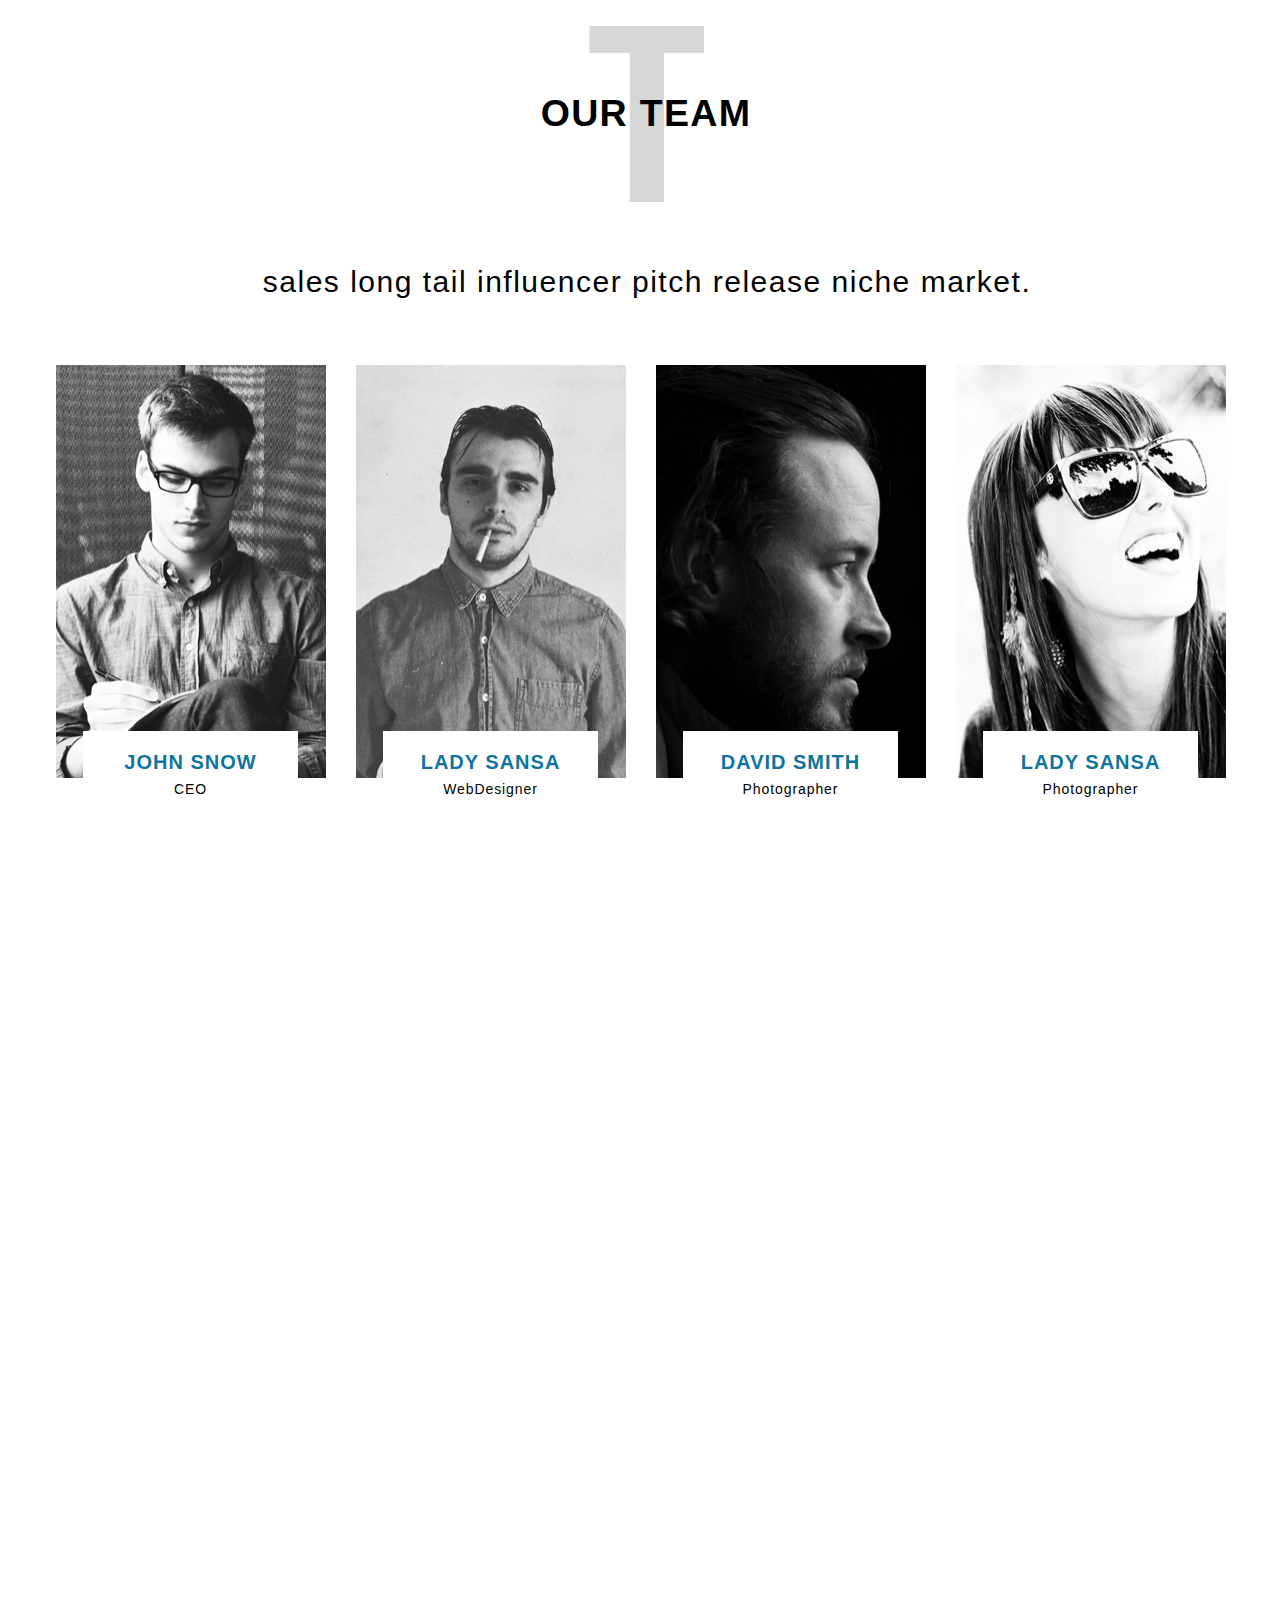
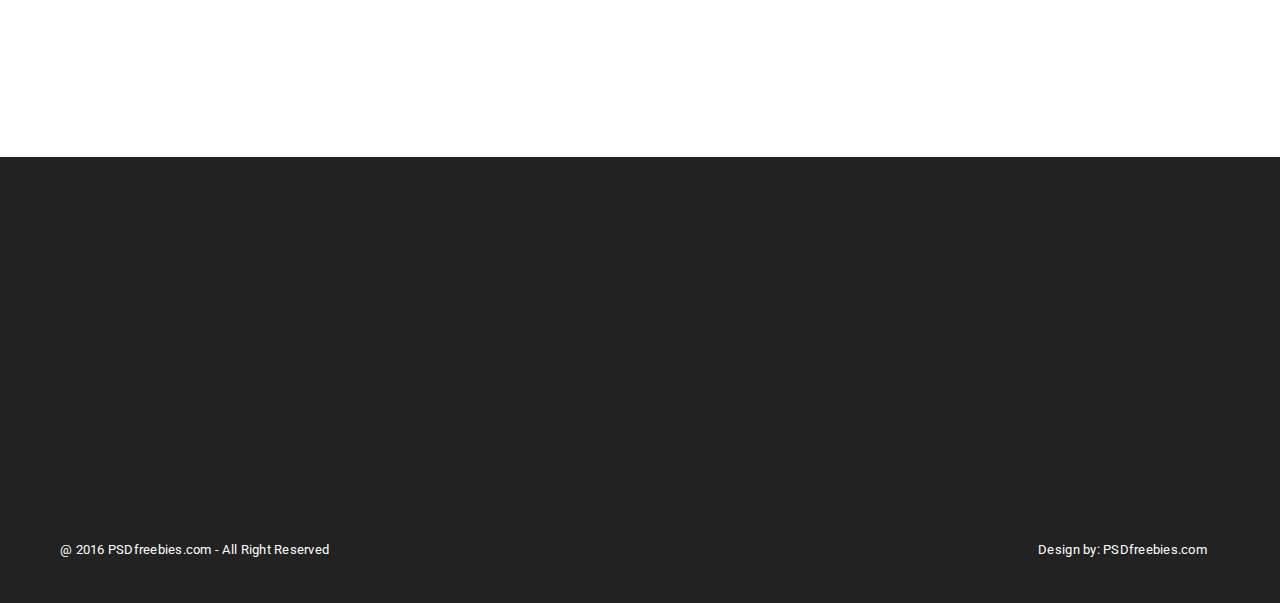
==== commit b064cfa4: "сделал бяку" ====
--- a/index.html
+++ b/index.html
@@ -30,6 +30,7 @@
         <div class="first-layer-one-container">
           <div class="subdivheader-1container">
             <img src="static/images/FirstLayer/CS.png" alt="" />
+            <!-- <div class="first-layer-one-container-image"><img src="static/images/FirstLayer/Rectangle9.png" alt=""></div> -->
           </div>
           <div class="subdivheader-2container">
             <ul class="ul1-container">
@@ -52,10 +53,18 @@
 
       <div id="sub1-container">
         <div id="first-layer-two-divcontainer">
-          <p class="text-layer1-one-container">CREATIVES</p>
-          <p class="text-layer1-two-container">POWER BY PSDFREEBIES.COM</p>
-        </div>
-
+          <div class="first-layer-two-container">
+            <div id="text-layer1-one-container">
+              <p class="text-layer1-one-container">CREATIVES</p>
+            </div>
+
+            <div id="text-layer2-one-container">
+              <p class="text-layer1-two-container">
+                POWER BY PSDFREEBIES.COM
+              </p>
+            </div>
+          </div>
+        </div>
         <div class="first-layer-three-container">
           <div>
             <p>Scroll Down</p>
@@ -89,7 +98,7 @@
           <div id="fa-1conyainer">
             <i class="fa-regular fa-pen-to-square"></i>
           </div>
-          <p id="imageone-2layer2">FEATURE TWO</p>
+          <p id="imageone-2layer">FEATURE TWO</p>
           <p id="imagtwo-2layer">
             Amenean lacinia bibendum nulla sed <br />
             consectetur. Vivamus sagittis lacus <br />
@@ -97,10 +106,11 @@
           </p>
         </div>
         <div>
+          <!-- <img src="static/images/SecondLayer/Ellipse1copy3.png" alt="" /> -->
           <div id="fa-1conyainer">
             <i class="fa-regular fa-magnifying-glass"></i>
           </div>
-          <p id="imageone-2layer3">FEATURE THREE</p>
+          <p id="imageone-2layer">FEATURE THREE</p>
           <p id="imagtwo-2layer">
             Amenean lacinia bibendum nulla sed <br />
             consectetur. Vivamus sagittis lacus <br />
@@ -109,7 +119,7 @@
         </div>
         <div>
           <div id="fa-1conyainer"><i class="fa-regular fa-comment"></i></div>
-          <p id="imageone-2layer4">FEATURE FOUR</p>
+          <p id="imageone-2layer">FEATURE FOUR</p>
           <p id="imagtwo-2layer">
             Amenean lacinia bibendum nulla sed <br />
             consectetur. Vivamus sagittis lacus <br />
@@ -124,7 +134,7 @@
       <div class="first-third-layer-container">
         <div>
           <p id="ftldate-container1" class="ftldate-container">
-            Jan 4, 2016 &nbsp;| &nbsp; In Culture
+            Jan 4, 2016 | In Culture
           </p>
           <p id="ftlheader-container1" class="ftlheader-container">
             AKITA INU DOG
@@ -137,7 +147,7 @@
           </p>
           <p id="ftlabsaztext-container1" class="ftlabsaztext-container">
             Donec ullamcorper nulla non metus auctor fringilla. Lorem <br />
-            ipsum dolor sit amet, consectetur adipiscing elit. Sed posuere
+            ipsum dolor sit amet, consectetur adipiscing elit. Sed
           </p>
         </div>
       </div>
@@ -150,7 +160,7 @@
       <div class="second-fourth-layer-container">
         <div>
           <p id="ftldate-container2" class="ftldate-container">
-            Jan 4, 2016 &nbsp;| &nbsp; In Culture
+            Jan 4, 2016 | In Culture
           </p>
           <p id="ftlheader-container2" class="ftlheader-container">
             AKITA INU DOG
@@ -164,7 +174,7 @@
           </p>
           <p id="ftlabsaztext-container2" class="ftlabsaztext-container">
             Donec ullamcorper nulla non metus auctor fringilla. Lorem <br />
-            ipsum dolor sit amet, consectetur adipiscing elit. Sed posuere
+            ipsum dolor sit amet, consectetur adipiscing elit. Sed
           </p>
         </div>
       </div>
@@ -187,10 +197,9 @@
               <p id="text2-five">
                 Cum socis natoque penatibus et maagnis dis parturient montes,
                 <br />
-                nascetur ridiculus mus. Lorem <br />ipsum dolor sit amet,
-                consectetur <br />
-                adipiscing elit. Donec sed odio dui. <br />
-                Vivamus sagittis lacus vel auguel
+                nascetur ridiculus mus. Lorem <br>ipsum dolor sit amet,
+                consectetur <br> adipiscing elit. Donec sed odio dui. <br> Vivamus
+                sagittis lacus vel auguel 
               </p>
             </div>
           </div>
@@ -202,10 +211,9 @@
               <p id="text2-five">
                 Cum socis natoque penatibus et maagnis dis parturient montes,
                 <br />
-                nascetur ridiculus mus. Lorem <br />ipsum dolor sit amet,
-                consectetur <br />
-                adipiscing elit. Donec sed odio dui. <br />
-                Vivamus sagittis lacus vel auguel
+                nascetur ridiculus mus. Lorem <br>ipsum dolor sit amet,
+                consectetur <br> adipiscing elit. Donec sed odio dui. <br> Vivamus
+                sagittis lacus vel auguel 
               </p>
             </div>
           </div>
@@ -217,27 +225,23 @@
               <p id="text2-five">
                 Cum socis natoque penatibus et maagnis dis parturient montes,
                 <br />
-                nascetur ridiculus mus. Lorem <br />ipsum dolor sit amet,
-                consectetur <br />
-                adipiscing elit. Donec sed odio dui. <br />
-                Vivamus sagittis lacus vel auguel
+                nascetur ridiculus mus. Lorem <br>ipsum dolor sit amet,
+                consectetur <br> adipiscing elit. Donec sed odio dui. <br> Vivamus
+                sagittis lacus vel auguel 
               </p>
             </div>
           </div>
 
           <div class="fifth-sub-block">
-            <div>
-              <img src="static/images/FifthLay/Layer83copy.png" alt="" />
-            </div>
+            <div><img src="static/images/FifthLay/Layer51.png" alt="" /></div>
             <div>
               <p id="text1-five">FRESH SUMMER CAMPAING</p>
               <p id="text2-five">
                 Cum socis natoque penatibus et maagnis dis parturient montes,
                 <br />
-                nascetur ridiculus mus. Lorem <br />ipsum dolor sit amet,
-                consectetur <br />
-                adipiscing elit. Donec sed odio dui. <br />
-                Vivamus sagittis lacus vel auguel
+                nascetur ridiculus mus. Lorem <br>ipsum dolor sit amet,
+                consectetur <br> adipiscing elit. Donec sed odio dui. <br> Vivamus
+                sagittis lacus vel auguel 
               </p>
             </div>
           </div>
@@ -274,6 +278,8 @@
         </div>
       </div>
     </div>
+    <!-- тест бляяяяяяяятьь -->
+
 
     <!-- седьмой div pasha -->
     <div class="seventh-layer-container">
@@ -309,44 +315,62 @@
     </div>
 
     <!-- восьмой div  pasha -->
-    <div class="eigth-layer-container"></div>
+    <div class="eighth-layer-container">
+      <div class="eighth-layer-content-container">
+        <div class="eighth-block1">
+          <p>OUR TEAM</p>
+        </div>
+        <div class="eighth-block2">
+          <p>sales long tail influencer pitch release niche market.</p>
+        </div>
+        <div class="eighth-block3">
+          <div class="eighth-sub-block">
+            <img src="static/images/EighthLayer/Member1.png" alt="" />
+              <div class="eighth-sub-div-block">
+                <p id="text1-eight">JOHN SNOW</p>
+                <p id="text2-eight">CEO</p>
+              </div>
+          </div>
+
+          <div class="eighth-sub-block">
+            <img src="static/images/EighthLayer/Member2.png" alt="" />
+              <div class="eighth-sub-div-block">
+                <p id="text1-eight">LADY SANSA</p>
+                <p id="text2-eight">WebDesigner</p>
+              </div>
+          </div>
+          
+          <div class="eighth-sub-block">
+            <img src="static/images/EighthLayer/Member3.png" alt="" />
+              <div class="eighth-sub-div-block">
+                <p id="text1-eight">DAVID SMITH</p>
+                <p id="text2-eight">Photographer</p>
+              </div>
+          </div>
+          
+          <div class="eighth-sub-block">
+            <img src="static/images/EighthLayer/Member4.png" alt="" />
+              <div class="eighth-sub-div-block">
+                <p id="text1-eight">LADY SANSA</p>
+                <p id="text2-eight">Photographer</p>
+              </div>
+          </div>
+        </div>
+      </div>
+    </div>
 
     <!-- девятый div mira -->
-    <div class="ninth-layer-container">
-      <div class="ninth-content-container">
-        <div class="ninth-text-container">
-          <p>WE'D LOVE TO HEAR ABOUT YOUR PROJECT.</p>
-        </div>
-        <div class="ninth-input-container">
-          <div class="ninth1-input-container">
-            <div><input type="text" placeholder="Name"></div>
-            <div><input type="text" placeholder="Email"></div>
-            <div><input type="text" placeholder="Phone"></div>
-          </div>
-          <div class="ninth2-input-container">
-            <textarea name="" id="" cols="30" rows="10"> Message</textarea>
-            <!-- <input type="text" placeholder="Message"> -->
-
-          </div>
-        </div>
-        <div class="ninth-button-container">
-          <button>
-            <p>SUBMIT</p>
-          </button>
-        </div>
-
-      </div>
-    </div>
+    <div class="ninth-layer-container"></div>
 
     <!-- десятый div mira-->
     <div class="tenth-layer-container">
       <div class="tenth-layer-first-container"></div>
       <div class="tenth-layer-second-container">
         <div id="txt1-layer10">
-          <p>@ 2016 PSDfreebies.com &mdash; All Right Reserved</p>
+          <p>@ 2016 PSDfreebies.com - All Right Reserved</p>
         </div>
         <div id="txt1-layer20">
-          <!-- <p>Design by: PSDfreebies.com</p> -->
+          <p>Design by: PSDfreebies.com</p>
         </div>
       </div>
     </div>
--- a/static/style/style.css
+++ b/static/style/style.css
@@ -46,8 +46,6 @@
   width: 79px;
   background-repeat: no-repeat;
   background-position: right bottom;
-  padding-top: 3px;
-  padding-left: 4.2px;
   background-image: url(backgroundimage/FirstLayerBackground/Rectangle9.png);
 }
 
@@ -98,60 +96,79 @@
   font-size: 20px;
 }
 
-/* ! */
-
 #sub1-container {
   display: flex;
   flex-direction: column;
   justify-content: center;
   align-items: center;
-
+  margin-top: 0;
+  padding-top: 0;
+  margin-bottom: 0;
   height: 764px;
-}
-
-#first-layer-two-divcontainer{
+  justify-content: center;
+}
+
+#first-layer-two-divcontainer {
+  display: flex;
+  justify-content: center;
+  align-items: center;
   height: 557px;
-  display: flex;
-  align-items: center;
-  justify-content: center;
-  flex-direction: column;
-}
-
-.text-layer1-one-container{
+  margin-top: 0;
+  padding-top: 0;
+  margin-bottom: 0;
+}
+
+.first-layer-two-container {
+  display: flex;
+  flex-direction: column;
+  justify-content: center;
+  align-items: center;
+}
+
+#text-layer1-one-container {
   display: inline;
-
+  margin-top: 110px;
+  margin-bottom: 0px;
+  padding-top: 10px;
+  padding-bottom: 28px;
+}
+
+#text-layer2-one-container {
+  display: inline;
+  margin-top: 0;
+  margin-bottom: 48px;
+}
+
+.text-layer1-one-container {
+  display: inline-flex;
+  font-weight: bold;
   font-family: "Gotham-Bold", sans-serif;
   color: white;
   font-size: 112pt;
-  font-weight: bold;
   letter-spacing: -0.007em;
-  margin-bottom: 0;
-  margin-top: 100px;
-}
-
-.text-layer1-two-container{
-  margin-top: 28px;
+  line-height: 108px;
+  margin-bottom: 0px;
+}
+
+.text-layer1-two-container {
+  display: inline-flex;
   font-family: "Gotham-Medium", sans-serif;
   font-size: 18pt;
   font-weight: bolder;
   color: #11749e;
   letter-spacing: 0.8em;
+  width: 810px;
   white-space: nowrap;
-  width: 810px;
   text-align: center;
-  margin-bottom: -50px;
-  margin-top: 0;
-}
-
-
-/* ! */
+  margin-top: 11px;
+}
 
 .first-layer-three-container {
   height: 207px;
   display: flex;
   flex-direction: column;
   align-items: center;
-  padding-bottom: 28px;
+  padding-bottom: 30px;
 }
 
 .first-layer-three-container > div > p {
@@ -199,13 +216,11 @@
   font-family: "Gotham-Medium", sans-serif;
   font-size: 28pt;
   line-height: 24px;
-
+  letter-spacing: 0.13em;
   text-align: center;
 
   white-space: nowrap;
   color: white;
-
-  letter-spacing: 0.127em;
 }
 
 .secnd-icon-container {
@@ -242,53 +257,17 @@
 }
 
 #imageone-2layer {
-  font-family: 'Gotham Medium', sans-serif;
+  font-family: "Gotham Medium", sans-serif;
   font-size: 12pt;
   color: white;
   font-weight: 50;
   margin-top: 23px;
-  letter-spacing: 0.09em;
-  padding-left: 7px;
-  padding-bottom: 2px;
-
-}
-
-#imageone-2layer2{
-  font-family: 'Gotham Medium', sans-serif;
-  font-size: 12pt;
-  color: white;
-  font-weight: 50;
-  margin-top: 23px;
-  letter-spacing: 0.09em;
-  padding-left: 14px;
-  padding-bottom: 2px;
-}
-
-#imageone-2layer3{
-  font-family: 'Gotham Medium', sans-serif;
-  font-size: 12pt;
-  color: white;
-  font-weight: 50;
-  margin-top: 23px;
-  letter-spacing: 0.09em;
-  padding-right: 5px;
-  padding-bottom: 3px;
-}
-
-#imageone-2layer4{
-  font-family: 'Gotham Medium', sans-serif;
-  font-size: 12pt;
-  color: white;
-  font-weight: 50;
-  margin-top: 23px;
-  letter-spacing: 0.09em;
-  padding-bottom: 3px;
-  padding-right: 9px;
 }
 
 #imagtwo-2layer {
   text-align: center;
   color: white;
+  /* font-family:  'Gotham Book',sans-serif; */
   font-family: "Figtree", sans-serif;
   font-size: 12pt;
   white-space: nowrap;
@@ -307,22 +286,16 @@
 
 .ftldate-container {
   font-family: "Figtree", sans-serif;
-  font-size: 10pt;
+  font-size: 11pt;
   margin-bottom: 0;
-
 }
 
 #ftldate-container1 {
   margin-top: -19px;
-  letter-spacing: 0.05em;
-  padding-left: 2px;
 }
 
 #ftldate-container2 {
   margin-top: -6px;
-  letter-spacing: 0.05em;
-  padding-top: 2px;
-  padding-left: 2px;
 }
 
 .ftlheader-container {
@@ -334,12 +307,10 @@
 
 #ftlheader-container1 {
   margin-top: 8px;
-  letter-spacing: 0.043em;
 }
 
 #ftlheader-container2 {
   margin-top: 10px;
-  letter-spacing: 0.043em;
 }
 
 .ftltext-container {
@@ -347,8 +318,6 @@
   font-size: 12pt;
   line-height: 24px;
   margin-bottom: 0;
-  letter-spacing: 0.0195em;
-  white-space: nowrap;
 }
 
 #ftltext-container1 {
@@ -365,8 +334,6 @@
   font-size: 12pt;
   line-height: 24px;
   margin-bottom: 0;
-  letter-spacing: 0.0195em;
-  white-space: nowrap;
 }
 
 #ftlabsaztext-container1 {
@@ -379,19 +346,22 @@
 
 /* третий div слева */
 .first-third-layer-container {
-  /* background-image: url(backgroundimage/ThirdLayerBackground/Rectangle6copy.png); */
   background-image: url(backgroundimage/ThirdLayerBackground/Rectangle6copy.png);
   width: 801px;
   height: 447px;
-  display: flex;
-  align-items: center;
-  justify-content: center;
+  /* text-align: center;  */
+  display: flex;
+  /* flex-direction: row; */
+  align-items: center;
+  justify-content: center;
+  /* padding-bottom: 16px; */
 }
 
 .first-third-layer-container > div {
   width: 467px;
   height: 247px;
   padding-left: 48px;
+  /* margin-top: 81px; */
   margin-left: 48px;
 }
 
@@ -401,8 +371,9 @@
 
 /* третий div справа */
 .second-third-layer-container {
-  background-image: url(backgroundimage/ThirdLayerBackground/final.png);
+  background-image: url(backgroundimage/ThirdLayerBackground/Rectangle6copy3_474_2.png);
   width: 799px;
+
   height: 447px;
 }
 
@@ -432,6 +403,7 @@
 
 .second-fourth-layer-container > div {
   width: 468px;
+  /* padding-left: 80px; */
   margin-top: 107px;
   margin-left: 80px;
 }
@@ -474,7 +446,6 @@
   font-family: "Gotham-Medium", sans-serif;
   font-size: 37.55px;
   font-weight: bolder;
-  letter-spacing: 0.011em;
 
 }
 
@@ -484,7 +455,7 @@
   justify-content: center;
   height: 22px;
   margin-bottom: 37px;
-  letter-spacing: 0.0876em;
+  letter-spacing: 0.099em;
 }
 
 .fifth-block2>p{
@@ -499,6 +470,8 @@
   justify-content: space-between;
   align-items: center;
   flex-direction: row;
+  /* margin-bottom: 8px;    */
+
 }
 
 
@@ -516,6 +489,7 @@
   text-align: center;
   font-family: "Gotham-Medium", sans-serif;
   font-size: 17px;
+  /* line-height: 36px; */
   color: #11749e;
   margin-top: 38px;
   font-weight: bolder;
@@ -550,31 +524,34 @@
   width: 1170px;
   display: flex;
   justify-content: space-between;
+  /* align-items: center; */
   flex-direction: row;
 }
 
 .sixth-layer-second1-container {
   display: flex;
   justify-content: space-between;
+  /* align-items: center; */
   flex-direction: row;
 }
 
 .sixth-layer-second1-container > div > i {
   color: white;
-  font-size: 79px;
-  margin-bottom: 69px;
+  font-size: 76px;
+  margin-bottom: 71px;
 }
 
 .sixth-layer-second2-container {
   display: flex;
   justify-content: space-between;
+  /* align-items: center; */
   flex-direction: row;
 }
 
 .sixth-layer-second2-container > div > i {
   color: white;
-  font-size: 79px;
-  margin-bottom: 69px;
+  font-size: 76px;
+  margin-bottom: 71px;
 }
 
 .sixth-layer-sub-container > div {
@@ -591,7 +568,10 @@
   margin-bottom: 88px;
 }
 .text-sixth-layer > p {
+  /* font-family: "Gotham-Medium", sans-serif; */
+  /* font-family: 'Gotham-Book', sans-serif; */
   font-family: "Gotham-Book-It", sans-serif;
+
   font-size: 12pt;
   color: white;
   line-height: 23px;
@@ -605,7 +585,7 @@
   display: flex;
   justify-content: center;
   align-items: center;
-
+  /* height: 848px; */
   height: 848px;
   width: 1600px;
   background-image: url(backgroundimage/SeventhLayerBackground/Layer7.png);
@@ -654,7 +634,6 @@
   color: white;
   padding: 0px;
   margin-bottom: 31px;
-  letter-spacing: 0.042em;
 
 }
 
@@ -663,7 +642,6 @@
   font-size: 15px;
   color: white;
   line-height: 23px;
-  letter-spacing: 0.044em;
 }
 
 
@@ -690,7 +668,8 @@
   font-family: "Gotham-Medium", sans-serif;
   font-size: 15px;
   line-height: 24px;
-  letter-spacing: 0.031em;
+
+
 }
 
 #block1{
@@ -709,170 +688,135 @@
 
 
 /* восьмой div  */
-.eigth-layer-container {
+.eighth-layer-container {
   background-color: white;
-  height: 944px;
-  width: 1600px;
-}
-
-
-
-/* девятый div */
-.ninth-layer-container{
-  display: flex;
-  align-items: center;
-  justify-content: center;
-  height: 851px;
-  width: 1600px;
-  background-image: url(backgroundimage/NinthLayerbackground/Layer9.png);
-}
-
-.ninth-content-container{
-  width: 1167px;
-  /* height: 606px; */
-  height: 579px;
-  display: flex;
-  align-items: center;
-  justify-content: space-between;
-  flex-direction: column;
-  margin-top: 13.5px;
-}
-
-.ninth-text-container{
-  height: 182px;
-  width: 120px;
-  background-image: url(backgroundimage/NinthLayerbackground/C.png);
-  background-repeat: no-repeat;
-  display: flex;
-  align-items: center;
-  justify-content: center;
-  margin-left: 11px;
-  padding-top: 5px;
-
-}
-
-.ninth-text-container>p{
+  height: 940px;
+  width: 1600px;
+  padding-top: 7px;
+  display: flex;
+  align-items: center;
+  justify-content: center;
+}
+
+.eighth-layer-content-container{
+  width: 1170px;
+  height: 821px;
+  display: flex;
+  justify-content: space-between;
+  align-items: center;
+  flex-direction: column;
+  
+}
+
+.eighth-block1{
+
+  height: 176px;
+  width: 115px;
+  display: flex;
+  align-items: center;
+  justify-content: center;
+  background-image: url(backgroundimage/EighthLayerBackground/T.png);
+  margin-left: 12px;
+  margin-bottom: 34px;
+}
+
+.eighth-block1>p{
 
   white-space: nowrap;
   font-family: "Gotham-Medium", sans-serif;
   font-size: 37.55px;
   font-weight: bolder;
-  letter-spacing: 0.011em;
-  color: white;
-  letter-spacing: 0.024em;
-
-}
-
-
-.ninth-input-container{
-  height: 238px;
-  width: 1167px;
-  display: flex;
-  justify-content: space-between;
-  flex-direction: column;
-  margin-top: 52px;
-  margin-left: 2px;
-}
-
-.ninth1-input-container{
-  height: 48px;
-  display: flex;
-  justify-content: space-between;
-  align-items: center;
-  flex-direction: row;
-}
-.ninth1-input-container>div{
-  width: 370px;
-  height: 48px;
-
-
-}
-.ninth1-input-container>div>input{
-  width: 366px;
-  height: 46px; 
-  border-width: 1px;
-  border-style: solid;
-  border-color: rgb(255, 255, 255);
-  background: transparent;
-
-}
-
-.ninth1-input-container>div>input::-webkit-input-placeholder{
-  color: aliceblue;
-  padding-left: 18px;
+  letter-spacing: 0.035em;
+  margin-bottom: 38.55px;
+
+}
+
+.eighth-block2{
+  display: flex;
+  align-items: center;
+  justify-content: center;
+  height: 22px;
+  margin-bottom: 37px;
+  letter-spacing: 0.093em;
+  margin-left: 14px;
+}
+
+.eighth-block2>p{
   font-family: "Gotham-Book-It", sans-serif;
-  font-size: 15px;
-}
-
-
-.ninth2-input-container{
-  height: 151px;
-  width: 1167px;
-  display: flex;
-  justify-content: center;
-  align-items: center;
-
-}
-
-.ninth2-input-container>textarea{
-  height: 134px;
-  width: 1165px;
-  border-width: 1px;
-  border-style: solid;
-  border-color: rgb(255, 255, 255);
-  background: transparent;
-  color: aliceblue;
-
+  font-size: 30.06px;
+}
+
+.eighth-block3{
+  height: 482px;
+  width: 1170px;
+  display: flex;
+  justify-content: space-between;
+  align-items: center;
+  flex-direction: row;
+  /* margin-bottom: 8px;    */
+  margin-left: 1px;
+
+}
+
+.eighth-sub-block{
+  height: 482px;
+  width: 270px;
+  position: relative;
+  display: flex;
+  justify-content:space-between;
+  align-items:center;
+  flex-direction: column;
+}
+
+.eighth-sub-block>img{
+  width: 270px;
+  height: 413px;
+  margin-bottom: 69px;
+}
+
+.eighth-sub-div-block{
+  height: 80px;
+  width: 215px;
+  background-color: white;
+  position: absolute;
+  display: flex;
+  justify-content:space-between;
+  align-items:center;
+  flex-direction: column;
+  top: 366px;
+}
+
+#text1-eight{
+  text-align: center;
+  font-family: "Gotham-Medium", sans-serif;
+  font-size: 20px;
+  /* line-height: 36px; */
+  color: #11749e;
+  /* margin-top: 38px; */
+  font-weight: bolder;
+  letter-spacing: 0.05em;
+  padding-bottom: 0;
+  padding-top: 0;
+  margin-block-end: 0em;
+}
+
+#text2-eight{
+  text-align: center;
   font-family: "Gotham-Book-It", sans-serif;
-  font-size: 15px;
-  margin-top: 1px;
-  padding-top: 13.95px;
-  padding-left: 17px;
-  letter-spacing: 0.05em;
-}
-
-.ninth2-input-container>input::-webkit-input-placeholder{
-  color: aliceblue;
-  padding-left: 21px;
-  padding-bottom: 20px;
-  font-family: "Gotham-Book-It", sans-serif;
-  font-size: 15px;
-}
-
-
-
-
-
-.ninth-button-container{
-  height: 64px;
-  width: 1167px;
-  display: flex;
-  align-items: center;
-  justify-content: center;
-}
-.ninth-button-container>button{
-  height: 64px;
-  width: 227px;
-  background-color: #11749e;
-  border: none;
-  display: flex;
-  align-items: center;
-  justify-content: center;
-  margin-top: 56px;
-  margin-left: 91px;
-  padding-bottom: 8px;
-  padding-right: 14px;
-}
-
-.ninth-button-container>button>p{
-  font-family: 'Gotham-Medium', sans-serif;
-  color: white;
-  font-size: 24px;
-}
-.ninth-button-container>button:hover{
-  border-color: aliceblue;
-  border-width: 1px;
-  border-style: solid;
+  font-size: 14px;
+  /* line-height: 24px; */
+  letter-spacing: 0.065em;
+  margin-block-start: 7px;
+
+
+}
+
+
+/* девятый div */
+.ninth-layer-container {
+  height: 851px;
+  width: 1600px;
+  background-image: url(backgroundimage/NinthLayerbackground/Layer9.png);
 }
 
 /* десятый div */
@@ -918,15 +862,9 @@
 
 #txt1-layer10 {
   padding-left: 5px;
-
 }
 #txt1-layer20 {
-  padding-right: 7.1px;
-  padding-bottom: 2px;
-  height: 25px;
-  width: 192px;
-  background-image: url(backgroundimage/TenthLayer/Layer10.png);
-  background-repeat: no-repeat;
+  padding-right: 18px;
 }
 
 
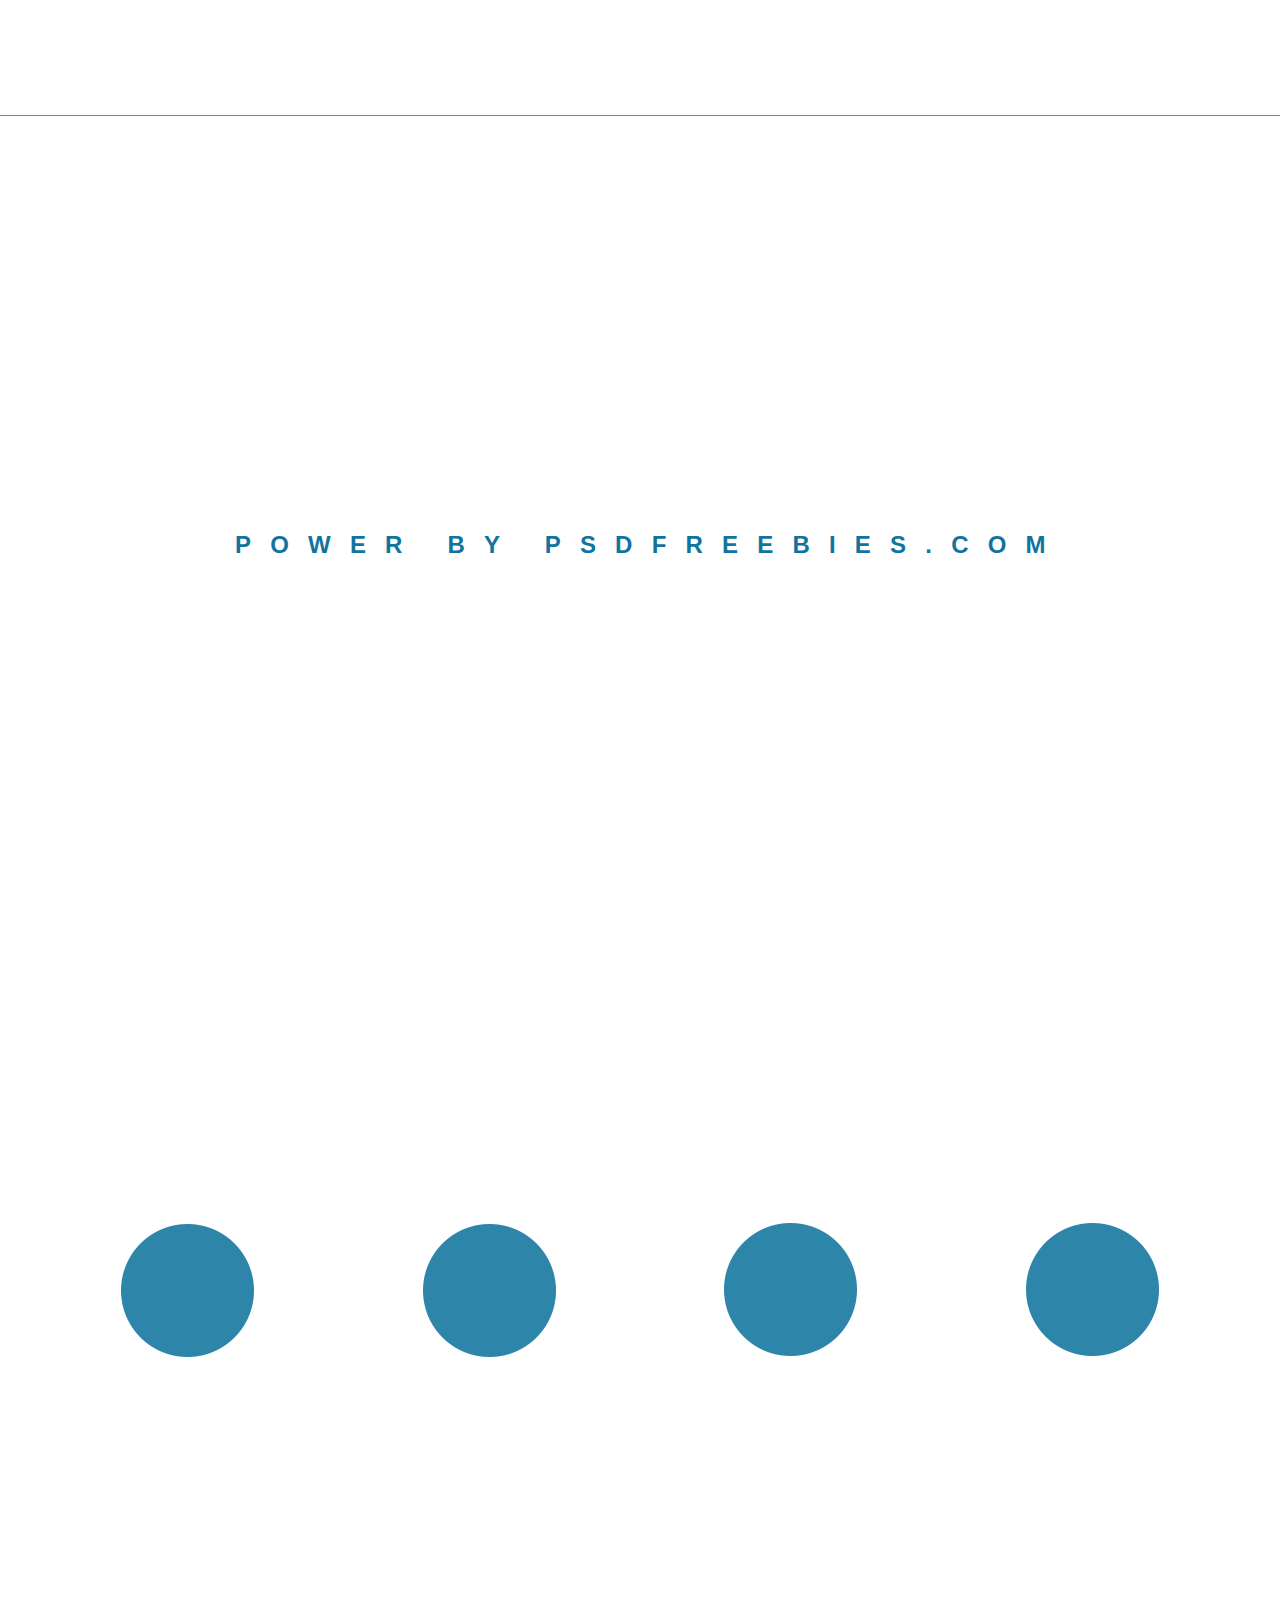
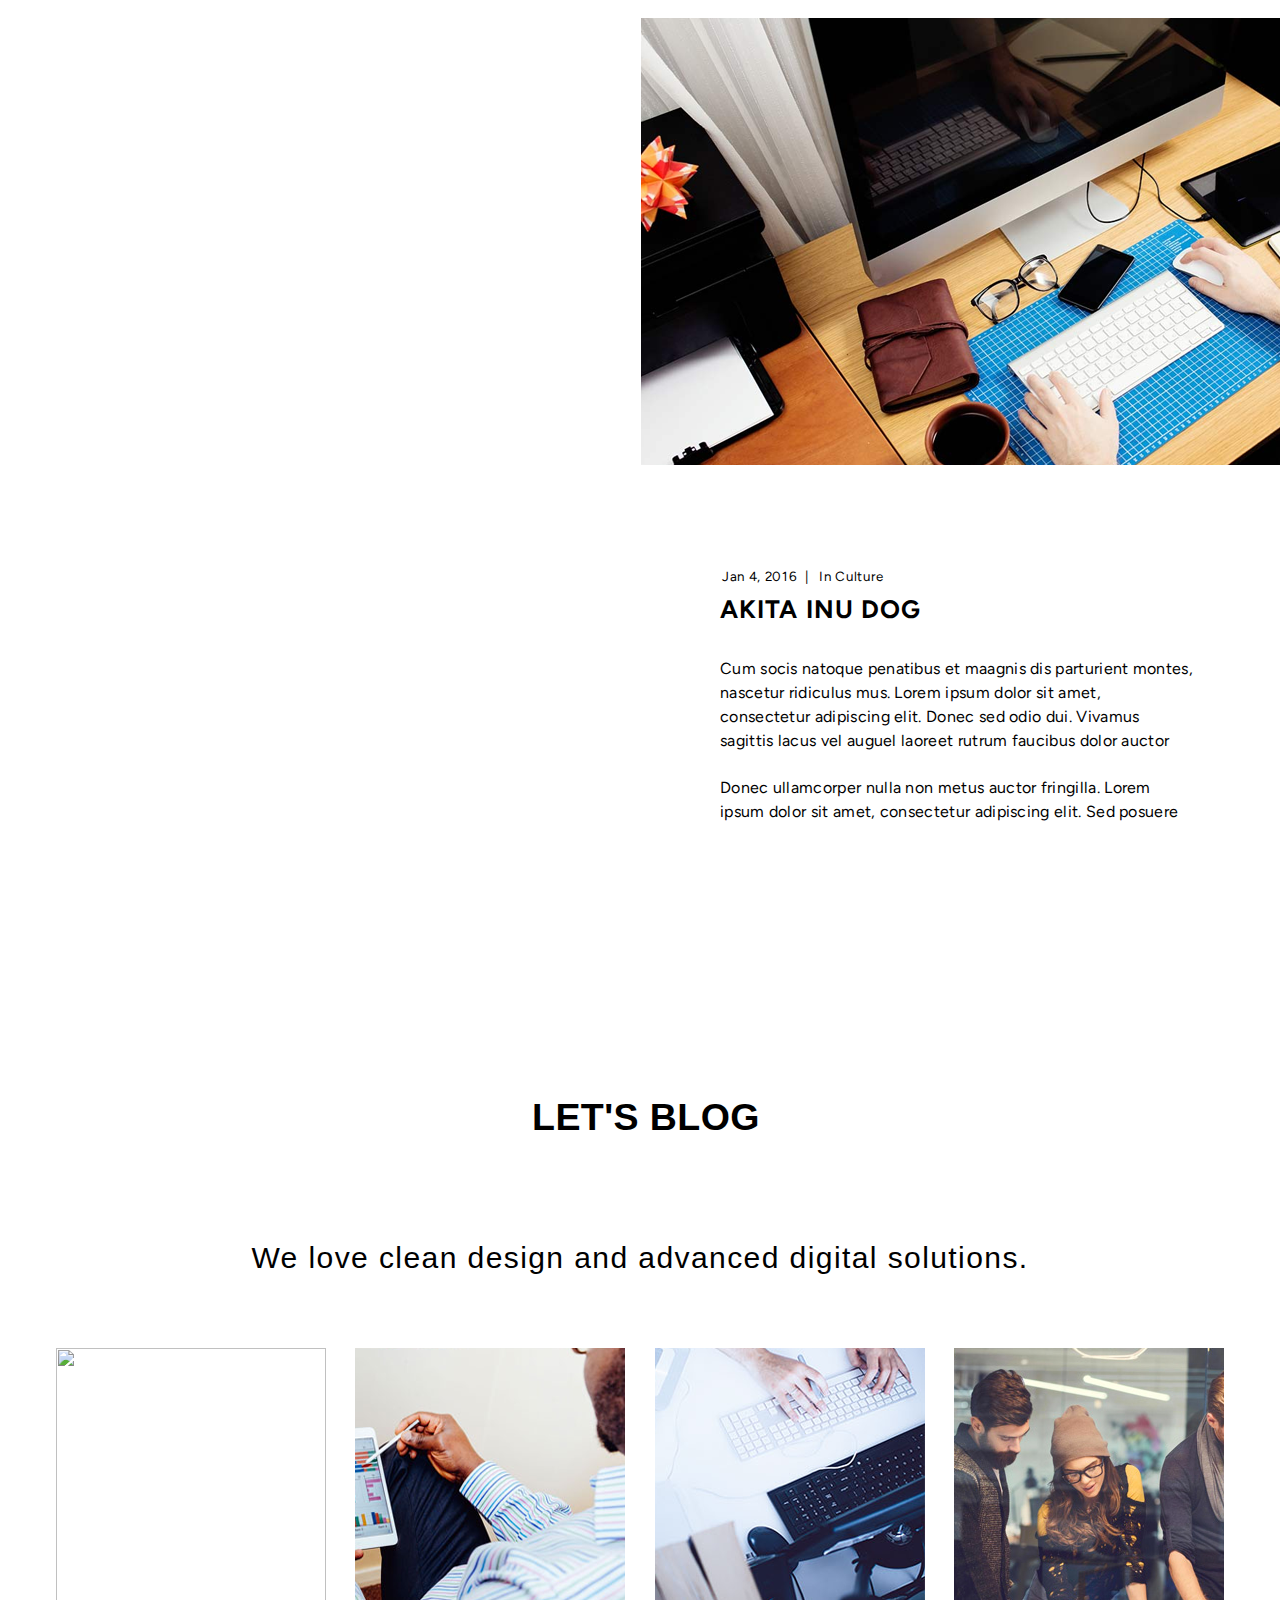
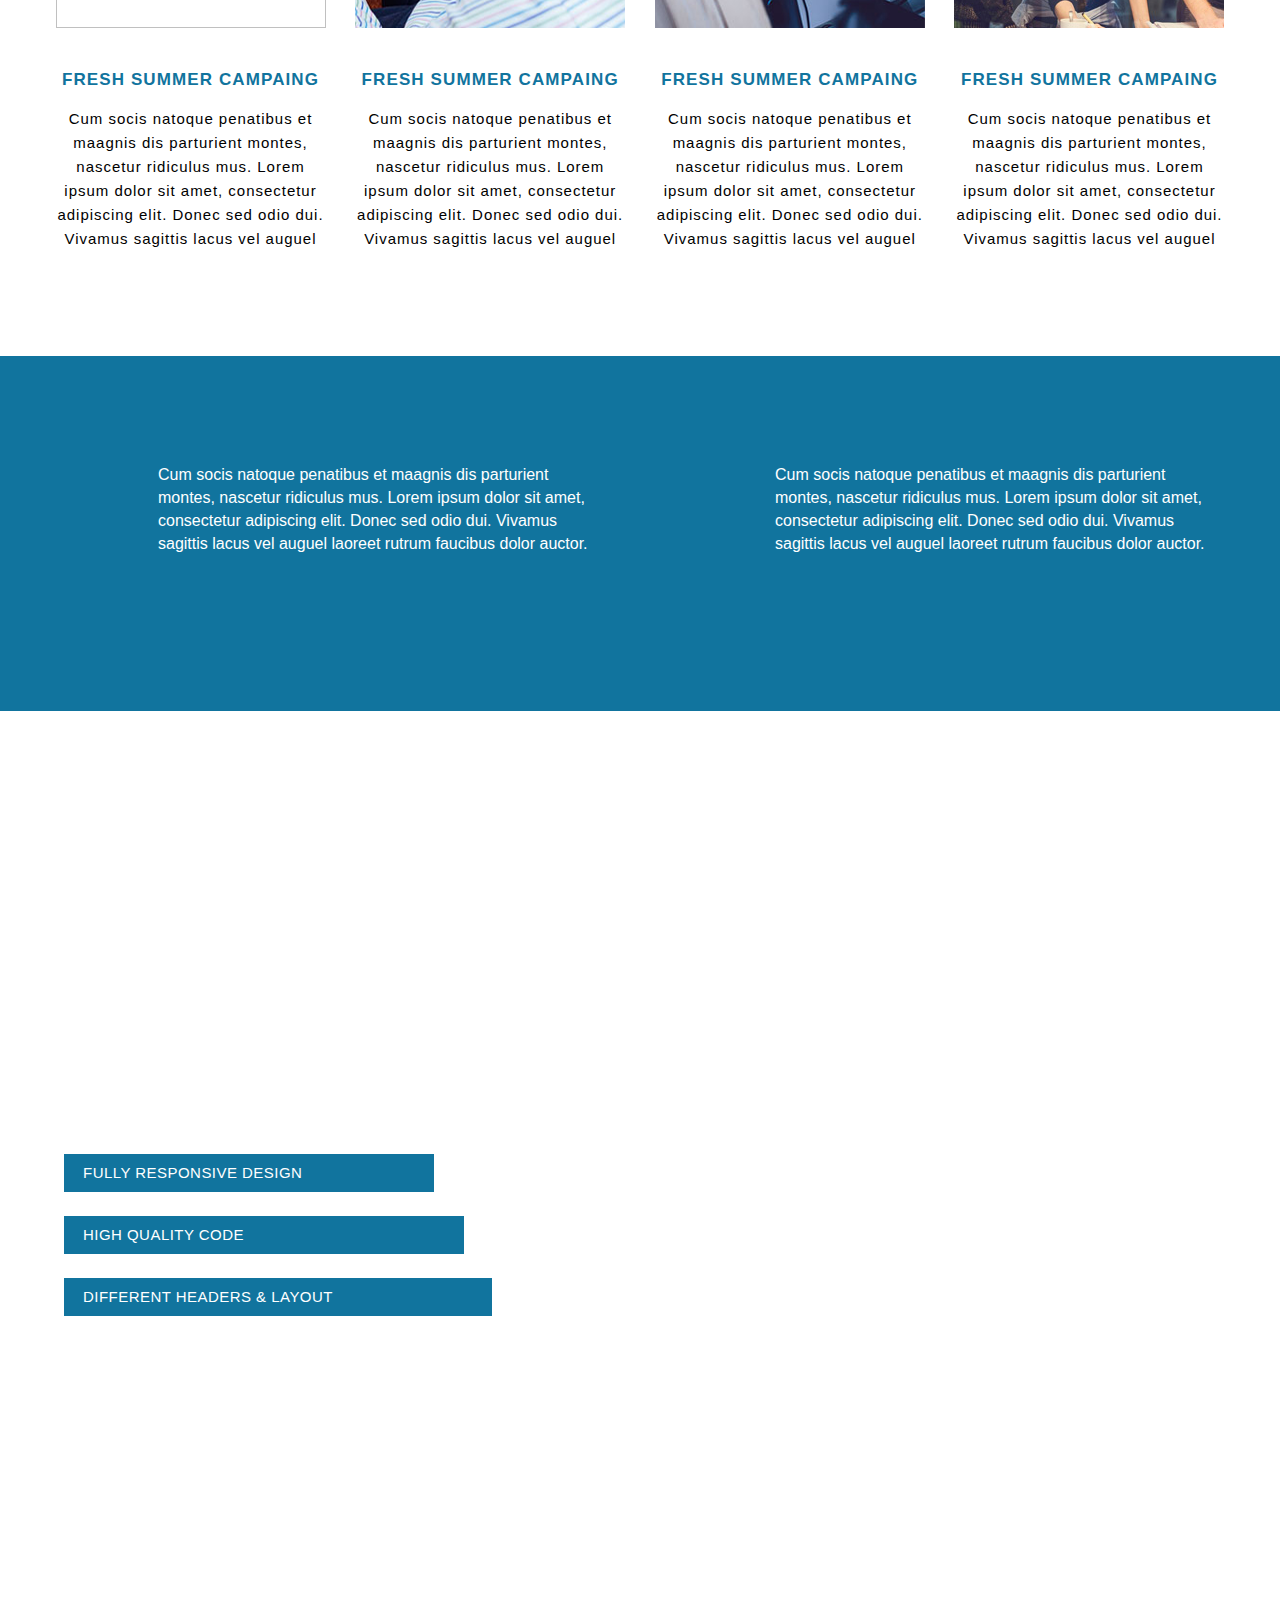
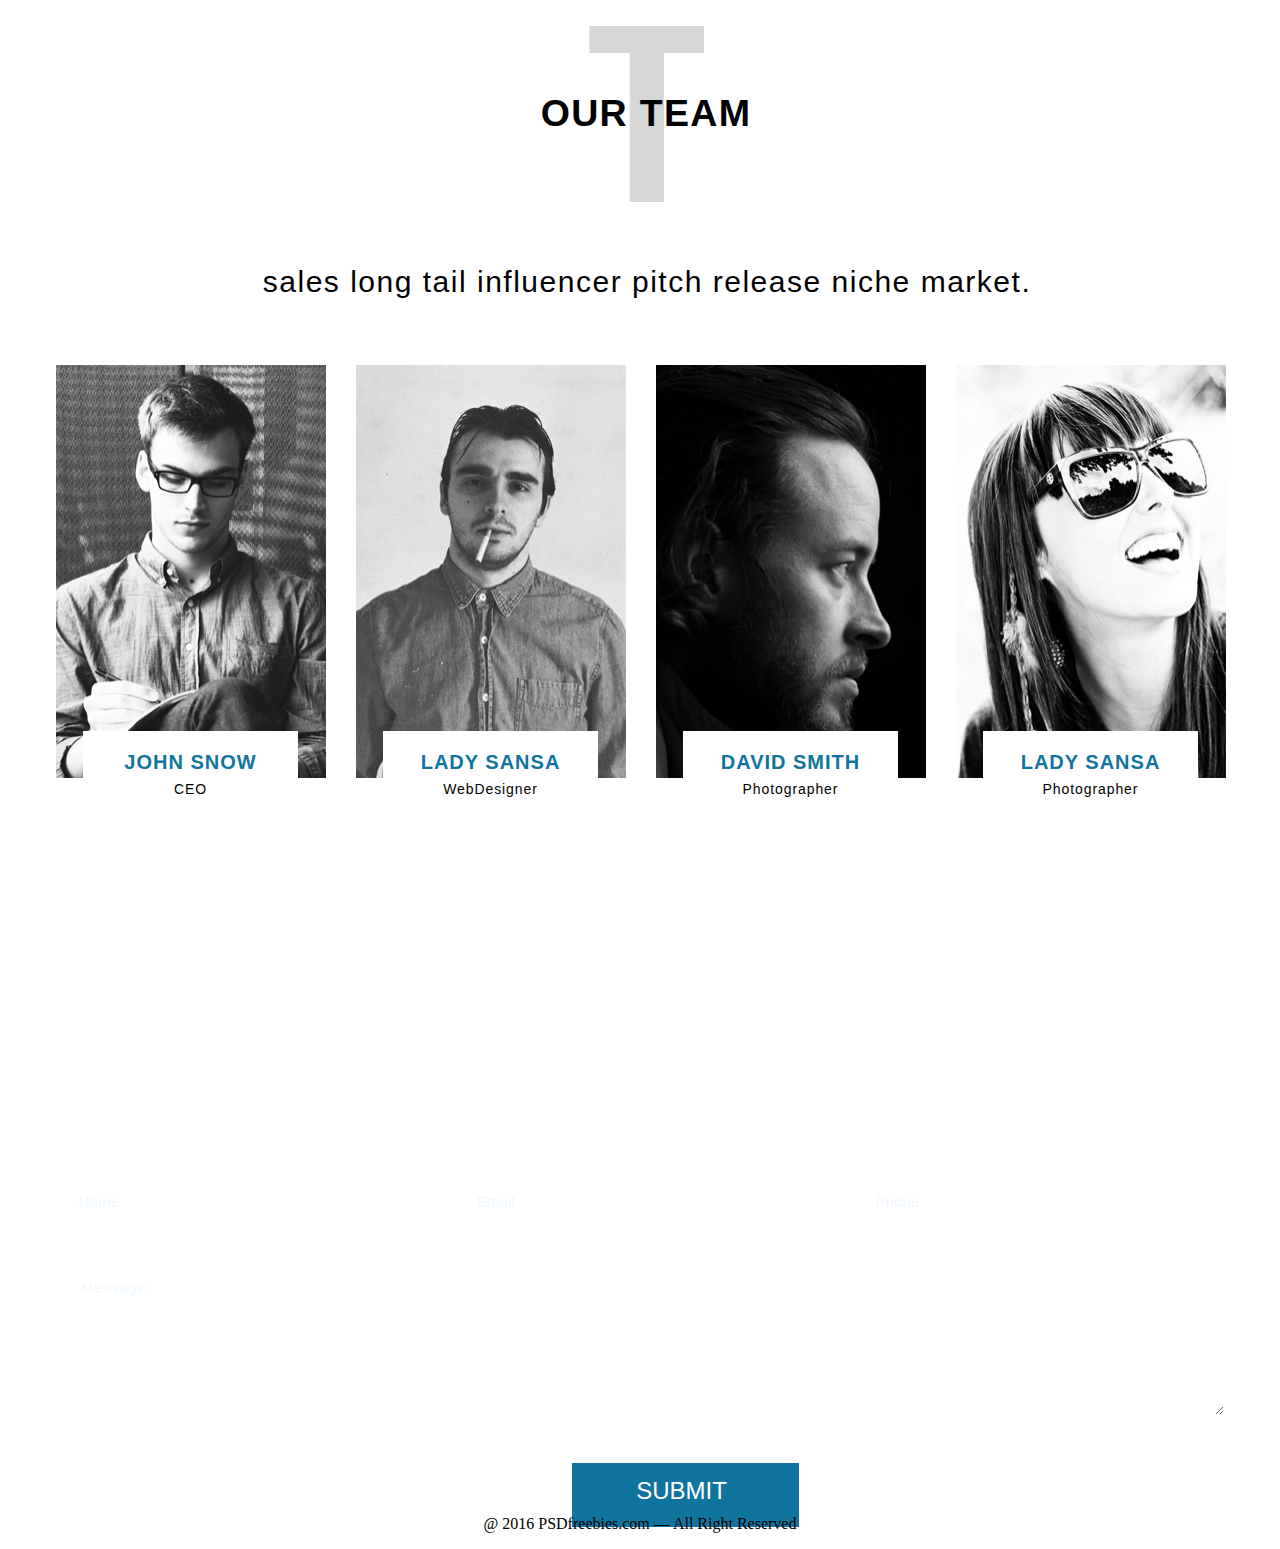
==== commit 7eb2ec82: "Merge branch 'master' into master" ====
--- a/index.html
+++ b/index.html
@@ -30,7 +30,6 @@
         <div class="first-layer-one-container">
           <div class="subdivheader-1container">
             <img src="static/images/FirstLayer/CS.png" alt="" />
-            <!-- <div class="first-layer-one-container-image"><img src="static/images/FirstLayer/Rectangle9.png" alt=""></div> -->
           </div>
           <div class="subdivheader-2container">
             <ul class="ul1-container">
@@ -53,18 +52,10 @@
 
       <div id="sub1-container">
         <div id="first-layer-two-divcontainer">
-          <div class="first-layer-two-container">
-            <div id="text-layer1-one-container">
-              <p class="text-layer1-one-container">CREATIVES</p>
-            </div>
-
-            <div id="text-layer2-one-container">
-              <p class="text-layer1-two-container">
-                POWER BY PSDFREEBIES.COM
-              </p>
-            </div>
-          </div>
-        </div>
+          <p class="text-layer1-one-container">CREATIVES</p>
+          <p class="text-layer1-two-container">POWER BY PSDFREEBIES.COM</p>
+        </div>
+
         <div class="first-layer-three-container">
           <div>
             <p>Scroll Down</p>
@@ -98,7 +89,7 @@
           <div id="fa-1conyainer">
             <i class="fa-regular fa-pen-to-square"></i>
           </div>
-          <p id="imageone-2layer">FEATURE TWO</p>
+          <p id="imageone-2layer2">FEATURE TWO</p>
           <p id="imagtwo-2layer">
             Amenean lacinia bibendum nulla sed <br />
             consectetur. Vivamus sagittis lacus <br />
@@ -106,11 +97,10 @@
           </p>
         </div>
         <div>
-          <!-- <img src="static/images/SecondLayer/Ellipse1copy3.png" alt="" /> -->
           <div id="fa-1conyainer">
             <i class="fa-regular fa-magnifying-glass"></i>
           </div>
-          <p id="imageone-2layer">FEATURE THREE</p>
+          <p id="imageone-2layer3">FEATURE THREE</p>
           <p id="imagtwo-2layer">
             Amenean lacinia bibendum nulla sed <br />
             consectetur. Vivamus sagittis lacus <br />
@@ -119,7 +109,7 @@
         </div>
         <div>
           <div id="fa-1conyainer"><i class="fa-regular fa-comment"></i></div>
-          <p id="imageone-2layer">FEATURE FOUR</p>
+          <p id="imageone-2layer4">FEATURE FOUR</p>
           <p id="imagtwo-2layer">
             Amenean lacinia bibendum nulla sed <br />
             consectetur. Vivamus sagittis lacus <br />
@@ -134,7 +124,7 @@
       <div class="first-third-layer-container">
         <div>
           <p id="ftldate-container1" class="ftldate-container">
-            Jan 4, 2016 | In Culture
+            Jan 4, 2016 &nbsp;| &nbsp; In Culture
           </p>
           <p id="ftlheader-container1" class="ftlheader-container">
             AKITA INU DOG
@@ -147,7 +137,7 @@
           </p>
           <p id="ftlabsaztext-container1" class="ftlabsaztext-container">
             Donec ullamcorper nulla non metus auctor fringilla. Lorem <br />
-            ipsum dolor sit amet, consectetur adipiscing elit. Sed
+            ipsum dolor sit amet, consectetur adipiscing elit. Sed posuere
           </p>
         </div>
       </div>
@@ -160,7 +150,7 @@
       <div class="second-fourth-layer-container">
         <div>
           <p id="ftldate-container2" class="ftldate-container">
-            Jan 4, 2016 | In Culture
+            Jan 4, 2016 &nbsp;| &nbsp; In Culture
           </p>
           <p id="ftlheader-container2" class="ftlheader-container">
             AKITA INU DOG
@@ -174,7 +164,7 @@
           </p>
           <p id="ftlabsaztext-container2" class="ftlabsaztext-container">
             Donec ullamcorper nulla non metus auctor fringilla. Lorem <br />
-            ipsum dolor sit amet, consectetur adipiscing elit. Sed
+            ipsum dolor sit amet, consectetur adipiscing elit. Sed posuere
           </p>
         </div>
       </div>
@@ -197,9 +187,10 @@
               <p id="text2-five">
                 Cum socis natoque penatibus et maagnis dis parturient montes,
                 <br />
-                nascetur ridiculus mus. Lorem <br>ipsum dolor sit amet,
-                consectetur <br> adipiscing elit. Donec sed odio dui. <br> Vivamus
-                sagittis lacus vel auguel 
+                nascetur ridiculus mus. Lorem <br />ipsum dolor sit amet,
+                consectetur <br />
+                adipiscing elit. Donec sed odio dui. <br />
+                Vivamus sagittis lacus vel auguel
               </p>
             </div>
           </div>
@@ -211,9 +202,10 @@
               <p id="text2-five">
                 Cum socis natoque penatibus et maagnis dis parturient montes,
                 <br />
-                nascetur ridiculus mus. Lorem <br>ipsum dolor sit amet,
-                consectetur <br> adipiscing elit. Donec sed odio dui. <br> Vivamus
-                sagittis lacus vel auguel 
+                nascetur ridiculus mus. Lorem <br />ipsum dolor sit amet,
+                consectetur <br />
+                adipiscing elit. Donec sed odio dui. <br />
+                Vivamus sagittis lacus vel auguel
               </p>
             </div>
           </div>
@@ -225,23 +217,27 @@
               <p id="text2-five">
                 Cum socis natoque penatibus et maagnis dis parturient montes,
                 <br />
-                nascetur ridiculus mus. Lorem <br>ipsum dolor sit amet,
-                consectetur <br> adipiscing elit. Donec sed odio dui. <br> Vivamus
-                sagittis lacus vel auguel 
+                nascetur ridiculus mus. Lorem <br />ipsum dolor sit amet,
+                consectetur <br />
+                adipiscing elit. Donec sed odio dui. <br />
+                Vivamus sagittis lacus vel auguel
               </p>
             </div>
           </div>
 
           <div class="fifth-sub-block">
-            <div><img src="static/images/FifthLay/Layer51.png" alt="" /></div>
+            <div>
+              <img src="static/images/FifthLay/Layer83copy.png" alt="" />
+            </div>
             <div>
               <p id="text1-five">FRESH SUMMER CAMPAING</p>
               <p id="text2-five">
                 Cum socis natoque penatibus et maagnis dis parturient montes,
                 <br />
-                nascetur ridiculus mus. Lorem <br>ipsum dolor sit amet,
-                consectetur <br> adipiscing elit. Donec sed odio dui. <br> Vivamus
-                sagittis lacus vel auguel 
+                nascetur ridiculus mus. Lorem <br />ipsum dolor sit amet,
+                consectetur <br />
+                adipiscing elit. Donec sed odio dui. <br />
+                Vivamus sagittis lacus vel auguel
               </p>
             </div>
           </div>
@@ -278,8 +274,6 @@
         </div>
       </div>
     </div>
-    <!-- тест бляяяяяяяятьь -->
-
 
     <!-- седьмой div pasha -->
     <div class="seventh-layer-container">
@@ -360,17 +354,41 @@
     </div>
 
     <!-- девятый div mira -->
-    <div class="ninth-layer-container"></div>
+    <div class="ninth-layer-container">
+      <div class="ninth-content-container">
+        <div class="ninth-text-container">
+          <p>WE'D LOVE TO HEAR ABOUT YOUR PROJECT.</p>
+        </div>
+        <div class="ninth-input-container">
+          <div class="ninth1-input-container">
+            <div><input type="text" placeholder="Name"></div>
+            <div><input type="text" placeholder="Email"></div>
+            <div><input type="text" placeholder="Phone"></div>
+          </div>
+          <div class="ninth2-input-container">
+            <textarea name="" id="" cols="30" rows="10"> Message</textarea>
+            <!-- <input type="text" placeholder="Message"> -->
+
+          </div>
+        </div>
+        <div class="ninth-button-container">
+          <button>
+            <p>SUBMIT</p>
+          </button>
+        </div>
+
+      </div>
+    </div>
 
     <!-- десятый div mira-->
     <div class="tenth-layer-container">
       <div class="tenth-layer-first-container"></div>
       <div class="tenth-layer-second-container">
         <div id="txt1-layer10">
-          <p>@ 2016 PSDfreebies.com - All Right Reserved</p>
+          <p>@ 2016 PSDfreebies.com &mdash; All Right Reserved</p>
         </div>
         <div id="txt1-layer20">
-          <p>Design by: PSDfreebies.com</p>
+          <!-- <p>Design by: PSDfreebies.com</p> -->
         </div>
       </div>
     </div>
--- a/static/style/style.css
+++ b/static/style/style.css
@@ -46,6 +46,8 @@
   width: 79px;
   background-repeat: no-repeat;
   background-position: right bottom;
+  padding-top: 3px;
+  padding-left: 4.2px;
   background-image: url(backgroundimage/FirstLayerBackground/Rectangle9.png);
 }
 
@@ -96,79 +98,60 @@
   font-size: 20px;
 }
 
+/* ! */
+
 #sub1-container {
   display: flex;
   flex-direction: column;
   justify-content: center;
   align-items: center;
-  margin-top: 0;
-  padding-top: 0;
+
+  height: 764px;
+}
+
+#first-layer-two-divcontainer{
+  height: 557px;
+  display: flex;
+  align-items: center;
+  justify-content: center;
+  flex-direction: column;
+}
+
+.text-layer1-one-container{
+  display: inline;
+
+  font-family: "Gotham-Bold", sans-serif;
+  color: white;
+  font-size: 112pt;
+  font-weight: bold;
+  letter-spacing: -0.007em;
   margin-bottom: 0;
-  height: 764px;
-  justify-content: center;
-}
-
-#first-layer-two-divcontainer {
-  display: flex;
-  justify-content: center;
-  align-items: center;
-  height: 557px;
-  margin-top: 0;
-  padding-top: 0;
-  margin-bottom: 0;
-}
-
-.first-layer-two-container {
-  display: flex;
-  flex-direction: column;
-  justify-content: center;
-  align-items: center;
-}
-
-#text-layer1-one-container {
-  display: inline;
-  margin-top: 110px;
-  margin-bottom: 0px;
-  padding-top: 10px;
-  padding-bottom: 28px;
-}
-
-#text-layer2-one-container {
-  display: inline;
-  margin-top: 0;
-  margin-bottom: 48px;
-}
-
-.text-layer1-one-container {
-  display: inline-flex;
-  font-weight: bold;
-  font-family: "Gotham-Bold", sans-serif;
-  color: white;
-  font-size: 112pt;
-  letter-spacing: -0.007em;
-  line-height: 108px;
-  margin-bottom: 0px;
-}
-
-.text-layer1-two-container {
-  display: inline-flex;
+  margin-top: 100px;
+}
+
+.text-layer1-two-container{
+  margin-top: 28px;
   font-family: "Gotham-Medium", sans-serif;
   font-size: 18pt;
   font-weight: bolder;
   color: #11749e;
   letter-spacing: 0.8em;
+  white-space: nowrap;
   width: 810px;
-  white-space: nowrap;
   text-align: center;
-  margin-top: 11px;
-}
+  margin-bottom: -50px;
+  margin-top: 0;
+}
+
+
+/* ! */
 
 .first-layer-three-container {
   height: 207px;
   display: flex;
   flex-direction: column;
   align-items: center;
-  padding-bottom: 30px;
+  padding-bottom: 28px;
 }
 
 .first-layer-three-container > div > p {
@@ -216,11 +199,13 @@
   font-family: "Gotham-Medium", sans-serif;
   font-size: 28pt;
   line-height: 24px;
-  letter-spacing: 0.13em;
+
   text-align: center;
 
   white-space: nowrap;
   color: white;
+
+  letter-spacing: 0.127em;
 }
 
 .secnd-icon-container {
@@ -257,17 +242,53 @@
 }
 
 #imageone-2layer {
-  font-family: "Gotham Medium", sans-serif;
+  font-family: 'Gotham Medium', sans-serif;
   font-size: 12pt;
   color: white;
   font-weight: 50;
   margin-top: 23px;
+  letter-spacing: 0.09em;
+  padding-left: 7px;
+  padding-bottom: 2px;
+
+}
+
+#imageone-2layer2{
+  font-family: 'Gotham Medium', sans-serif;
+  font-size: 12pt;
+  color: white;
+  font-weight: 50;
+  margin-top: 23px;
+  letter-spacing: 0.09em;
+  padding-left: 14px;
+  padding-bottom: 2px;
+}
+
+#imageone-2layer3{
+  font-family: 'Gotham Medium', sans-serif;
+  font-size: 12pt;
+  color: white;
+  font-weight: 50;
+  margin-top: 23px;
+  letter-spacing: 0.09em;
+  padding-right: 5px;
+  padding-bottom: 3px;
+}
+
+#imageone-2layer4{
+  font-family: 'Gotham Medium', sans-serif;
+  font-size: 12pt;
+  color: white;
+  font-weight: 50;
+  margin-top: 23px;
+  letter-spacing: 0.09em;
+  padding-bottom: 3px;
+  padding-right: 9px;
 }
 
 #imagtwo-2layer {
   text-align: center;
   color: white;
-  /* font-family:  'Gotham Book',sans-serif; */
   font-family: "Figtree", sans-serif;
   font-size: 12pt;
   white-space: nowrap;
@@ -286,16 +307,22 @@
 
 .ftldate-container {
   font-family: "Figtree", sans-serif;
-  font-size: 11pt;
+  font-size: 10pt;
   margin-bottom: 0;
+
 }
 
 #ftldate-container1 {
   margin-top: -19px;
+  letter-spacing: 0.05em;
+  padding-left: 2px;
 }
 
 #ftldate-container2 {
   margin-top: -6px;
+  letter-spacing: 0.05em;
+  padding-top: 2px;
+  padding-left: 2px;
 }
 
 .ftlheader-container {
@@ -307,10 +334,12 @@
 
 #ftlheader-container1 {
   margin-top: 8px;
+  letter-spacing: 0.043em;
 }
 
 #ftlheader-container2 {
   margin-top: 10px;
+  letter-spacing: 0.043em;
 }
 
 .ftltext-container {
@@ -318,6 +347,8 @@
   font-size: 12pt;
   line-height: 24px;
   margin-bottom: 0;
+  letter-spacing: 0.0195em;
+  white-space: nowrap;
 }
 
 #ftltext-container1 {
@@ -334,6 +365,8 @@
   font-size: 12pt;
   line-height: 24px;
   margin-bottom: 0;
+  letter-spacing: 0.0195em;
+  white-space: nowrap;
 }
 
 #ftlabsaztext-container1 {
@@ -346,22 +379,19 @@
 
 /* третий div слева */
 .first-third-layer-container {
+  /* background-image: url(backgroundimage/ThirdLayerBackground/Rectangle6copy.png); */
   background-image: url(backgroundimage/ThirdLayerBackground/Rectangle6copy.png);
   width: 801px;
   height: 447px;
-  /* text-align: center;  */
-  display: flex;
-  /* flex-direction: row; */
-  align-items: center;
-  justify-content: center;
-  /* padding-bottom: 16px; */
+  display: flex;
+  align-items: center;
+  justify-content: center;
 }
 
 .first-third-layer-container > div {
   width: 467px;
   height: 247px;
   padding-left: 48px;
-  /* margin-top: 81px; */
   margin-left: 48px;
 }
 
@@ -371,9 +401,8 @@
 
 /* третий div справа */
 .second-third-layer-container {
-  background-image: url(backgroundimage/ThirdLayerBackground/Rectangle6copy3_474_2.png);
+  background-image: url(backgroundimage/ThirdLayerBackground/final.png);
   width: 799px;
-
   height: 447px;
 }
 
@@ -403,7 +432,6 @@
 
 .second-fourth-layer-container > div {
   width: 468px;
-  /* padding-left: 80px; */
   margin-top: 107px;
   margin-left: 80px;
 }
@@ -446,6 +474,7 @@
   font-family: "Gotham-Medium", sans-serif;
   font-size: 37.55px;
   font-weight: bolder;
+  letter-spacing: 0.011em;
 
 }
 
@@ -455,7 +484,7 @@
   justify-content: center;
   height: 22px;
   margin-bottom: 37px;
-  letter-spacing: 0.099em;
+  letter-spacing: 0.0876em;
 }
 
 .fifth-block2>p{
@@ -470,8 +499,6 @@
   justify-content: space-between;
   align-items: center;
   flex-direction: row;
-  /* margin-bottom: 8px;    */
-
 }
 
 
@@ -489,7 +516,6 @@
   text-align: center;
   font-family: "Gotham-Medium", sans-serif;
   font-size: 17px;
-  /* line-height: 36px; */
   color: #11749e;
   margin-top: 38px;
   font-weight: bolder;
@@ -524,34 +550,31 @@
   width: 1170px;
   display: flex;
   justify-content: space-between;
-  /* align-items: center; */
   flex-direction: row;
 }
 
 .sixth-layer-second1-container {
   display: flex;
   justify-content: space-between;
-  /* align-items: center; */
   flex-direction: row;
 }
 
 .sixth-layer-second1-container > div > i {
   color: white;
-  font-size: 76px;
-  margin-bottom: 71px;
+  font-size: 79px;
+  margin-bottom: 69px;
 }
 
 .sixth-layer-second2-container {
   display: flex;
   justify-content: space-between;
-  /* align-items: center; */
   flex-direction: row;
 }
 
 .sixth-layer-second2-container > div > i {
   color: white;
-  font-size: 76px;
-  margin-bottom: 71px;
+  font-size: 79px;
+  margin-bottom: 69px;
 }
 
 .sixth-layer-sub-container > div {
@@ -568,10 +591,7 @@
   margin-bottom: 88px;
 }
 .text-sixth-layer > p {
-  /* font-family: "Gotham-Medium", sans-serif; */
-  /* font-family: 'Gotham-Book', sans-serif; */
   font-family: "Gotham-Book-It", sans-serif;
-
   font-size: 12pt;
   color: white;
   line-height: 23px;
@@ -585,7 +605,7 @@
   display: flex;
   justify-content: center;
   align-items: center;
-  /* height: 848px; */
+
   height: 848px;
   width: 1600px;
   background-image: url(backgroundimage/SeventhLayerBackground/Layer7.png);
@@ -634,6 +654,7 @@
   color: white;
   padding: 0px;
   margin-bottom: 31px;
+  letter-spacing: 0.042em;
 
 }
 
@@ -642,6 +663,7 @@
   font-size: 15px;
   color: white;
   line-height: 23px;
+  letter-spacing: 0.044em;
 }
 
 
@@ -668,8 +690,7 @@
   font-family: "Gotham-Medium", sans-serif;
   font-size: 15px;
   line-height: 24px;
-
-
+  letter-spacing: 0.031em;
 }
 
 #block1{
@@ -707,6 +728,7 @@
   flex-direction: column;
   
 }
+
 
 .eighth-block1{
 
@@ -814,9 +836,165 @@
 
 /* девятый div */
 .ninth-layer-container {
+
+
+
+/* девятый div */
+.ninth-layer-container{
+  display: flex;
+  align-items: center;
+  justify-content: center;
   height: 851px;
   width: 1600px;
   background-image: url(backgroundimage/NinthLayerbackground/Layer9.png);
+}
+
+.ninth-content-container{
+  width: 1167px;
+  /* height: 606px; */
+  height: 579px;
+  display: flex;
+  align-items: center;
+  justify-content: space-between;
+  flex-direction: column;
+  margin-top: 13.5px;
+}
+
+.ninth-text-container{
+  height: 182px;
+  width: 120px;
+  background-image: url(backgroundimage/NinthLayerbackground/C.png);
+  background-repeat: no-repeat;
+  display: flex;
+  align-items: center;
+  justify-content: center;
+  margin-left: 11px;
+  padding-top: 5px;
+
+}
+
+.ninth-text-container>p{
+
+  white-space: nowrap;
+  font-family: "Gotham-Medium", sans-serif;
+  font-size: 37.55px;
+  font-weight: bolder;
+  letter-spacing: 0.011em;
+  color: white;
+  letter-spacing: 0.024em;
+
+}
+
+
+.ninth-input-container{
+  height: 238px;
+  width: 1167px;
+  display: flex;
+  justify-content: space-between;
+  flex-direction: column;
+  margin-top: 52px;
+  margin-left: 2px;
+}
+
+.ninth1-input-container{
+  height: 48px;
+  display: flex;
+  justify-content: space-between;
+  align-items: center;
+  flex-direction: row;
+}
+.ninth1-input-container>div{
+  width: 370px;
+  height: 48px;
+
+
+}
+.ninth1-input-container>div>input{
+  width: 366px;
+  height: 46px; 
+  border-width: 1px;
+  border-style: solid;
+  border-color: rgb(255, 255, 255);
+  background: transparent;
+
+}
+
+.ninth1-input-container>div>input::-webkit-input-placeholder{
+  color: aliceblue;
+  padding-left: 18px;
+  font-family: "Gotham-Book-It", sans-serif;
+  font-size: 15px;
+}
+
+
+.ninth2-input-container{
+  height: 151px;
+  width: 1167px;
+  display: flex;
+  justify-content: center;
+  align-items: center;
+
+}
+
+.ninth2-input-container>textarea{
+  height: 134px;
+  width: 1165px;
+  border-width: 1px;
+  border-style: solid;
+  border-color: rgb(255, 255, 255);
+  background: transparent;
+  color: aliceblue;
+
+  font-family: "Gotham-Book-It", sans-serif;
+  font-size: 15px;
+  margin-top: 1px;
+  padding-top: 13.95px;
+  padding-left: 17px;
+  letter-spacing: 0.05em;
+}
+
+.ninth2-input-container>input::-webkit-input-placeholder{
+  color: aliceblue;
+  padding-left: 21px;
+  padding-bottom: 20px;
+  font-family: "Gotham-Book-It", sans-serif;
+  font-size: 15px;
+}
+
+
+
+
+
+.ninth-button-container{
+  height: 64px;
+  width: 1167px;
+  display: flex;
+  align-items: center;
+  justify-content: center;
+}
+.ninth-button-container>button{
+  height: 64px;
+  width: 227px;
+  background-color: #11749e;
+  border: none;
+  display: flex;
+  align-items: center;
+  justify-content: center;
+  margin-top: 56px;
+  margin-left: 91px;
+  padding-bottom: 8px;
+  padding-right: 14px;
+}
+
+.ninth-button-container>button>p{
+  font-family: 'Gotham-Medium', sans-serif;
+  color: white;
+  font-size: 24px;
+}
+.ninth-button-container>button:hover{
+  border-color: aliceblue;
+  border-width: 1px;
+  border-style: solid;
 }
 
 /* десятый div */
@@ -862,9 +1040,15 @@
 
 #txt1-layer10 {
   padding-left: 5px;
+
 }
 #txt1-layer20 {
-  padding-right: 18px;
+  padding-right: 7.1px;
+  padding-bottom: 2px;
+  height: 25px;
+  width: 192px;
+  background-image: url(backgroundimage/TenthLayer/Layer10.png);
+  background-repeat: no-repeat;
 }
 
 
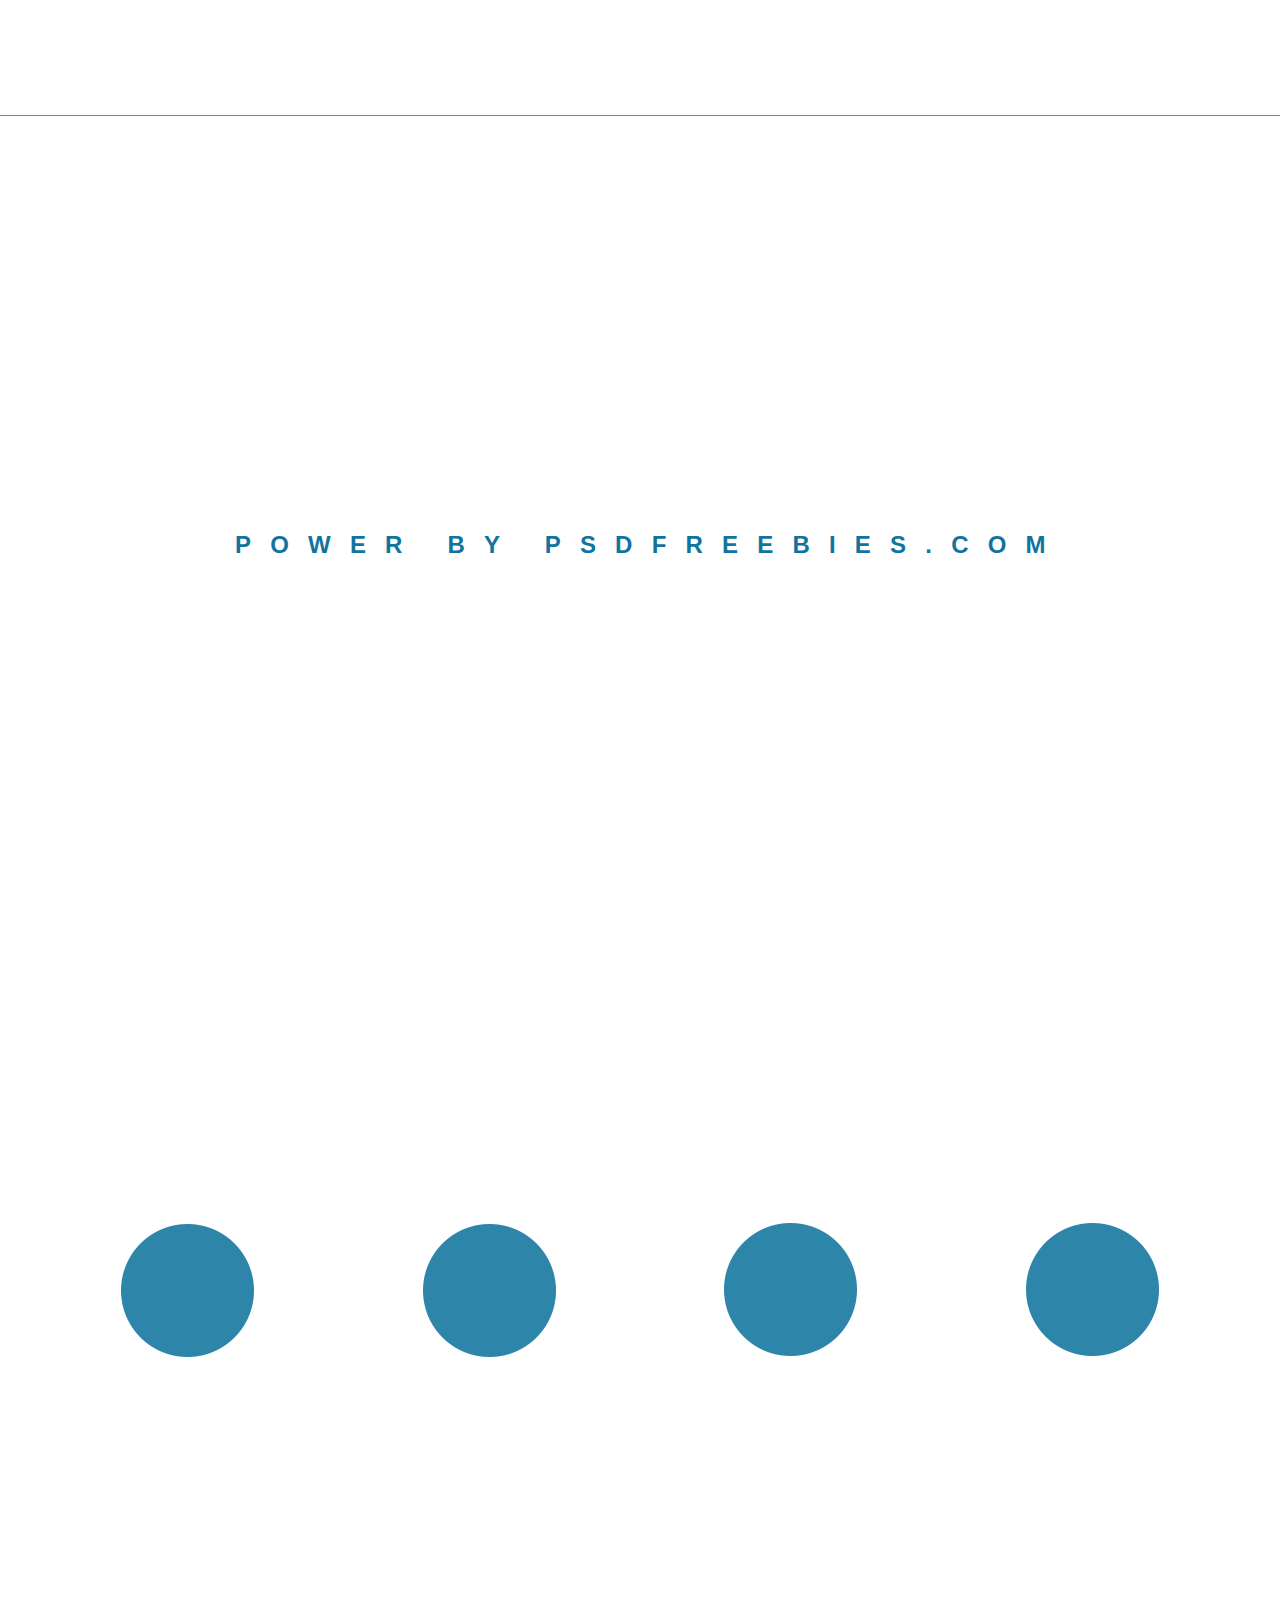
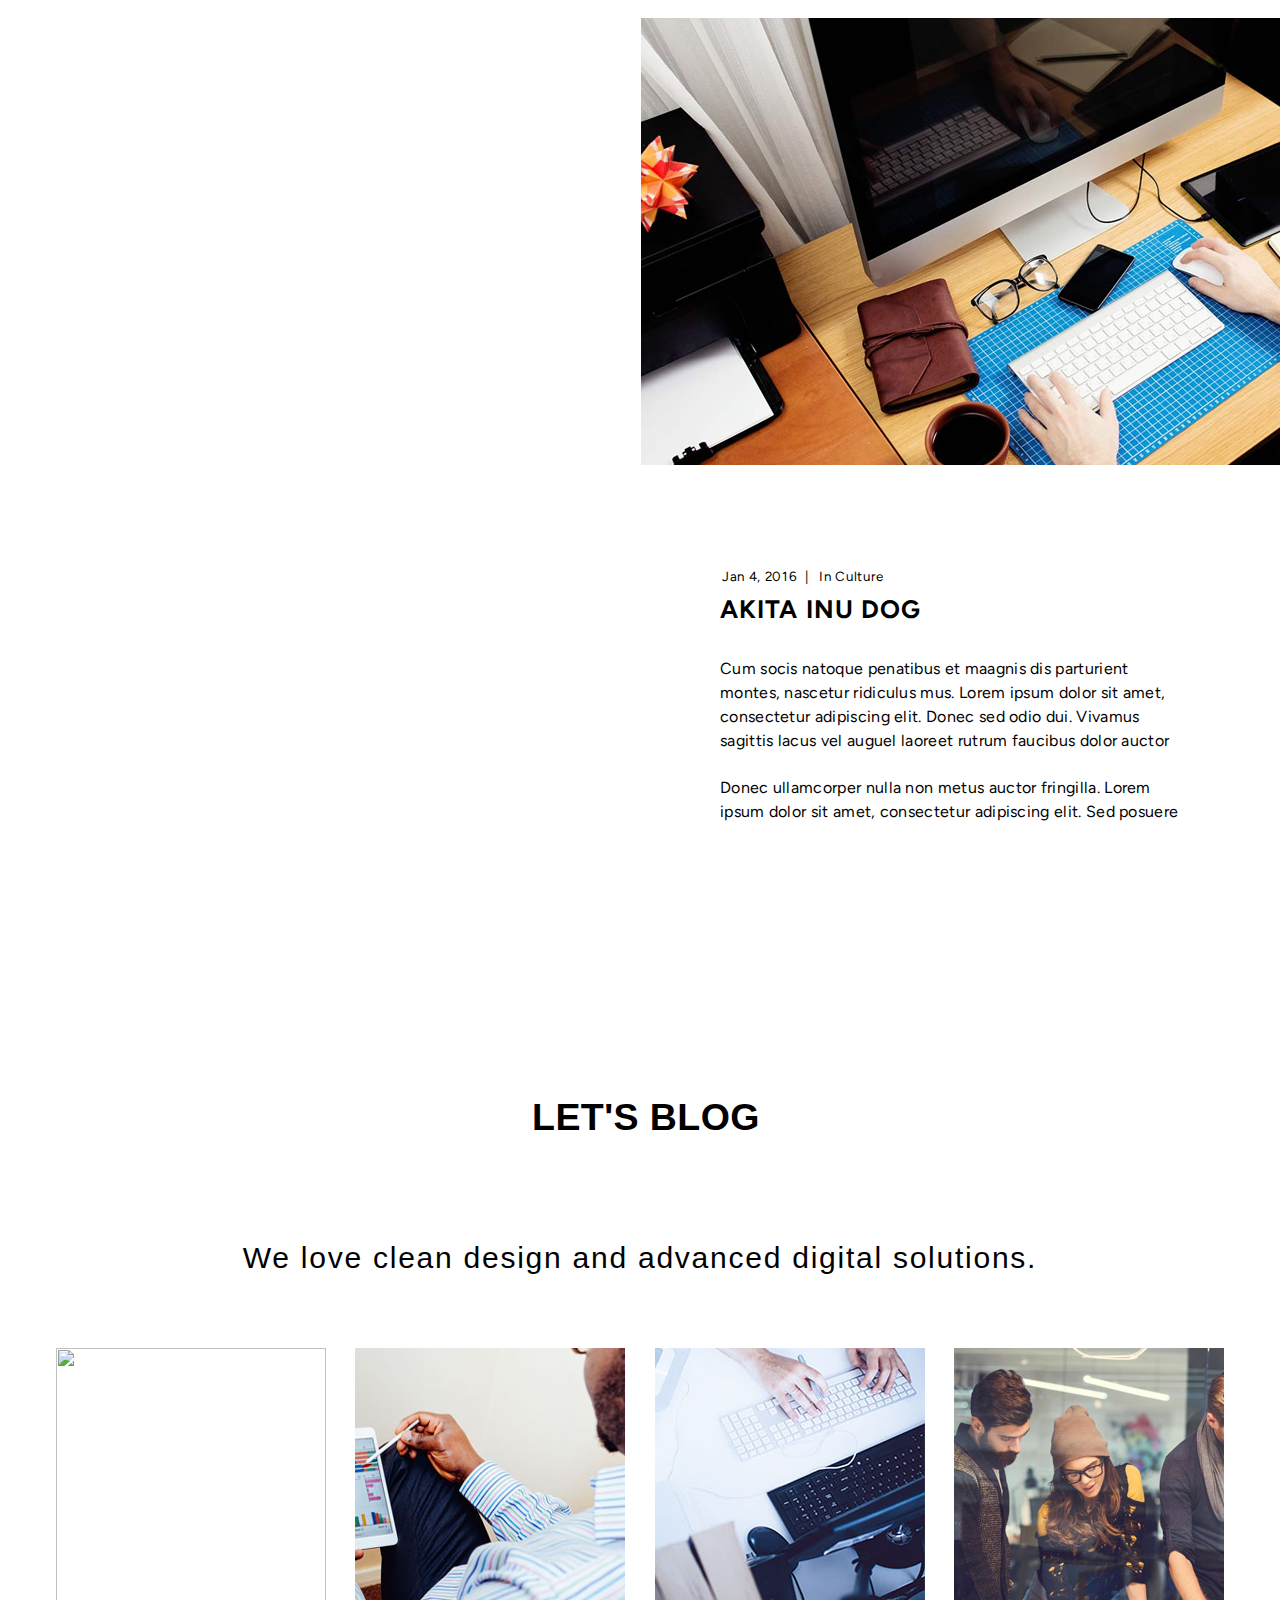
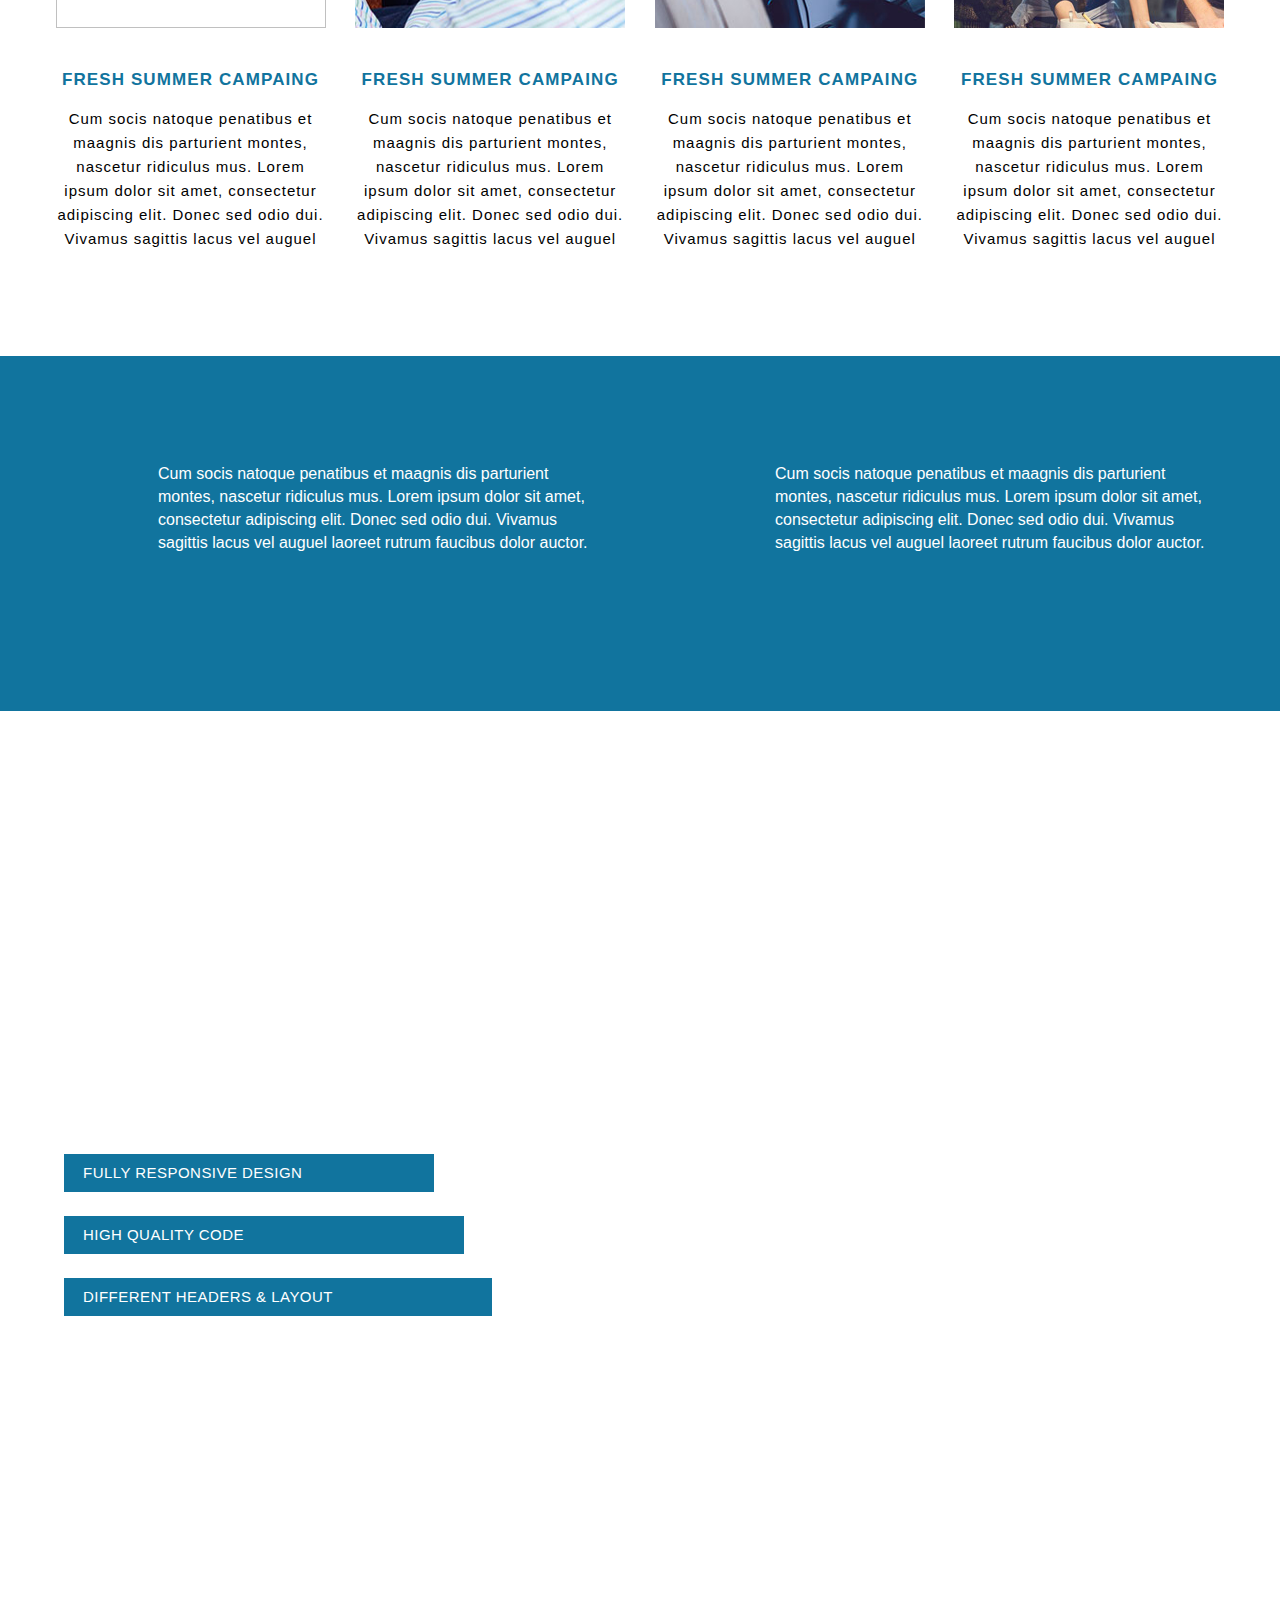
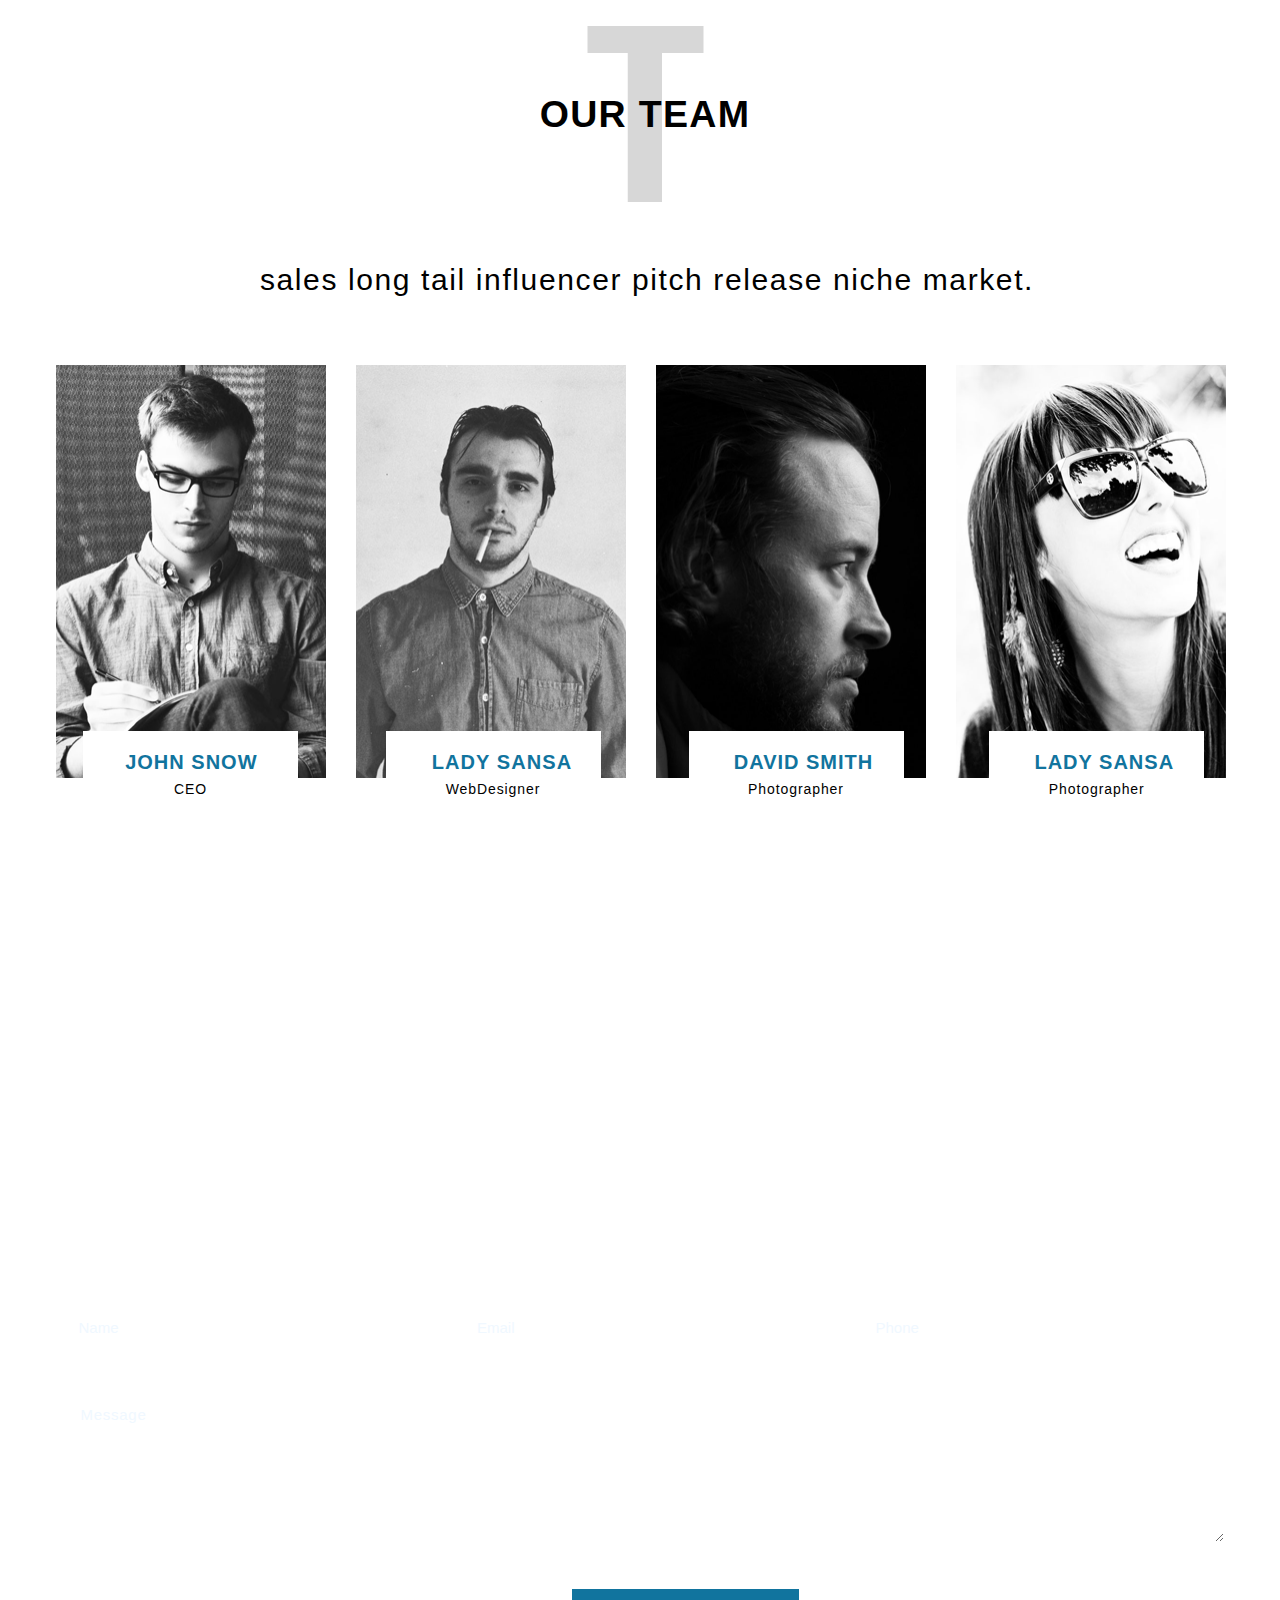
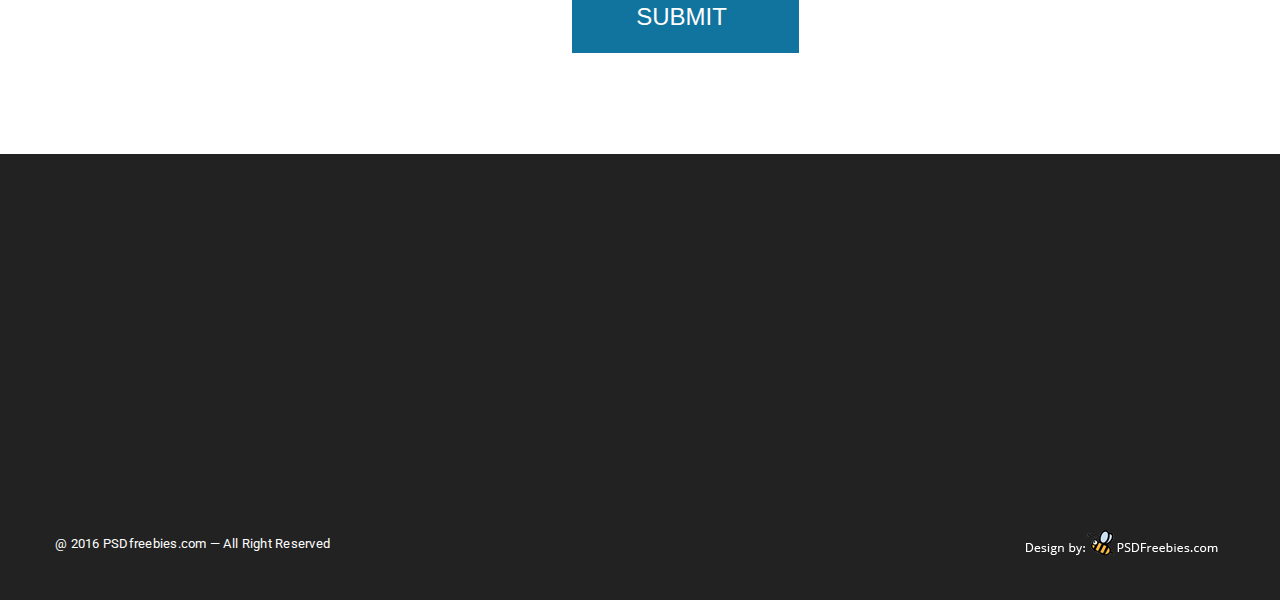
==== commit 405a2a92: "надеюсь" ====
--- a/index.html
+++ b/index.html
@@ -1,399 +1,391 @@
 <!DOCTYPE html>
 <html lang="en">
-
-<head>
-  <meta charset="UTF-8" />
-  <meta name="viewport" content="width=device-width, initial-scale=1.0" />
-  <title>RPI_LABA1</title>
-  <link rel="stylesheet" href="static/style/style.css" />
-  <link href="https://fonts.cdnfonts.com/css/gotham-6" rel="stylesheet" />
-  <link rel="preconnect" href="https://fonts.gstatic.com" />
-  <link href="https://fonts.googleapis.com/css2?family=Open+Sans:wght@400;700&display=swap" rel="stylesheet" />
-
-  <link rel="preconnect" href="https://fonts.googleapis.com" />
-  <link rel="preconnect" href="https://fonts.gstatic.com" crossorigin />
-  <link href="https://fonts.cdnfonts.com/css/gotham-6" rel="stylesheet" />
-
-  <link href="https://fonts.googleapis.com/css2?family=Figtree:wght@300;700&display=swap" rel="stylesheet" />
-
-  <link rel="preconnect" href="https://fonts.googleapis.com" />
-  <link rel="preconnect" href="https://fonts.gstatic.com" crossorigin />
-  <link href="https://fonts.googleapis.com/css2?family=Figtree:wght@700&family=Roboto&display=swap" rel="stylesheet" />
-</head>
-
-<body>
-  <!-- главный div -->
-  <div class="main-container">
-    <!-- первый div -->
-    <div class="first-layer-container">
-      <div class="first-layer-onediv-container">
-        <div class="first-layer-one-container">
-          <div class="subdivheader-1container">
-            <img src="static/images/FirstLayer/CS.png" alt="" />
-          </div>
-          <div class="subdivheader-2container">
-            <ul class="ul1-container">
-              <li><a href="">Home</a></li>
-              <li><a href="">Pages</a></li>
-              <li><a href="">Features</a></li>
-              <li><a href="">Extensions</a></li>
-              <li><a href="">Tutorials</a></li>
-              <li><a href="">Contact us</a></li>
-            </ul>
-            <ul class="ul2-container">
-              <i class="fa-brands fa-facebook-f"></i>
-              <i class="fa-brands fa-twitter"></i>
-              <i class="fa-brands fa-skype"></i>
-              <i class="fa-brands fa-linkedin-in"></i>
-            </ul>
-          </div>
-        </div>
-      </div>
-
-      <div id="sub1-container">
-        <div id="first-layer-two-divcontainer">
-          <p class="text-layer1-one-container">CREATIVES</p>
-          <p class="text-layer1-two-container">POWER BY PSDFREEBIES.COM</p>
-        </div>
-
-        <div class="first-layer-three-container">
-          <div>
+  <head>
+    <meta charset="UTF-8" />
+    <meta name="viewport" content="width=device-width, initial-scale=1.0" />
+    <title>RPI_LABA1</title>
+    <link rel="stylesheet" href="static/style/style.css" />
+    <link href="https://fonts.cdnfonts.com/css/gotham-6" rel="stylesheet" />
+    <link rel="preconnect" href="https://fonts.gstatic.com" />
+    <link
+      href="https://fonts.googleapis.com/css2?family=Open+Sans:wght@400;700&display=swap"
+      rel="stylesheet"
+    />
+
+    <link rel="preconnect" href="https://fonts.googleapis.com" />
+    <link rel="preconnect" href="https://fonts.gstatic.com" crossorigin />
+    <link href="https://fonts.cdnfonts.com/css/gotham-6" rel="stylesheet" />
+
+    <link
+      href="https://fonts.googleapis.com/css2?family=Figtree:wght@300;700&display=swap"
+      rel="stylesheet"
+    />
+
+    <link rel="preconnect" href="https://fonts.googleapis.com" />
+    <link rel="preconnect" href="https://fonts.gstatic.com" crossorigin />
+    <link
+      href="https://fonts.googleapis.com/css2?family=Figtree:wght@700&family=Roboto&display=swap"
+      rel="stylesheet"
+    />
+  </head>
+
+  <body>
+    <!-- главный div -->
+    <div class="main-container">
+      <!-- первый div -->
+      <div class="first-layer-container">
+        <div class="first-layer-onediv-container">
+          <div class="first-layer-one-container">
+            <div class="subdivheader-1container">
+              <img src="static/images/FirstLayer/CS.png" alt="" />
+            </div>
+            <div class="subdivheader-2container">
+              <ul class="ul1-container">
+                <li><a href="">Home</a></li>
+                <li><a href="">Pages</a></li>
+                <li><a href="">Features</a></li>
+                <li><a href="">Extensions</a></li>
+                <li><a href="">Tutorials</a></li>
+                <li><a href="">Contact us</a></li>
+              </ul>
+              <ul class="ul2-container">
+                <i class="fa-brands fa-facebook-f"></i>
+                <i class="fa-brands fa-twitter"></i>
+                <i class="fa-brands fa-skype"></i>
+                <i class="fa-brands fa-linkedin-in"></i>
+              </ul>
+            </div>
+          </div>
+        </div>
+
+        <div id="sub1-container">
+          <div id="first-layer-two-divcontainer">
+            <p class="text-layer1-one-container">CREATIVES</p>
+            <p class="text-layer1-two-container">POWER BY PSDFREEBIES.COM</p>
+          </div>
+
+          <div class="first-layer-three-container">
             <p>Scroll Down</p>
-          </div>
-          <div class="first-layer-three-DIVcontainer">
-            <img src="static/images/FirstLayer/thing.png" alt="" />
-          </div>
+            <div class="first-layer-three-DIVcontainer">
+              <button>
+                <img src="static/images/FirstLayer/thing.png" alt="" />
+              </button>
+            </div>
+          </div>
+        </div>
+      </div>
+
+      <!-- второй div -->
+      <div class="second-layer-container">
+        <p class="w-container">WE ARE AWESOME AGENCY</p>
+
+        <div class="secnd-icon-container">
+          <div>
+            <div id="fa-1conyainer">
+              <i class="fa-regular fa-pen-to-square"></i>
+            </div>
+            <p id="imageone-2layer">FEATURE ONE</p>
+            <p id="imagtwo-2layer">
+              Amenean lacinia bibendum nulla sed <br />
+              consectetur. Vivamus sagittis lacus <br />
+              vel augue laoreet rutrum faucibus
+            </p>
+          </div>
+
+          <div>
+            <div id="fa-1conyainer">
+              <i class="fa-regular fa-pen-to-square"></i>
+            </div>
+            <p id="imageone-2layer2">FEATURE TWO</p>
+            <p id="imagtwo-2layer">
+              Amenean lacinia bibendum nulla sed <br />
+              consectetur. Vivamus sagittis lacus <br />
+              vel augue laoreet rutrum faucibus
+            </p>
+          </div>
+
+          <div>
+            <div id="fa-1conyainer">
+              <i class="fa-solid fa-magnifying-glass"></i>
+            </div>
+            <p id="imageone-2layer3">FEATURE THREE</p>
+            <p id="imagtwo-2layer">
+              Amenean lacinia bibendum nulla sed <br />
+              consectetur. Vivamus sagittis lacus <br />
+              vel augue laoreet rutrum faucibus
+            </p>
+          </div>
+
+          <div>
+            <div id="fa-1conyainer"><i class="fa-regular fa-comment"></i></div>
+            <p id="imageone-2layer4">FEATURE FOUR</p>
+            <p id="imagtwo-2layer">
+              Amenean lacinia bibendum nulla sed <br />
+              consectetur. Vivamus sagittis lacus <br />
+              vel augue laoreet rutrum faucibus
+            </p>
+          </div>
+        </div>
+      </div>
+
+      <!-- третий div -->
+      <div class="third-layer-container">
+        <div class="first-third-layer-container">
+          <div>
+            <p id="ftldate-container1" class="ftldate-container">
+              Jan 4, 2016 &nbsp;| &nbsp; In Culture
+            </p>
+            <p id="ftlheader-container1" class="ftlheader-container">
+              AKITA INU DOG
+            </p>
+            <p id="ftltext-container1" class="ftltext-container">
+              Cum socis natoque penatibus et maagnis dis parturient montes,
+              nascetur ridiculus mus. Lorem ipsum dolor sit amet, consectetur
+              adipiscing elit. Donec sed odio dui. Vivamus sagittis lacus vel
+              auguel laoreet rutrum faucibus dolor auctor
+            </p>
+            <p id="ftlabsaztext-container1" class="ftlabsaztext-container">
+              Donec ullamcorper nulla non metus auctor fringilla. Lorem ipsum
+              dolor sit amet, consectetur adipiscing elit. Sed posuere
+            </p>
+          </div>
+        </div>
+        <div class="second-third-layer-container"></div>
+      </div>
+
+      <!-- четвертый div -->
+      <div class="fourth-layer-container">
+        <div class="first-fourth-layer-container"></div>
+        <div class="second-fourth-layer-container">
+          <div>
+            <p id="ftldate-container2" class="ftldate-container">
+              Jan 4, 2016 &nbsp;| &nbsp; In Culture
+            </p>
+            <p id="ftlheader-container2" class="ftlheader-container">
+              AKITA INU DOG
+            </p>
+            <p id="ftltext-container2" class="ftltext-container">
+              Cum socis natoque penatibus et maagnis dis parturient montes,
+              nascetur ridiculus mus. Lorem ipsum dolor sit amet, consectetur
+              adipiscing elit. Donec sed odio dui. Vivamus sagittis lacus vel
+              auguel laoreet rutrum faucibus dolor auctor
+            </p>
+            <p id="ftlabsaztext-container2" class="ftlabsaztext-container">
+              Donec ullamcorper nulla non metus auctor fringilla. Lorem ipsum
+              dolor sit amet, consectetur adipiscing elit. Sed posuere
+            </p>
+          </div>
+        </div>
+      </div>
+
+      <!-- пятый div semen part -->
+      <div class="fifth-layer-container">
+        <div class="fifth-layer-content-container">
+          <p class="fifth-block1">LET'S BLOG</p>
+          <p class="fifth-block2">
+            We love clean design and advanced digital solutions.
+          </p>
+
+          <div class="fifth-block3">
+            <div class="fifth-sub-block">
+              <div><img src="static/images/FifthLay/Layer51.png" alt="" /></div>
+              <div class="fifth-sub-div-block">
+                <p id="text1-five">FRESH SUMMER CAMPAING</p>
+                <p id="text2-five">
+                  Cum socis natoque penatibus et maagnis dis parturient montes,
+                  nascetur ridiculus mus. Lorem ipsum dolor sit amet,
+                  consectetur adipiscing elit. Donec sed odio dui. Vivamus
+                  sagittis lacus vel auguel
+                </p>
+              </div>
+            </div>
+
+            <div class="fifth-sub-block">
+              <div><img src="static/images/FifthLay/Layer52.png" alt="" /></div>
+              <div>
+                <p id="text1-five">FRESH SUMMER CAMPAING</p>
+                <p id="text2-five">
+                  Cum socis natoque penatibus et maagnis dis parturient montes,
+                  nascetur ridiculus mus. Lorem ipsum dolor sit amet,
+                  consectetur adipiscing elit. Donec sed odio dui. Vivamus
+                  sagittis lacus vel auguel
+                </p>
+              </div>
+            </div>
+
+            <div class="fifth-sub-block">
+              <div><img src="static/images/FifthLay/Layer53.png" alt="" /></div>
+              <div>
+                <p id="text1-five">FRESH SUMMER CAMPAING</p>
+                <p id="text2-five">
+                  Cum socis natoque penatibus et maagnis dis parturient montes,
+                  nascetur ridiculus mus. Lorem ipsum dolor sit amet,
+                  consectetur adipiscing elit. Donec sed odio dui. Vivamus
+                  sagittis lacus vel auguel
+                </p>
+              </div>
+            </div>
+
+            <div class="fifth-sub-block">
+              <div>
+                <img src="static/images/FifthLay/Layer83copy.png" alt="" />
+              </div>
+              <div>
+                <p id="text1-five">FRESH SUMMER CAMPAING</p>
+                <p id="text2-five">
+                  Cum socis natoque penatibus et maagnis dis parturient montes,
+                  nascetur ridiculus mus. Lorem ipsum dolor sit amet,
+                  consectetur adipiscing elit. Donec sed odio dui. Vivamus
+                  sagittis lacus vel auguel
+                </p>
+              </div>
+            </div>
+          </div>
+        </div>
+      </div>
+
+      <!-- шестой div semen part-->
+      <div class="sixth-layer-container">
+        <div class="sixth-layer-sub-container">
+          <div class="sixth-layer-second1-container">
+            <div><i class="fa-regular fa-pen-to-square"></i></div>
+            <p class="text-sixth-layer">
+              Cum socis natoque penatibus et maagnis dis parturient montes,
+              nascetur ridiculus mus. Lorem ipsum dolor sit amet, consectetur
+              adipiscing elit. Donec sed odio dui. Vivamus sagittis lacus vel
+              auguel laoreet rutrum faucibus dolor auctor.
+            </p>
+          </div>
+
+          <div class="sixth-layer-second2-container">
+            <div><i class="fa-regular fa-pen-to-square"></i></div>
+            <p class="text-sixth-layer">
+              Cum socis natoque penatibus et maagnis dis parturient montes,
+              nascetur ridiculus mus. Lorem ipsum dolor sit amet, consectetur
+              adipiscing elit. Donec sed odio dui. Vivamus sagittis lacus vel
+              auguel laoreet rutrum faucibus dolor auctor.
+            </p>
+          </div>
+        </div>
+      </div>
+
+      <!-- седьмой div pasha -->
+      <div class="seventh-layer-container">
+        <div class="seventh-sublayer-container">
+          <div class="text-seven-container">
+            <div class="text1-seven-container">
+              <p id="ftlheader-container7" class="ftlheader-container">
+                AKITA INU DOG
+              </p>
+              <p id="ftltext-container7" class="ftltext-container">
+                Cum socis natoque penatibus et maagnis dis parturient montes,
+                nascetur ridiculus mus. Lorem ipsum dolor sit amet, consectetur
+                adipiscing elit. Donec sed odio dui. Vivamus sagittis lacus vel
+                auguel laoreet rutrum faucibus dolor auctor
+              </p>
+            </div>
+            <div class="text2-seven-container">
+              <div id="block1">
+                <p>FULLY RESPONSIVE DESIGN</p>
+              </div>
+              <div id="block2">
+                <p>HIGH QUALITY CODE</p>
+              </div>
+              <div id="block3">
+                <p>DIFFERENT HEADERS & LAYOUT</p>
+              </div>
+            </div>
+          </div>
+          <div class="phone-container">
+            <img src="static/images/SeventhLayer/Phone.png" alt="" />
+          </div>
+        </div>
+      </div>
+
+      <!-- восьмой div  pasha -->
+      <div class="eighth-layer-container">
+        <div class="eighth-layer-content-container">
+          <p class="eighth-block1">OUR TEAM</p>
+          <p class="eighth-block2">
+            sales long tail influencer pitch release niche market.
+          </p>
+
+          <div class="eighth-block3">
+            <div class="eighth-sub-block">
+              <img src="static/images/EighthLayer/Member1.png" alt="" />
+              <div class="eighth-sub-div-block">
+                <p class="text1-eight" id="text1-eight1">JOHN SNOW</p>
+                <p id="text2-eight">CEO</p>
+              </div>
+            </div>
+
+            <div class="eighth-sub-block">
+              <img src="static/images/EighthLayer/Member2.png" alt="" />
+              <div class="eighth-sub-div-block2">
+                <p class="text1-eight" id="text1-eight2">LADY SANSA</p>
+                <p id="text2-eight">WebDesigner</p>
+              </div>
+            </div>
+
+            <div class="eighth-sub-block">
+              <img src="static/images/EighthLayer/Member3.png" alt="" />
+              <div class="eighth-sub-div-block3">
+                <p class="text1-eight" id="text1-eight3">DAVID SMITH</p>
+                <p id="text2-eight">Photographer</p>
+              </div>
+            </div>
+
+            <div class="eighth-sub-block">
+              <img src="static/images/EighthLayer/Member4.png" alt="" />
+              <div class="eighth-sub-div-block4">
+                <p class="text1-eight" id="text1-eight4">LADY SANSA</p>
+                <p id="text2-eight">Photographer</p>
+              </div>
+            </div>
+          </div>
+        </div>
+      </div>
+
+      <!-- девятый div mira -->
+      <div class="ninth-layer-container">
+        <div class="ninth-content-container">
+          <p class="ninth-text-container">
+            WE'D LOVE TO HEAR ABOUT YOUR PROJECT.
+          </p>
+
+          <div class="ninth-input-container">
+            <div class="ninth1-input-container">
+              <div><input type="text" placeholder="Name" /></div>
+              <div><input type="text" placeholder="Email" /></div>
+              <div><input type="text" placeholder="Phone" /></div>
+            </div>
+            <div class="ninth2-input-container">
+              <textarea name="" id="" cols="30" rows="10"> Message</textarea>
+            </div>
+          </div>
+          <div class="ninth-button-container">
+            <button>
+              <p>SUBMIT</p>
+            </button>
+          </div>
+        </div>
+      </div>
+
+      <!-- десятый div mira-->
+      <div class="tenth-layer-container">
+        <div class="tenth-layer-first-container"></div>
+        <div class="tenth-layer-second-container">
+          <p id="txt1-layer10">
+            @ 2016 PSDfreebies.com &mdash; All Right Reserved
+          </p>
+          <div id="txt1-layer20"></div>
         </div>
       </div>
     </div>
 
-    <!-- второй div -->
-    <div class="second-layer-container">
-      <div class="w-container">
-        <p>WE ARE AWESOME AGENCY</p>
-      </div>
-
-      <div class="secnd-icon-container">
-        <div>
-          <div id="fa-1conyainer">
-            <i class="fa-regular fa-pen-to-square"></i>
-          </div>
-          <p id="imageone-2layer">FEATURE ONE</p>
-          <p id="imagtwo-2layer">
-            Amenean lacinia bibendum nulla sed <br />
-            consectetur. Vivamus sagittis lacus <br />
-            vel augue laoreet rutrum faucibus
-          </p>
-        </div>
-        <div>
-          <div id="fa-1conyainer">
-            <i class="fa-regular fa-pen-to-square"></i>
-          </div>
-          <p id="imageone-2layer2">FEATURE TWO</p>
-          <p id="imagtwo-2layer">
-            Amenean lacinia bibendum nulla sed <br />
-            consectetur. Vivamus sagittis lacus <br />
-            vel augue laoreet rutrum faucibus
-          </p>
-        </div>
-        <div>
-          <div id="fa-1conyainer">
-            <i class="fa-regular fa-magnifying-glass"></i>
-          </div>
-          <p id="imageone-2layer3">FEATURE THREE</p>
-          <p id="imagtwo-2layer">
-            Amenean lacinia bibendum nulla sed <br />
-            consectetur. Vivamus sagittis lacus <br />
-            vel augue laoreet rutrum faucibus
-          </p>
-        </div>
-        <div>
-          <div id="fa-1conyainer"><i class="fa-regular fa-comment"></i></div>
-          <p id="imageone-2layer4">FEATURE FOUR</p>
-          <p id="imagtwo-2layer">
-            Amenean lacinia bibendum nulla sed <br />
-            consectetur. Vivamus sagittis lacus <br />
-            vel augue laoreet rutrum faucibus
-          </p>
-        </div>
-      </div>
-    </div>
-
-    <!-- третий div -->
-    <div class="third-layer-container">
-      <div class="first-third-layer-container">
-        <div>
-          <p id="ftldate-container1" class="ftldate-container">
-            Jan 4, 2016 &nbsp;| &nbsp; In Culture
-          </p>
-          <p id="ftlheader-container1" class="ftlheader-container">
-            AKITA INU DOG
-          </p>
-          <p id="ftltext-container1" class="ftltext-container">
-            Cum socis natoque penatibus et maagnis dis parturient montes,<br />
-            nascetur ridiculus mus. Lorem ipsum dolor sit amet,<br />
-            consectetur adipiscing elit. Donec sed odio dui. Vivamus <br />
-            sagittis lacus vel auguel laoreet rutrum faucibus dolor auctor
-          </p>
-          <p id="ftlabsaztext-container1" class="ftlabsaztext-container">
-            Donec ullamcorper nulla non metus auctor fringilla. Lorem <br />
-            ipsum dolor sit amet, consectetur adipiscing elit. Sed posuere
-          </p>
-        </div>
-      </div>
-      <div class="second-third-layer-container"></div>
-    </div>
-
-    <!-- четвертый div -->
-    <div class="fourth-layer-container">
-      <div class="first-fourth-layer-container"></div>
-      <div class="second-fourth-layer-container">
-        <div>
-          <p id="ftldate-container2" class="ftldate-container">
-            Jan 4, 2016 &nbsp;| &nbsp; In Culture
-          </p>
-          <p id="ftlheader-container2" class="ftlheader-container">
-            AKITA INU DOG
-          </p>
-          <p id="ftltext-container2" class="ftltext-container">
-            Cum socis natoque penatibus et maagnis dis parturient montes,
-            <br />
-            nascetur ridiculus mus. Lorem ipsum dolor sit amet,<br />
-            consectetur adipiscing elit. Donec sed odio dui. Vivamus <br />
-            sagittis lacus vel auguel laoreet rutrum faucibus dolor auctor
-          </p>
-          <p id="ftlabsaztext-container2" class="ftlabsaztext-container">
-            Donec ullamcorper nulla non metus auctor fringilla. Lorem <br />
-            ipsum dolor sit amet, consectetur adipiscing elit. Sed posuere
-          </p>
-        </div>
-      </div>
-    </div>
-
-    <!-- пятый div semen part -->
-    <div class="fifth-layer-container">
-      <div class="fifth-layer-content-container">
-        <div class="fifth-block1">
-          <p>LET'S BLOG</p>
-        </div>
-        <div class="fifth-block2">
-          <p>We love clean design and advanced digital solutions.</p>
-        </div>
-        <div class="fifth-block3">
-          <div class="fifth-sub-block">
-            <div><img src="static/images/FifthLay/Layer51.png" alt="" /></div>
-            <div class="fifth-sub-div-block">
-              <p id="text1-five">FRESH SUMMER CAMPAING</p>
-              <p id="text2-five">
-                Cum socis natoque penatibus et maagnis dis parturient montes,
-                <br />
-                nascetur ridiculus mus. Lorem <br />ipsum dolor sit amet,
-                consectetur <br />
-                adipiscing elit. Donec sed odio dui. <br />
-                Vivamus sagittis lacus vel auguel
-              </p>
-            </div>
-          </div>
-
-          <div class="fifth-sub-block">
-            <div><img src="static/images/FifthLay/Layer52.png" alt="" /></div>
-            <div>
-              <p id="text1-five">FRESH SUMMER CAMPAING</p>
-              <p id="text2-five">
-                Cum socis natoque penatibus et maagnis dis parturient montes,
-                <br />
-                nascetur ridiculus mus. Lorem <br />ipsum dolor sit amet,
-                consectetur <br />
-                adipiscing elit. Donec sed odio dui. <br />
-                Vivamus sagittis lacus vel auguel
-              </p>
-            </div>
-          </div>
-
-          <div class="fifth-sub-block">
-            <div><img src="static/images/FifthLay/Layer53.png" alt="" /></div>
-            <div>
-              <p id="text1-five">FRESH SUMMER CAMPAING</p>
-              <p id="text2-five">
-                Cum socis natoque penatibus et maagnis dis parturient montes,
-                <br />
-                nascetur ridiculus mus. Lorem <br />ipsum dolor sit amet,
-                consectetur <br />
-                adipiscing elit. Donec sed odio dui. <br />
-                Vivamus sagittis lacus vel auguel
-              </p>
-            </div>
-          </div>
-
-          <div class="fifth-sub-block">
-            <div>
-              <img src="static/images/FifthLay/Layer83copy.png" alt="" />
-            </div>
-            <div>
-              <p id="text1-five">FRESH SUMMER CAMPAING</p>
-              <p id="text2-five">
-                Cum socis natoque penatibus et maagnis dis parturient montes,
-                <br />
-                nascetur ridiculus mus. Lorem <br />ipsum dolor sit amet,
-                consectetur <br />
-                adipiscing elit. Donec sed odio dui. <br />
-                Vivamus sagittis lacus vel auguel
-              </p>
-            </div>
-          </div>
-        </div>
-      </div>
-    </div>
-
-    <!-- шестой div semen part-->
-    <div class="sixth-layer-container">
-      <div class="sixth-layer-sub-container">
-        <div class="sixth-layer-second1-container">
-          <div><i class="fa-regular fa-pen-to-square"></i></div>
-          <div class="text-sixth-layer">
-            <p>
-              Cum socis natoque penatibus et maagnis dis parturient<br />
-              montes, nascetur ridiculus mus. Lorem ipsum dolor sit amet,<br />
-              consectetur adipiscing elit. Donec sed odio dui. Vivamus <br />
-              sagittis lacus vel auguel laoreet rutrum faucibus dolor auctor.
-            </p>
-          </div>
-        </div>
-
-        <div class="sixth-layer-second2-container">
-          <div><i class="fa-regular fa-pen-to-square"></i></div>
-
-          <div class="text-sixth-layer">
-            <p>
-              Cum socis natoque penatibus et maagnis dis parturient<br />
-              montes, nascetur ridiculus mus. Lorem ipsum dolor sit amet,<br />
-              consectetur adipiscing elit. Donec sed odio dui. Vivamus <br />
-              sagittis lacus vel auguel laoreet rutrum faucibus dolor auctor.
-            </p>
-          </div>
-        </div>
-      </div>
-    </div>
-
-    <!-- седьмой div pasha -->
-    <div class="seventh-layer-container">
-      <div class="seventh-sublayer-container">
-        <div class="text-seven-container">
-          <div class="text1-seven-container">
-            <p id="ftlheader-container7" class="ftlheader-container">
-              AKITA INU DOG
-            </p>
-            <p id="ftltext-container7" class="ftltext-container">
-              Cum socis natoque penatibus et maagnis dis parturient montes,<br />
-              nascetur ridiculus mus. Lorem ipsum dolor sit amet,<br />
-              consectetur adipiscing elit. Donec sed odio dui. Vivamus <br />
-              sagittis lacus vel auguel laoreet rutrum faucibus dolor auctor
-            </p>
-          </div>
-          <div class="text2-seven-container">
-            <div id="block1">
-              <p>FULLY RESPONSIVE DESIGN</p>
-            </div>
-            <div id="block2">
-              <p>HIGH QUALITY CODE</p>
-            </div>
-            <div id="block3">
-              <p>DIFFERENT HEADERS & LAYOUT</p>
-            </div>
-          </div>
-        </div>
-        <div class="phone-container">
-          <img src="static/images/SeventhLayer/Phone.png" alt="" />
-        </div>
-      </div>
-    </div>
-
-    <!-- восьмой div  pasha -->
-    <div class="eighth-layer-container">
-      <div class="eighth-layer-content-container">
-        <div class="eighth-block1">
-          <p>OUR TEAM</p>
-        </div>
-        <div class="eighth-block2">
-          <p>sales long tail influencer pitch release niche market.</p>
-        </div>
-        <div class="eighth-block3">
-          <div class="eighth-sub-block">
-            <img src="static/images/EighthLayer/Member1.png" alt="" />
-              <div class="eighth-sub-div-block">
-                <p id="text1-eight">JOHN SNOW</p>
-                <p id="text2-eight">CEO</p>
-              </div>
-          </div>
-
-          <div class="eighth-sub-block">
-            <img src="static/images/EighthLayer/Member2.png" alt="" />
-              <div class="eighth-sub-div-block">
-                <p id="text1-eight">LADY SANSA</p>
-                <p id="text2-eight">WebDesigner</p>
-              </div>
-          </div>
-          
-          <div class="eighth-sub-block">
-            <img src="static/images/EighthLayer/Member3.png" alt="" />
-              <div class="eighth-sub-div-block">
-                <p id="text1-eight">DAVID SMITH</p>
-                <p id="text2-eight">Photographer</p>
-              </div>
-          </div>
-          
-          <div class="eighth-sub-block">
-            <img src="static/images/EighthLayer/Member4.png" alt="" />
-              <div class="eighth-sub-div-block">
-                <p id="text1-eight">LADY SANSA</p>
-                <p id="text2-eight">Photographer</p>
-              </div>
-          </div>
-        </div>
-      </div>
-    </div>
-
-    <!-- девятый div mira -->
-    <div class="ninth-layer-container">
-      <div class="ninth-content-container">
-        <div class="ninth-text-container">
-          <p>WE'D LOVE TO HEAR ABOUT YOUR PROJECT.</p>
-        </div>
-        <div class="ninth-input-container">
-          <div class="ninth1-input-container">
-            <div><input type="text" placeholder="Name"></div>
-            <div><input type="text" placeholder="Email"></div>
-            <div><input type="text" placeholder="Phone"></div>
-          </div>
-          <div class="ninth2-input-container">
-            <textarea name="" id="" cols="30" rows="10"> Message</textarea>
-            <!-- <input type="text" placeholder="Message"> -->
-
-          </div>
-        </div>
-        <div class="ninth-button-container">
-          <button>
-            <p>SUBMIT</p>
-          </button>
-        </div>
-
-      </div>
-    </div>
-
-    <!-- десятый div mira-->
-    <div class="tenth-layer-container">
-      <div class="tenth-layer-first-container"></div>
-      <div class="tenth-layer-second-container">
-        <div id="txt1-layer10">
-          <p>@ 2016 PSDfreebies.com &mdash; All Right Reserved</p>
-        </div>
-        <div id="txt1-layer20">
-          <!-- <p>Design by: PSDfreebies.com</p> -->
-        </div>
-      </div>
-    </div>
-  </div>
-  <script src="https://kit.fontawesome.com/288273034d.js" crossorigin="anonymous"></script>
-</body>
-
-</html>+    <script
+      src="https://kit.fontawesome.com/288273034d.js"
+      crossorigin="anonymous"
+    ></script>
+  </body>
+</html>
--- a/static/style/style.css
+++ b/static/style/style.css
@@ -98,6 +98,16 @@
   font-size: 20px;
 }
 
+.ul2-container > i:hover{
+  margin-top: 6px;
+  border-top: 6px solid;
+  border-top-style: none;
+  padding-top: 37px;
+  border-bottom: 6px solid;
+  padding-bottom: 33px;
+  border-color: rgb(11, 116, 158);  
+}
+
 /* ! */
 
 #sub1-container {
@@ -109,7 +119,7 @@
   height: 764px;
 }
 
-#first-layer-two-divcontainer{
+#first-layer-two-divcontainer {
   height: 557px;
   display: flex;
   align-items: center;
@@ -117,7 +127,7 @@
   flex-direction: column;
 }
 
-.text-layer1-one-container{
+.text-layer1-one-container {
   display: inline;
 
   font-family: "Gotham-Bold", sans-serif;
@@ -129,7 +139,7 @@
   margin-top: 100px;
 }
 
-.text-layer1-two-container{
+.text-layer1-two-container {
   margin-top: 28px;
   font-family: "Gotham-Medium", sans-serif;
   font-size: 18pt;
@@ -143,7 +153,6 @@
   margin-top: 0;
 }
 
-
 /* ! */
 
 .first-layer-three-container {
@@ -154,7 +163,7 @@
   padding-bottom: 28px;
 }
 
-.first-layer-three-container > div > p {
+.first-layer-three-container >p {
   font-family: "Open Sans", sans-serif;
   text-align: center;
   font-size: 11pt;
@@ -175,6 +184,16 @@
   justify-content: center;
 }
 
+.first-layer-three-DIVcontainer>button{
+  background: transparent;
+  border: none;
+}
+
+.first-layer-three-DIVcontainer>button:hover{
+  border-bottom: 4px solid;
+  border-color: rgb(11, 116, 158);  
+}
+
 /* второй div */
 .second-layer-container {
   background-image: url(backgroundimage/SecondLayerBackground/Rectangle2.png);
@@ -193,20 +212,19 @@
   display: flex;
   justify-content: center;
   align-items: center;
-}
-
-.w-container > p {
+
   font-family: "Gotham-Medium", sans-serif;
   font-size: 28pt;
   line-height: 24px;
-
   text-align: center;
-
   white-space: nowrap;
   color: white;
-
-  letter-spacing: 0.127em;
-}
+  letter-spacing: 0.135em;
+  margin-bottom: 0;
+  margin-left: 4px;
+}
+
+
 
 .secnd-icon-container {
   margin-top: 68px;
@@ -224,8 +242,6 @@
   display: flex;
 }
 
-
-
 #fa-1conyainer {
   height: 133px;
   width: 133px;
@@ -238,11 +254,11 @@
 
 #fa-1conyainer > i {
   color: white;
-  font-size: 36px;
+  font-size: 37px;
 }
 
 #imageone-2layer {
-  font-family: 'Gotham Medium', sans-serif;
+  font-family: "Gotham Medium", sans-serif;
   font-size: 12pt;
   color: white;
   font-weight: 50;
@@ -250,11 +266,10 @@
   letter-spacing: 0.09em;
   padding-left: 7px;
   padding-bottom: 2px;
-
-}
-
-#imageone-2layer2{
-  font-family: 'Gotham Medium', sans-serif;
+}
+
+#imageone-2layer2 {
+  font-family: "Gotham Medium", sans-serif;
   font-size: 12pt;
   color: white;
   font-weight: 50;
@@ -264,8 +279,8 @@
   padding-bottom: 2px;
 }
 
-#imageone-2layer3{
-  font-family: 'Gotham Medium', sans-serif;
+#imageone-2layer3 {
+  font-family: "Gotham Medium", sans-serif;
   font-size: 12pt;
   color: white;
   font-weight: 50;
@@ -275,8 +290,8 @@
   padding-bottom: 3px;
 }
 
-#imageone-2layer4{
-  font-family: 'Gotham Medium', sans-serif;
+#imageone-2layer4 {
+  font-family: "Gotham Medium", sans-serif;
   font-size: 12pt;
   color: white;
   font-weight: 50;
@@ -309,7 +324,6 @@
   font-family: "Figtree", sans-serif;
   font-size: 10pt;
   margin-bottom: 0;
-
 }
 
 #ftldate-container1 {
@@ -348,7 +362,7 @@
   line-height: 24px;
   margin-bottom: 0;
   letter-spacing: 0.0195em;
-  white-space: nowrap;
+
 }
 
 #ftltext-container1 {
@@ -366,7 +380,6 @@
   line-height: 24px;
   margin-bottom: 0;
   letter-spacing: 0.0195em;
-  white-space: nowrap;
 }
 
 #ftlabsaztext-container1 {
@@ -436,7 +449,6 @@
   margin-left: 80px;
 }
 
-
 /* пятый уонтейнер */
 .fifth-layer-container {
   background-color: white;
@@ -447,7 +459,7 @@
   justify-content: center;
 }
 
-.fifth-layer-content-container{
+.fifth-layer-content-container {
   width: 1169px;
   height: 816px;
   display: flex;
@@ -457,8 +469,7 @@
   margin-bottom: 20px;
 }
 
-.fifth-block1{
-
+.fifth-block1 {
   height: 176px;
   width: 116px;
   display: flex;
@@ -466,9 +477,6 @@
   justify-content: center;
   background-image: url(backgroundimage/FifthLayerBackground/B.png);
   margin-left: 12px;
-}
-
-.fifth-block1>p{
 
   white-space: nowrap;
   font-family: "Gotham-Medium", sans-serif;
@@ -476,23 +484,28 @@
   font-weight: bolder;
   letter-spacing: 0.011em;
 
-}
-
-.fifth-block2{
+  margin-top: 0;
+  margin-bottom: 0;
+}
+
+
+
+.fifth-block2 {
   display: flex;
   align-items: center;
   justify-content: center;
   height: 22px;
-  margin-bottom: 37px;
-  letter-spacing: 0.0876em;
-}
-
-.fifth-block2>p{
+  margin-bottom: 38px;
+  letter-spacing: 0.0576em;
+
   font-family: "Gotham-Book-It", sans-serif;
   font-size: 30.06px;
-}
-
-.fifth-block3{
+
+  margin-top: 0;
+}
+
+
+.fifth-block3 {
   height: 498px;
   width: 1169px;
   display: flex;
@@ -501,18 +514,17 @@
   flex-direction: row;
 }
 
-
-.fifth-block3>div{
+.fifth-block3 > div {
   height: 498px;
   width: 270px;
 }
 
-.fifth-sub-block>div>img{
+.fifth-sub-block > div > img {
   width: 270px;
   height: 280px;
 }
 
-#text1-five{
+#text1-five {
   text-align: center;
   font-family: "Gotham-Medium", sans-serif;
   font-size: 17px;
@@ -524,16 +536,13 @@
   padding-top: 0;
 }
 
-#text2-five{
+#text2-five {
   text-align: center;
   font-family: "Gotham-Book-It", sans-serif;
   font-size: 15px;
   line-height: 24px;
   letter-spacing: 0.065em;
-
-
-}
-
+}
 
 /* шестой div */
 .sixth-layer-container {
@@ -588,7 +597,11 @@
 .text-sixth-layer {
   width: 450px;
   height: 86px;
-  margin-bottom: 88px;
+  margin-bottom: 73px;
+  font-family: "Gotham-Book-It", sans-serif;
+  font-size: 12pt;
+  color: white;
+  line-height: 23px;
 }
 .text-sixth-layer > p {
   font-family: "Gotham-Book-It", sans-serif;
@@ -597,9 +610,6 @@
   line-height: 23px;
 }
 
-
-
-
 /* седьмой div */
 .seventh-layer-container {
   display: flex;
@@ -608,10 +618,10 @@
 
   height: 848px;
   width: 1600px;
-  background-image: url(backgroundimage/SeventhLayerBackground/Layer7.png);
-}
-
-.seventh-sublayer-container{
+  background-image: url(backgroundimage/SeventhLayerBackground/Layer7correct.png);
+}
+
+.seventh-sublayer-container {
   width: 1052px;
   /* width:1047 */
   height: 647px;
@@ -621,13 +631,13 @@
   justify-content: space-between;
   margin-right: 100px;
 }
-.phone-container{
+.phone-container {
   height: 647px;
   width: 318px;
   margin-right: 40px;
   margin-bottom: 3px;
 }
-.text-seven-container{
+.text-seven-container {
   width: 468px;
   height: 376px;
   display: flex;
@@ -636,14 +646,14 @@
   flex-direction: column;
 }
 
-.text1-seven-container{
+.text1-seven-container {
   height: 144px;
   width: 468px;
 
   margin-left: 5px;
 }
 
-.text2-seven-container{
+.text2-seven-container {
   height: 162px;
   width: 428px;
 }
@@ -655,19 +665,17 @@
   padding: 0px;
   margin-bottom: 31px;
   letter-spacing: 0.042em;
-
-}
-
-#ftltext-container7{
-  font-family: "Gotham-Book-It", sans-serif ;
+}
+
+#ftltext-container7 {
+  font-family: "Gotham-Book-It", sans-serif;
   font-size: 15px;
   color: white;
   line-height: 23px;
   letter-spacing: 0.044em;
 }
 
-
-.text2-seven-container{
+.text2-seven-container {
   display: flex;
   justify-content: space-between;
   /* align-items: center; */
@@ -675,16 +683,15 @@
   margin-top: 100px;
 }
 
-.text2-seven-container>div{
-  background-color:#11749e;
+.text2-seven-container > div {
+  background-color: #11749e;
   height: 38px;
   display: flex;
   align-items: center;
   margin-bottom: 24px;
-
-}
-
-.text2-seven-container>div>p{
+}
+
+.text2-seven-container > div > p {
   color: white;
   margin-left: 19px;
   font-family: "Gotham-Medium", sans-serif;
@@ -693,128 +700,130 @@
   letter-spacing: 0.031em;
 }
 
-#block1{
+#block1 {
   width: 370px;
 
   /* padding-left: 19px; */
 }
 
-#block2{
+#block2 {
   width: 400px;
 }
 
-#block3{
+#block3 {
   width: 428px;
 }
-
 
 /* восьмой div  */
 .eighth-layer-container {
   background-color: white;
-  height: 940px;
-  width: 1600px;
-  padding-top: 7px;
-  display: flex;
-  align-items: center;
-  justify-content: center;
-}
-
-.eighth-layer-content-container{
+  height: 944px;
+  width: 1600px;
+
+  display: flex;
+  align-items: center;
+  justify-content: center;
+}
+
+.eighth-layer-content-container {
   width: 1170px;
   height: 821px;
   display: flex;
   justify-content: space-between;
   align-items: center;
   flex-direction: column;
-  
-}
-
-
-.eighth-block1{
-
+  padding-top: 7px;
+}
+
+.eighth-block1 {
   height: 176px;
-  width: 115px;
+  width: 117px;
   display: flex;
   align-items: center;
   justify-content: center;
   background-image: url(backgroundimage/EighthLayerBackground/T.png);
   margin-left: 12px;
-  margin-bottom: 34px;
-}
-
-.eighth-block1>p{
+  margin-bottom: 0px;
+  margin-top: 2px;
+  margin-right: 2px;
 
   white-space: nowrap;
   font-family: "Gotham-Medium", sans-serif;
   font-size: 37.55px;
   font-weight: bolder;
   letter-spacing: 0.035em;
-  margin-bottom: 38.55px;
-
-}
-
-.eighth-block2{
+}
+
+.eighth-block2 {
   display: flex;
   align-items: center;
   justify-content: center;
   height: 22px;
-  margin-bottom: 37px;
-  letter-spacing: 0.093em;
+  margin-bottom: 33px;
+  letter-spacing: 0.053em;
   margin-left: 14px;
-}
-
-.eighth-block2>p{
+
   font-family: "Gotham-Book-It", sans-serif;
   font-size: 30.06px;
 }
 
-.eighth-block3{
+.eighth-block3 {
   height: 482px;
   width: 1170px;
   display: flex;
   justify-content: space-between;
   align-items: center;
   flex-direction: row;
-  /* margin-bottom: 8px;    */
   margin-left: 1px;
-
-}
-
-.eighth-sub-block{
+  padding-top: 4px;
+  margin-bottom: -2px;
+}
+
+.eighth-block3 > div {
   height: 482px;
   width: 270px;
   position: relative;
   display: flex;
-  justify-content:space-between;
-  align-items:center;
-  flex-direction: column;
-}
-
-.eighth-sub-block>img{
+  justify-content: space-between;
+  align-items: center;
+  flex-direction: column;
+}
+
+.eighth-block3 > div > img {
   width: 270px;
   height: 413px;
   margin-bottom: 69px;
 }
 
-.eighth-sub-div-block{
+.eighth-block3 > div > div {
   height: 80px;
   width: 215px;
   background-color: white;
   position: absolute;
   display: flex;
-  justify-content:space-between;
-  align-items:center;
+  justify-content: space-between;
+  align-items: center;
   flex-direction: column;
   top: 366px;
 }
-
-#text1-eight{
+.eighth-sub-div-block2 {
+  margin-left: 5px;
+}
+
+.eighth-sub-div-block3 {
+  margin-left: 11px;
+}
+
+.eighth-sub-div-block4 {
+  margin-left: 12.5px;
+  text-align: center;
+}
+
+.text1-eight {
   text-align: center;
   font-family: "Gotham-Medium", sans-serif;
   font-size: 20px;
-  /* line-height: 36px; */
   color: #11749e;
-  /* margin-top: 38px; */
   font-weight: bolder;
   letter-spacing: 0.05em;
   padding-bottom: 0;
@@ -822,25 +831,32 @@
   margin-block-end: 0em;
 }
 
-#text2-eight{
+#text1-eight1 {
+  margin-left: 1.7px;
+}
+
+#text1-eight2 {
+  padding-left: 18px;
+  letter-spacing: 0.055em;
+}
+#text1-eight3 {
+  padding-left: 15px;
+}
+
+#text1-eight4 {
+  padding-left: 15px;
+}
+#text2-eight {
   text-align: center;
-  font-family: "Gotham-Book-It", sans-serif;
+  font-family: "Gotham-Medium", sans-serif;
   font-size: 14px;
-  /* line-height: 24px; */
   letter-spacing: 0.065em;
   margin-block-start: 7px;
-
-
-}
-
+  font-weight: 100;
+}
 
 /* девятый div */
 .ninth-layer-container {
-
-
-
-/* девятый div */
-.ninth-layer-container{
   display: flex;
   align-items: center;
   justify-content: center;
@@ -849,9 +865,8 @@
   background-image: url(backgroundimage/NinthLayerbackground/Layer9.png);
 }
 
-.ninth-content-container{
+.ninth-content-container {
   width: 1167px;
-  /* height: 606px; */
   height: 579px;
   display: flex;
   align-items: center;
@@ -860,7 +875,7 @@
   margin-top: 13.5px;
 }
 
-.ninth-text-container{
+.ninth-text-container {
   height: 182px;
   width: 120px;
   background-image: url(backgroundimage/NinthLayerbackground/C.png);
@@ -869,11 +884,6 @@
   align-items: center;
   justify-content: center;
   margin-left: 11px;
-  padding-top: 5px;
-
-}
-
-.ninth-text-container>p{
 
   white-space: nowrap;
   font-family: "Gotham-Medium", sans-serif;
@@ -883,10 +893,14 @@
   color: white;
   letter-spacing: 0.024em;
 
-}
-
-
-.ninth-input-container{
+  margin-top: 2px;
+  padding-top: 3px;
+  margin-bottom: 0;
+  
+}
+
+
+.ninth-input-container {
   height: 238px;
   width: 1167px;
   display: flex;
@@ -896,47 +910,42 @@
   margin-left: 2px;
 }
 
-.ninth1-input-container{
+.ninth1-input-container {
   height: 48px;
   display: flex;
   justify-content: space-between;
   align-items: center;
   flex-direction: row;
 }
-.ninth1-input-container>div{
+.ninth1-input-container > div {
   width: 370px;
   height: 48px;
-
-
-}
-.ninth1-input-container>div>input{
+}
+.ninth1-input-container > div > input {
   width: 366px;
-  height: 46px; 
+  height: 46px;
   border-width: 1px;
   border-style: solid;
   border-color: rgb(255, 255, 255);
   background: transparent;
-
-}
-
-.ninth1-input-container>div>input::-webkit-input-placeholder{
+}
+
+.ninth1-input-container > div > input::-webkit-input-placeholder {
   color: aliceblue;
   padding-left: 18px;
   font-family: "Gotham-Book-It", sans-serif;
   font-size: 15px;
 }
 
-
-.ninth2-input-container{
+.ninth2-input-container {
   height: 151px;
   width: 1167px;
   display: flex;
   justify-content: center;
   align-items: center;
-
-}
-
-.ninth2-input-container>textarea{
+}
+
+.ninth2-input-container > textarea {
   height: 134px;
   width: 1165px;
   border-width: 1px;
@@ -953,7 +962,7 @@
   letter-spacing: 0.05em;
 }
 
-.ninth2-input-container>input::-webkit-input-placeholder{
+.ninth2-input-container > input::-webkit-input-placeholder {
   color: aliceblue;
   padding-left: 21px;
   padding-bottom: 20px;
@@ -961,18 +970,14 @@
   font-size: 15px;
 }
 
-
-
-
-
-.ninth-button-container{
+.ninth-button-container {
   height: 64px;
   width: 1167px;
   display: flex;
   align-items: center;
   justify-content: center;
 }
-.ninth-button-container>button{
+.ninth-button-container > button {
   height: 64px;
   width: 227px;
   background-color: #11749e;
@@ -986,12 +991,12 @@
   padding-right: 14px;
 }
 
-.ninth-button-container>button>p{
-  font-family: 'Gotham-Medium', sans-serif;
+.ninth-button-container > button > p {
+  font-family: "Gotham-Medium", sans-serif;
   color: white;
   font-size: 24px;
 }
-.ninth-button-container>button:hover{
+.ninth-button-container > button:hover {
   border-color: aliceblue;
   border-width: 1px;
   border-style: solid;
@@ -1019,28 +1024,15 @@
   flex-direction: row;
   justify-content: space-between;
   align-items: center;
-}
-
-.tenth-layer-second-container > div {
-  height: 114px;
-  display: flex;
-  justify-content: center;
-  align-items: center;
-}
-
-.tenth-layer-second-container > div > p {
-  color: white;
-  font-family: "Figtree", sans-serif;
+  margin-top: 37px;
+}
+
+
+#txt1-layer10 {
+  color: white;
   font-family: "Roboto", sans-serif;
   font-size: 13px;
   letter-spacing: 0.02em;
-  margin-top: 10px;
-  padding-top: 10px;
-}
-
-#txt1-layer10 {
-  padding-left: 5px;
-
 }
 #txt1-layer20 {
   padding-right: 7.1px;
@@ -1049,8 +1041,8 @@
   width: 192px;
   background-image: url(backgroundimage/TenthLayer/Layer10.png);
   background-repeat: no-repeat;
-}
-
+  
+}
 
 @font-face {
   font-family: "Myriad Pro Regular";
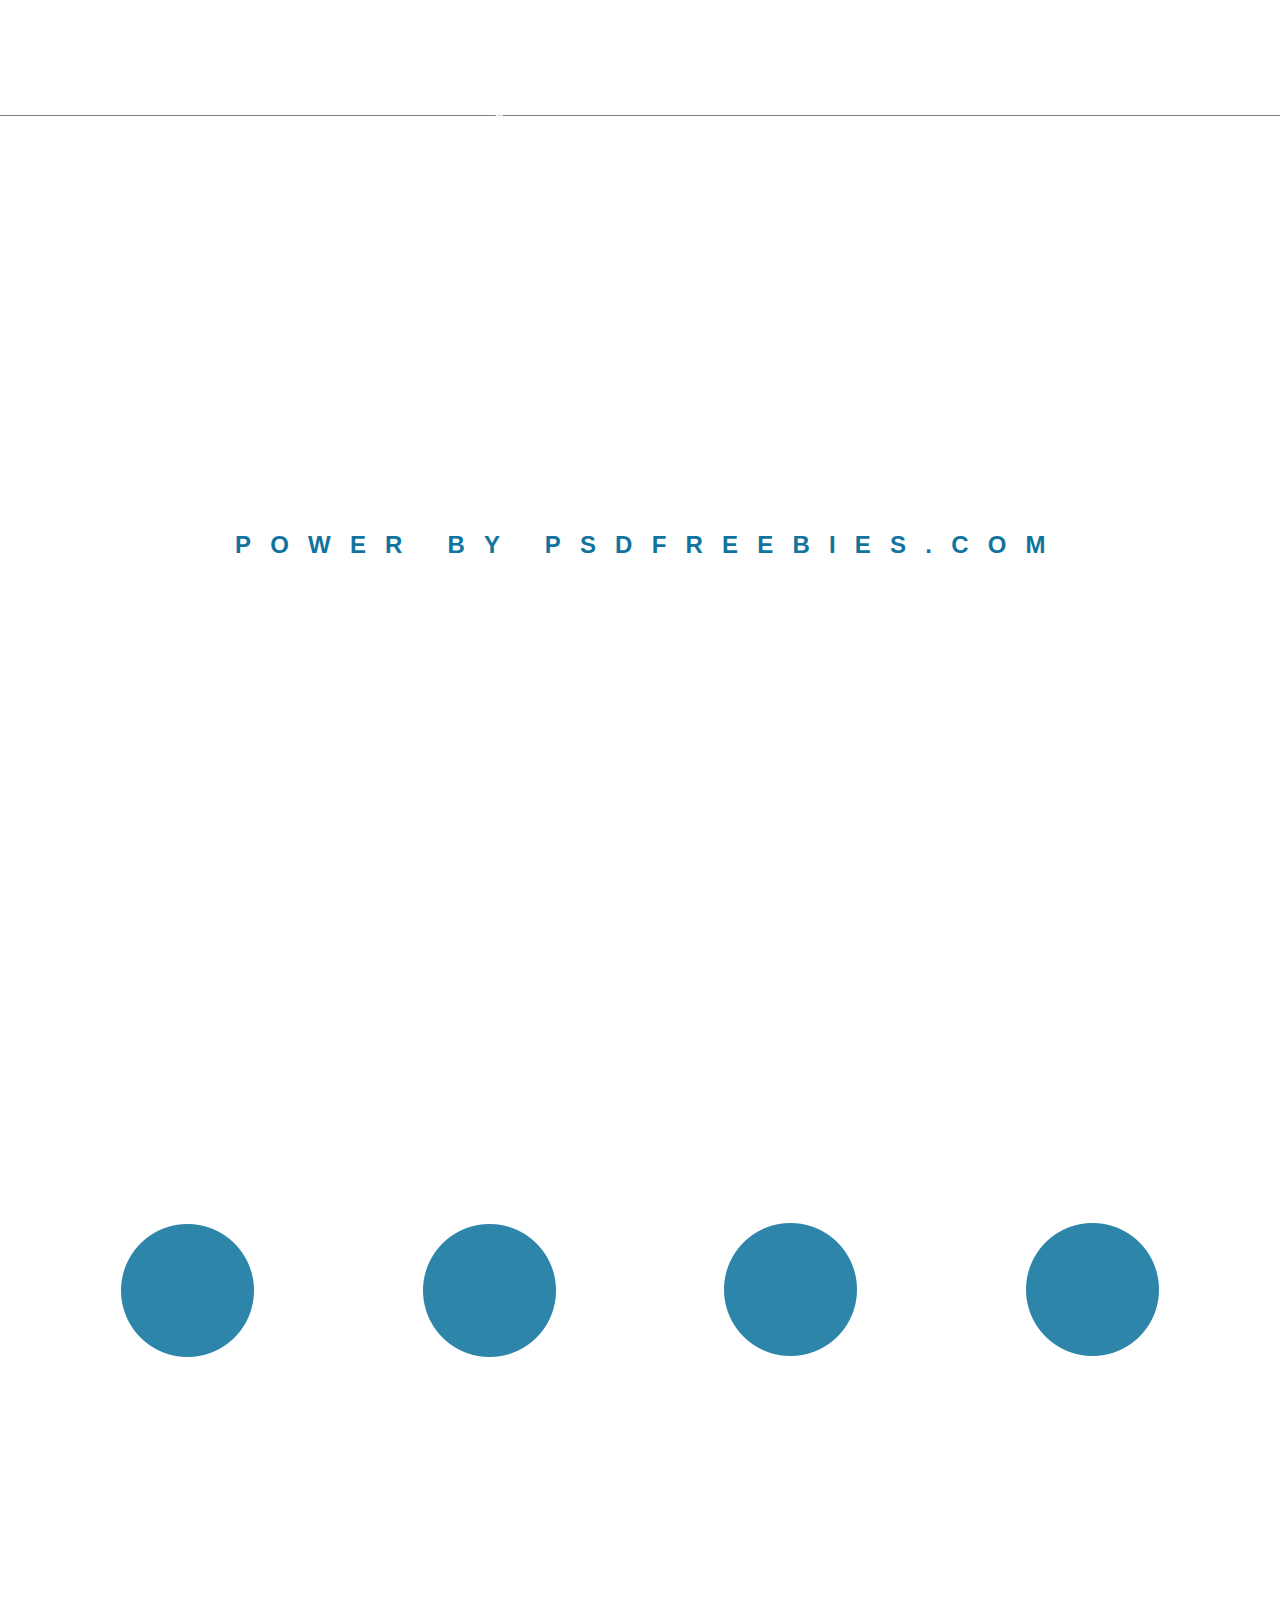
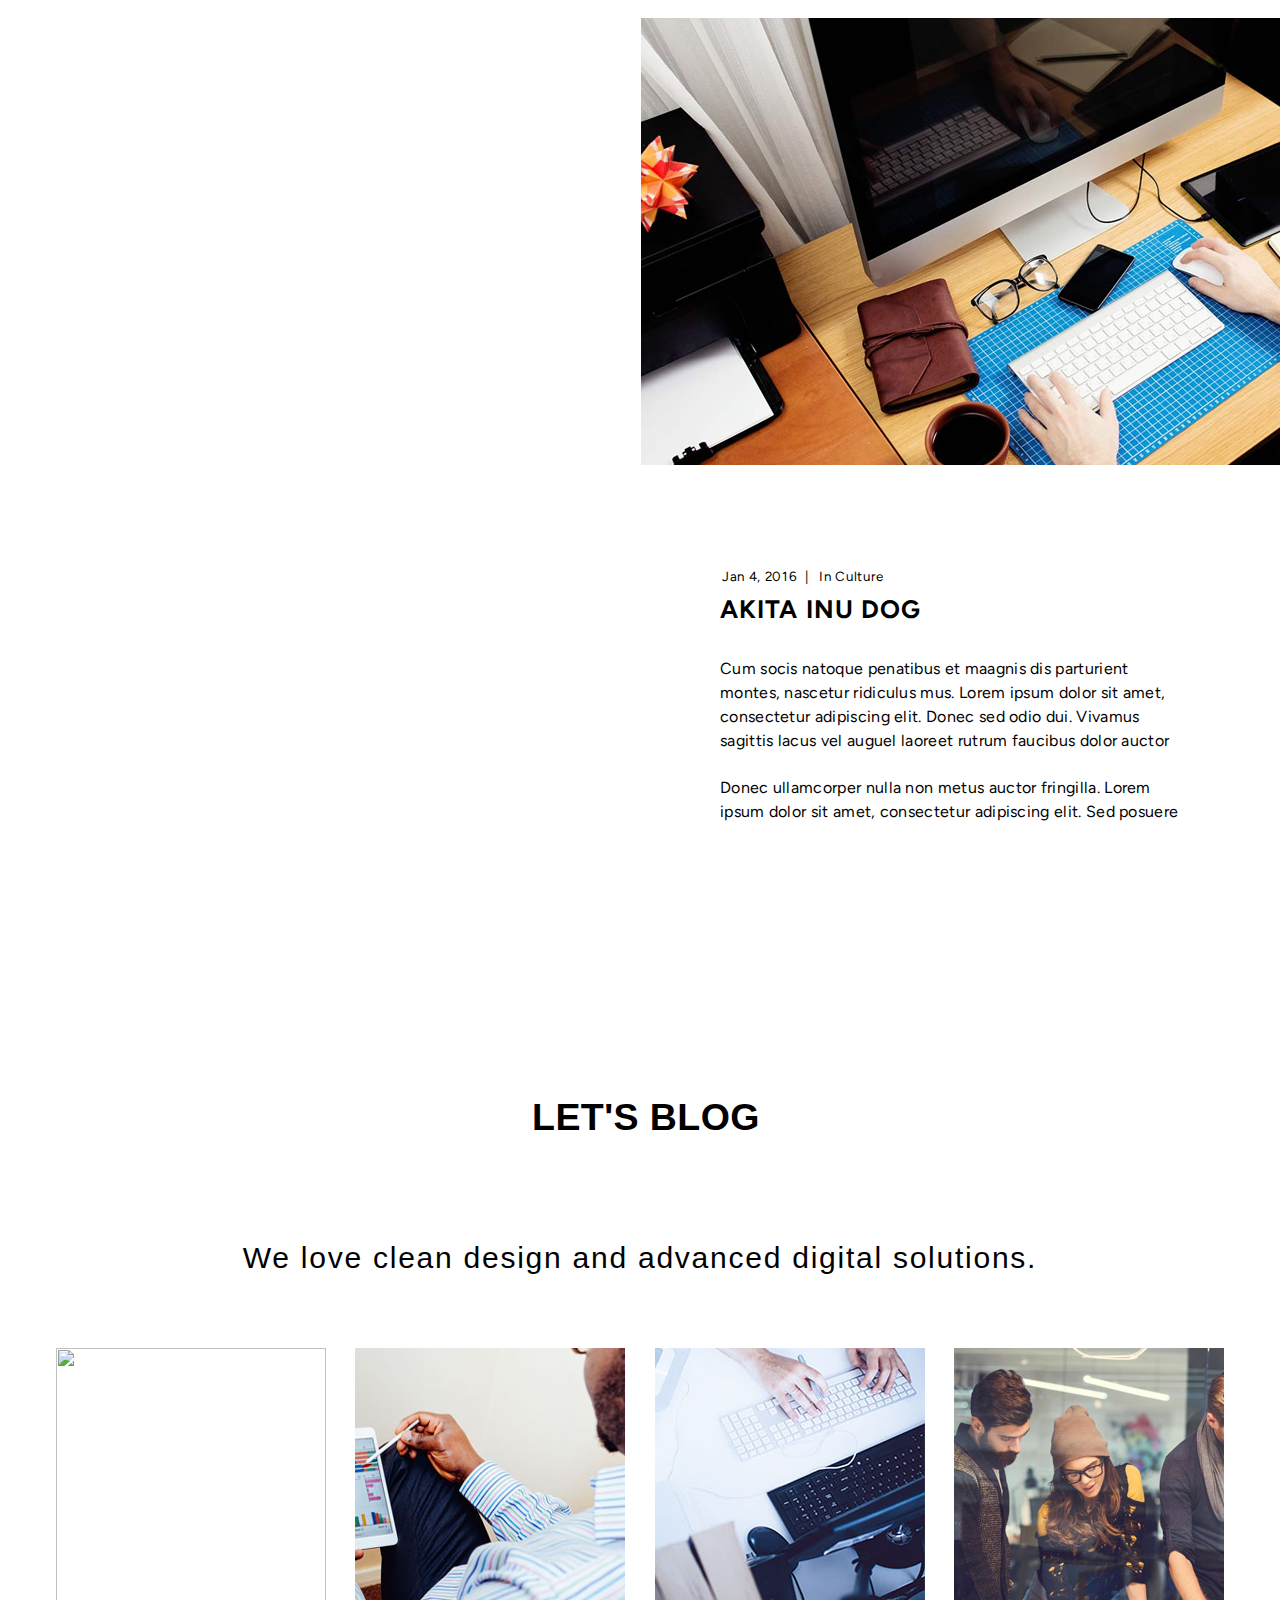
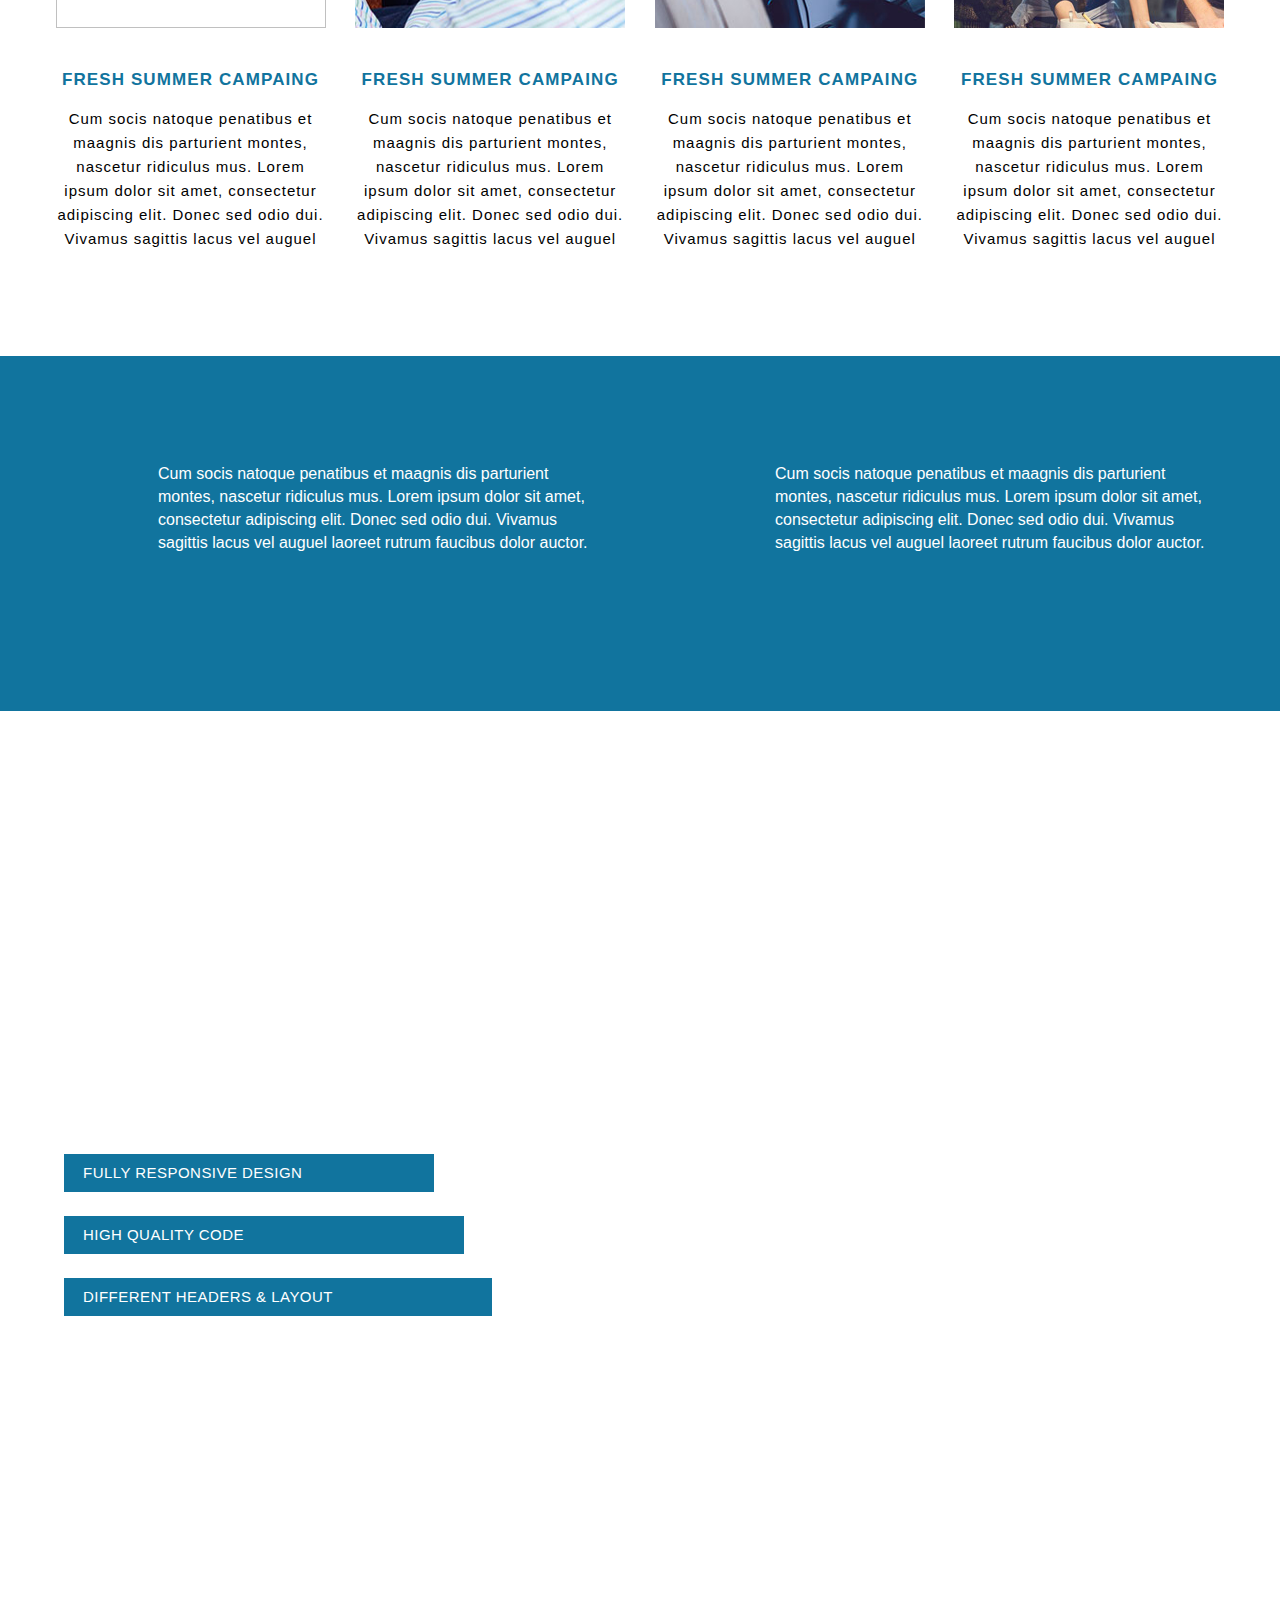
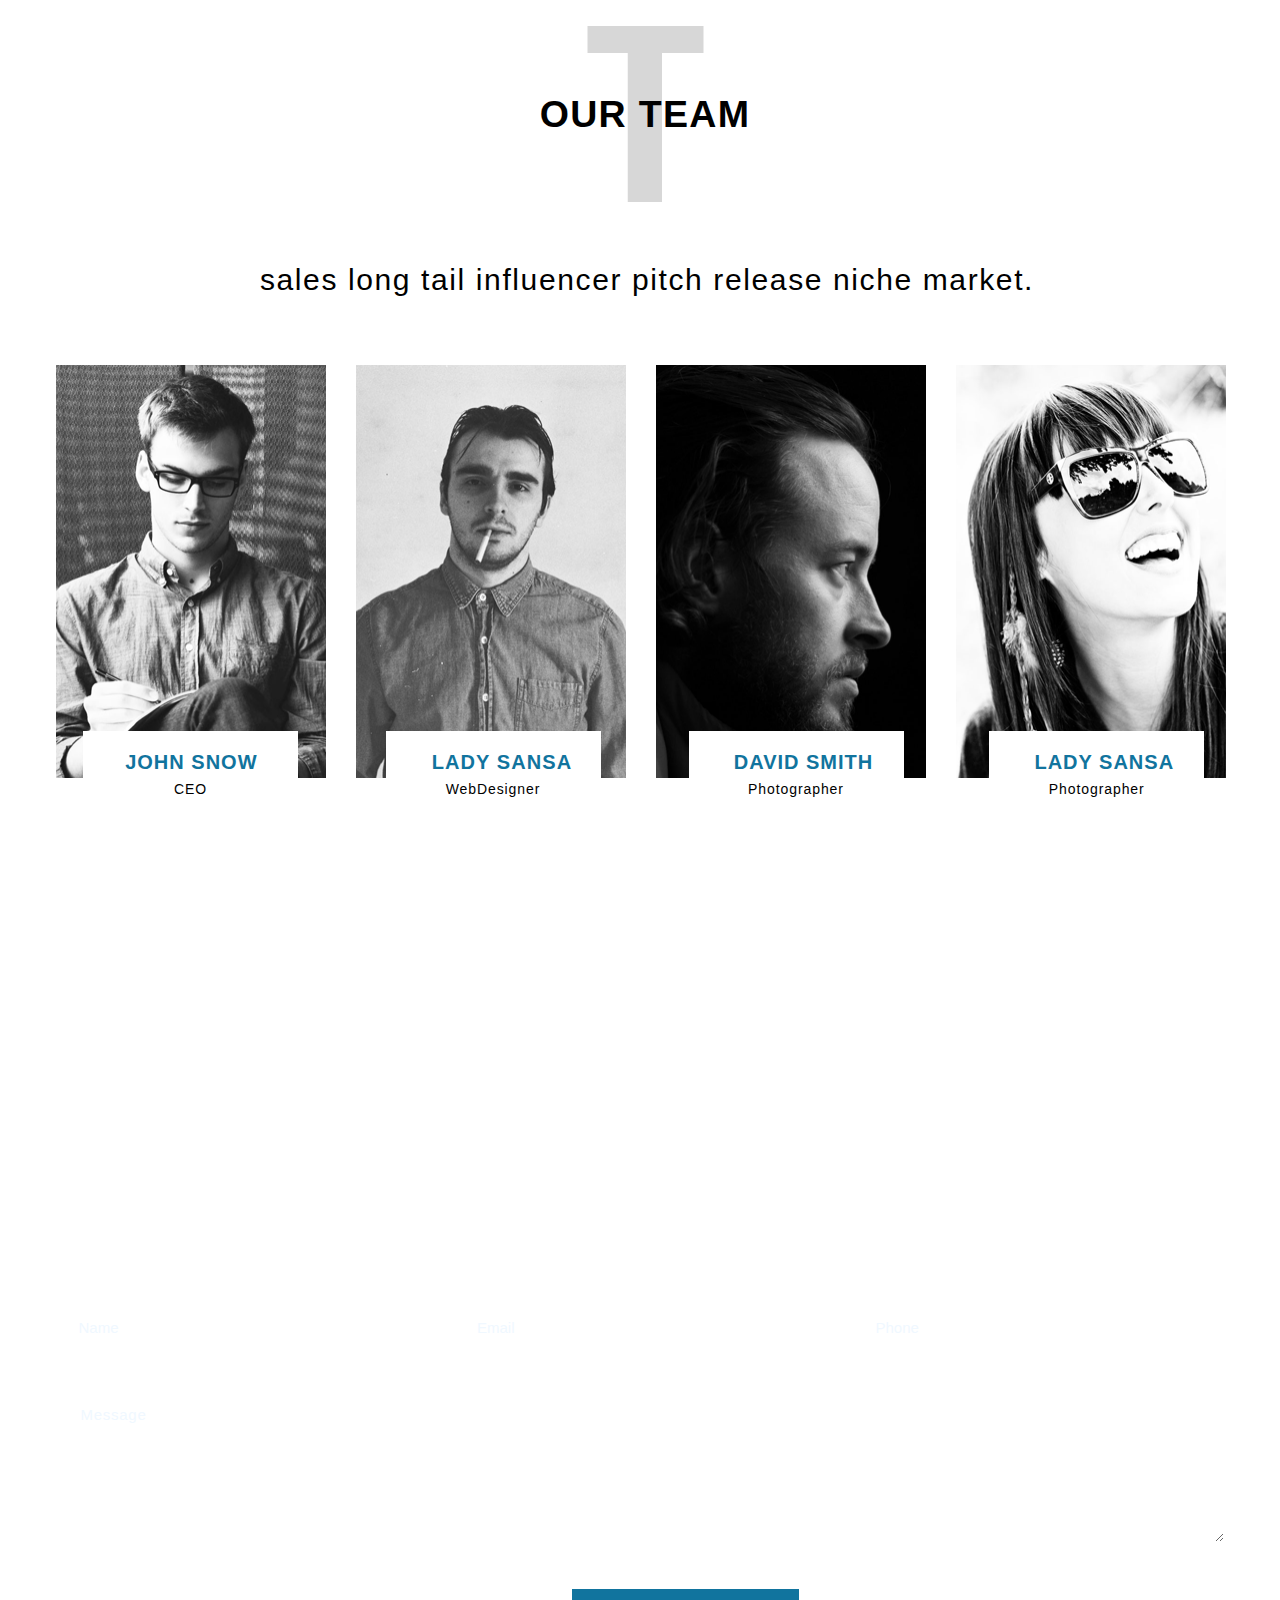
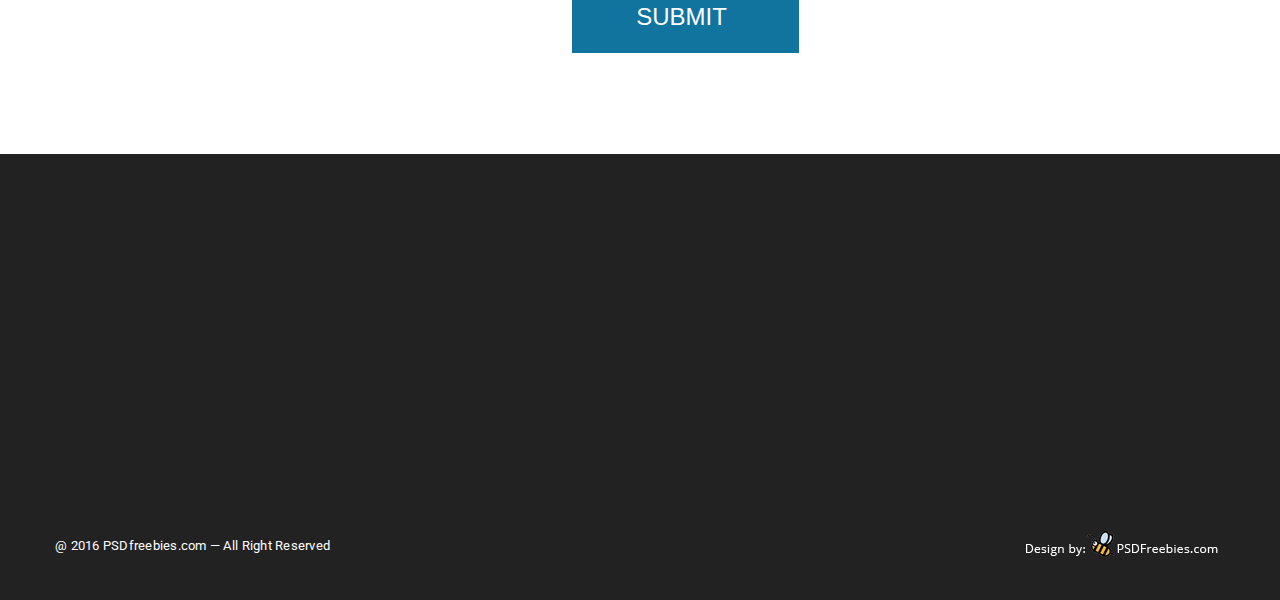
==== commit 5abe31d0: "paypaypaypaypay" ====
--- a/index.html
+++ b/index.html
@@ -1,391 +1,380 @@
 <!DOCTYPE html>
 <html lang="en">
-  <head>
-    <meta charset="UTF-8" />
-    <meta name="viewport" content="width=device-width, initial-scale=1.0" />
-    <title>RPI_LABA1</title>
-    <link rel="stylesheet" href="static/style/style.css" />
-    <link href="https://fonts.cdnfonts.com/css/gotham-6" rel="stylesheet" />
-    <link rel="preconnect" href="https://fonts.gstatic.com" />
-    <link
-      href="https://fonts.googleapis.com/css2?family=Open+Sans:wght@400;700&display=swap"
-      rel="stylesheet"
-    />
-
-    <link rel="preconnect" href="https://fonts.googleapis.com" />
-    <link rel="preconnect" href="https://fonts.gstatic.com" crossorigin />
-    <link href="https://fonts.cdnfonts.com/css/gotham-6" rel="stylesheet" />
-
-    <link
-      href="https://fonts.googleapis.com/css2?family=Figtree:wght@300;700&display=swap"
-      rel="stylesheet"
-    />
-
-    <link rel="preconnect" href="https://fonts.googleapis.com" />
-    <link rel="preconnect" href="https://fonts.gstatic.com" crossorigin />
-    <link
-      href="https://fonts.googleapis.com/css2?family=Figtree:wght@700&family=Roboto&display=swap"
-      rel="stylesheet"
-    />
-  </head>
-
-  <body>
-    <!-- главный div -->
-    <div class="main-container">
-      <!-- первый div -->
-      <div class="first-layer-container">
-        <div class="first-layer-onediv-container">
-          <div class="first-layer-one-container">
-            <div class="subdivheader-1container">
-              <img src="static/images/FirstLayer/CS.png" alt="" />
-            </div>
-            <div class="subdivheader-2container">
-              <ul class="ul1-container">
-                <li><a href="">Home</a></li>
-                <li><a href="">Pages</a></li>
-                <li><a href="">Features</a></li>
-                <li><a href="">Extensions</a></li>
-                <li><a href="">Tutorials</a></li>
-                <li><a href="">Contact us</a></li>
-              </ul>
-              <ul class="ul2-container">
-                <i class="fa-brands fa-facebook-f"></i>
-                <i class="fa-brands fa-twitter"></i>
-                <i class="fa-brands fa-skype"></i>
-                <i class="fa-brands fa-linkedin-in"></i>
-              </ul>
-            </div>
-          </div>
-        </div>
-
-        <div id="sub1-container">
-          <div id="first-layer-two-divcontainer">
-            <p class="text-layer1-one-container">CREATIVES</p>
-            <p class="text-layer1-two-container">POWER BY PSDFREEBIES.COM</p>
-          </div>
-
-          <div class="first-layer-three-container">
-            <p>Scroll Down</p>
-            <div class="first-layer-three-DIVcontainer">
-              <button>
-                <img src="static/images/FirstLayer/thing.png" alt="" />
-              </button>
-            </div>
-          </div>
-        </div>
-      </div>
-
-      <!-- второй div -->
-      <div class="second-layer-container">
-        <p class="w-container">WE ARE AWESOME AGENCY</p>
-
-        <div class="secnd-icon-container">
-          <div>
-            <div id="fa-1conyainer">
-              <i class="fa-regular fa-pen-to-square"></i>
-            </div>
-            <p id="imageone-2layer">FEATURE ONE</p>
-            <p id="imagtwo-2layer">
-              Amenean lacinia bibendum nulla sed <br />
-              consectetur. Vivamus sagittis lacus <br />
-              vel augue laoreet rutrum faucibus
-            </p>
-          </div>
-
-          <div>
-            <div id="fa-1conyainer">
-              <i class="fa-regular fa-pen-to-square"></i>
-            </div>
-            <p id="imageone-2layer2">FEATURE TWO</p>
-            <p id="imagtwo-2layer">
-              Amenean lacinia bibendum nulla sed <br />
-              consectetur. Vivamus sagittis lacus <br />
-              vel augue laoreet rutrum faucibus
-            </p>
-          </div>
-
-          <div>
-            <div id="fa-1conyainer">
-              <i class="fa-solid fa-magnifying-glass"></i>
-            </div>
-            <p id="imageone-2layer3">FEATURE THREE</p>
-            <p id="imagtwo-2layer">
-              Amenean lacinia bibendum nulla sed <br />
-              consectetur. Vivamus sagittis lacus <br />
-              vel augue laoreet rutrum faucibus
-            </p>
-          </div>
-
-          <div>
-            <div id="fa-1conyainer"><i class="fa-regular fa-comment"></i></div>
-            <p id="imageone-2layer4">FEATURE FOUR</p>
-            <p id="imagtwo-2layer">
-              Amenean lacinia bibendum nulla sed <br />
-              consectetur. Vivamus sagittis lacus <br />
-              vel augue laoreet rutrum faucibus
-            </p>
-          </div>
-        </div>
-      </div>
-
-      <!-- третий div -->
-      <div class="third-layer-container">
-        <div class="first-third-layer-container">
-          <div>
-            <p id="ftldate-container1" class="ftldate-container">
-              Jan 4, 2016 &nbsp;| &nbsp; In Culture
-            </p>
-            <p id="ftlheader-container1" class="ftlheader-container">
+
+<head>
+  <meta charset="UTF-8" />
+  <meta name="viewport" content="width=device-width, initial-scale=1.0" />
+  <title>RPI_LABA1</title>
+  <link rel="stylesheet" href="static/style/style.css" />
+  <link href="https://fonts.cdnfonts.com/css/gotham-6" rel="stylesheet" />
+  <link rel="preconnect" href="https://fonts.gstatic.com" />
+  <link href="https://fonts.googleapis.com/css2?family=Open+Sans:wght@400;700&display=swap" rel="stylesheet" />
+
+  <link rel="preconnect" href="https://fonts.googleapis.com" />
+  <link rel="preconnect" href="https://fonts.gstatic.com" crossorigin />
+  <link href="https://fonts.cdnfonts.com/css/gotham-6" rel="stylesheet" />
+
+  <link href="https://fonts.googleapis.com/css2?family=Figtree:wght@300;700&display=swap" rel="stylesheet" />
+
+  <link rel="preconnect" href="https://fonts.googleapis.com" />
+  <link rel="preconnect" href="https://fonts.gstatic.com" crossorigin />
+  <link href="https://fonts.googleapis.com/css2?family=Figtree:wght@700&family=Roboto&display=swap" rel="stylesheet" />
+</head>
+
+<body>
+  <!-- главный div -->
+  <div class="main-container">
+    <!-- первый div -->
+    <header class="first-layer-container">
+      <div class="first-layer-onediv-container">
+        <div class="first-layer-one-container">
+          <div class="subdivheader-1container">
+            <img src="static/images/FirstLayer/CS.png" alt="" />
+          </div>
+          <div class="subdivheader-2container">
+            <ul class="ul1-container">
+              <li><a href="">Home</a></li>
+              <li><a href="">Pages</a></li>
+              <li><a href="">Features</a></li>
+              <li><a href="">Extensions</a></li>
+              <li><a href="">Tutorials</a></li>
+              <li><a href="">Contact us</a></li>
+            </ul>
+            <ul class="ul2-container">
+              <i class="fa-brands fa-facebook-f"><a href=""></a></i>
+              <i class="fa-brands fa-twitter"></i>
+              <i class="fa-brands fa-skype"></i>
+              <i class="fa-brands fa-linkedin-in"></i>
+            </ul>
+          </div>
+        </div>
+      </div>
+
+      <div id="sub1-container">
+        <div id="first-layer-two-divcontainer">
+          <p class="text-layer1-one-container">CREATIVES</p>
+          <p class="text-layer1-two-container">POWER BY PSDFREEBIES.COM</p>
+        </div>
+
+        <div class="first-layer-three-container">
+          <p>Scroll Down</p>
+          <button class="first-layer-three-DIVcontainer">
+            <img src="static/images/FirstLayer/thing.png" alt="" />
+          </button>
+
+        </div>
+      </div>
+    </header>
+
+    <!-- второй div -->
+    <section class="second-layer-container">
+      <p class="w-container">WE ARE AWESOME AGENCY</p>
+
+      <div class="secnd-icon-container">
+        <div>
+          <div id="fa-1conyainer">
+            <i class="fa-regular fa-pen-to-square"></i>
+          </div>
+          <p id="imageone-2layer">FEATURE ONE</p>
+          <p id="imagtwo-2layer">
+            Amenean lacinia bibendum nulla sed <br />
+            consectetur. Vivamus sagittis lacus <br />
+            vel augue laoreet rutrum faucibus
+          </p>
+        </div>
+
+        <div>
+          <div id="fa-1conyainer">
+            <i class="fa-regular fa-pen-to-square"></i>
+          </div>
+          <p id="imageone-2layer2">FEATURE TWO</p>
+          <p id="imagtwo-2layer">
+            Amenean lacinia bibendum nulla sed <br />
+            consectetur. Vivamus sagittis lacus <br />
+            vel augue laoreet rutrum faucibus
+          </p>
+        </div>
+
+        <div>
+          <div id="fa-1conyainer">
+            <i class="fa-solid fa-magnifying-glass"></i>
+          </div>
+          <p id="imageone-2layer3">FEATURE THREE</p>
+          <p id="imagtwo-2layer">
+            Amenean lacinia bibendum nulla sed <br />
+            consectetur. Vivamus sagittis lacus <br />
+            vel augue laoreet rutrum faucibus
+          </p>
+        </div>
+
+        <div>
+          <div id="fa-1conyainer"><i class="fa-regular fa-comment"></i></div>
+          <p id="imageone-2layer4">FEATURE FOUR</p>
+          <p id="imagtwo-2layer">
+            Amenean lacinia bibendum nulla sed <br />
+            consectetur. Vivamus sagittis lacus <br />
+            vel augue laoreet rutrum faucibus
+          </p>
+        </div>
+      </div>
+    </section>
+
+    <!-- третий div -->
+    <section class="third-layer-container">
+      <div class="first-third-layer-container">
+        <div>
+          <p id="ftldate-container1" class="ftldate-container">
+            Jan 4, 2016 &nbsp;| &nbsp; In Culture
+          </p>
+          <p id="ftlheader-container1" class="ftlheader-container">
+            AKITA INU DOG
+          </p>
+          <p id="ftltext-container1" class="ftltext-container">
+            Cum socis natoque penatibus et maagnis dis parturient montes,
+            nascetur ridiculus mus. Lorem ipsum dolor sit amet, consectetur
+            adipiscing elit. Donec sed odio dui. Vivamus sagittis lacus vel
+            auguel laoreet rutrum faucibus dolor auctor
+          </p>
+          <p id="ftlabsaztext-container1" class="ftlabsaztext-container">
+            Donec ullamcorper nulla non metus auctor fringilla. Lorem ipsum
+            dolor sit amet, consectetur adipiscing elit. Sed posuere
+          </p>
+        </div>
+      </div>
+      <div class="second-third-layer-container"></div>
+    </section>
+
+    <!-- четвертый div -->
+    <section class="fourth-layer-container">
+      <div class="first-fourth-layer-container"></div>
+      <div class="second-fourth-layer-container">
+        <div>
+          <p id="ftldate-container2" class="ftldate-container">
+            Jan 4, 2016 &nbsp;| &nbsp; In Culture
+          </p>
+          <p id="ftlheader-container2" class="ftlheader-container">
+            AKITA INU DOG
+          </p>
+          <p id="ftltext-container2" class="ftltext-container">
+            Cum socis natoque penatibus et maagnis dis parturient montes,
+            nascetur ridiculus mus. Lorem ipsum dolor sit amet, consectetur
+            adipiscing elit. Donec sed odio dui. Vivamus sagittis lacus vel
+            auguel laoreet rutrum faucibus dolor auctor
+          </p>
+          <p id="ftlabsaztext-container2" class="ftlabsaztext-container">
+            Donec ullamcorper nulla non metus auctor fringilla. Lorem ipsum
+            dolor sit amet, consectetur adipiscing elit. Sed posuere
+          </p>
+        </div>
+      </div>
+    </section>
+
+    <!-- пятый div semen part -->
+    <section class="fifth-layer-container">
+      <div class="fifth-layer-content-container">
+        <p class="fifth-block1">LET'S BLOG</p>
+        <p class="fifth-block2">
+          We love clean design and advanced digital solutions.
+        </p>
+
+        <div class="fifth-block3">
+          <div class="fifth-sub-block">
+            <div><img src="static/images/FifthLay/Layer51.png" alt="" /></div>
+            <div class="fifth-sub-div-block">
+              <p id="text1-five">FRESH SUMMER CAMPAING</p>
+              <p id="text2-five">
+                Cum socis natoque penatibus et maagnis dis parturient montes,
+                nascetur ridiculus mus. Lorem ipsum dolor sit amet,
+                consectetur adipiscing elit. Donec sed odio dui. Vivamus
+                sagittis lacus vel auguel
+              </p>
+            </div>
+          </div>
+
+          <div class="fifth-sub-block">
+            <div><img src="static/images/FifthLay/Layer52.png" alt="" /></div>
+            <div>
+              <p id="text1-five">FRESH SUMMER CAMPAING</p>
+              <p id="text2-five">
+                Cum socis natoque penatibus et maagnis dis parturient montes,
+                nascetur ridiculus mus. Lorem ipsum dolor sit amet,
+                consectetur adipiscing elit. Donec sed odio dui. Vivamus
+                sagittis lacus vel auguel
+              </p>
+            </div>
+          </div>
+
+          <div class="fifth-sub-block">
+            <div><img src="static/images/FifthLay/Layer53.png" alt="" /></div>
+            <div>
+              <p id="text1-five">FRESH SUMMER CAMPAING</p>
+              <p id="text2-five">
+                Cum socis natoque penatibus et maagnis dis parturient montes,
+                nascetur ridiculus mus. Lorem ipsum dolor sit amet,
+                consectetur adipiscing elit. Donec sed odio dui. Vivamus
+                sagittis lacus vel auguel
+              </p>
+            </div>
+          </div>
+
+          <div class="fifth-sub-block">
+            <div>
+              <img src="static/images/FifthLay/Layer83copy.png" alt="" />
+            </div>
+            <div>
+              <p id="text1-five">FRESH SUMMER CAMPAING</p>
+              <p id="text2-five">
+                Cum socis natoque penatibus et maagnis dis parturient montes,
+                nascetur ridiculus mus. Lorem ipsum dolor sit amet,
+                consectetur adipiscing elit. Donec sed odio dui. Vivamus
+                sagittis lacus vel auguel
+              </p>
+            </div>
+          </div>
+        </div>
+      </div>
+    </section>
+
+    <!-- шестой div semen part-->
+    <section class="sixth-layer-container">
+      <div class="sixth-layer-sub-container">
+        <div class="sixth-layer-second1-container">
+          <div><i class="fa-regular fa-pen-to-square"></i></div>
+          <p class="text-sixth-layer">
+            Cum socis natoque penatibus et maagnis dis parturient montes,
+            nascetur ridiculus mus. Lorem ipsum dolor sit amet, consectetur
+            adipiscing elit. Donec sed odio dui. Vivamus sagittis lacus vel
+            auguel laoreet rutrum faucibus dolor auctor.
+          </p>
+        </div>
+
+        <div class="sixth-layer-second2-container">
+          <div><i class="fa-regular fa-pen-to-square"></i></div>
+          <p class="text-sixth-layer">
+            Cum socis natoque penatibus et maagnis dis parturient montes,
+            nascetur ridiculus mus. Lorem ipsum dolor sit amet, consectetur
+            adipiscing elit. Donec sed odio dui. Vivamus sagittis lacus vel
+            auguel laoreet rutrum faucibus dolor auctor.
+          </p>
+        </div>
+      </div>
+    </section>
+
+    <!-- седьмой div pasha -->
+    <section class="seventh-layer-container">
+      <div class="seventh-sublayer-container">
+        <div class="text-seven-container">
+          <div class="text1-seven-container">
+            <p id="ftlheader-container7" class="ftlheader-container">
               AKITA INU DOG
             </p>
-            <p id="ftltext-container1" class="ftltext-container">
+            <p id="ftltext-container7" class="ftltext-container">
               Cum socis natoque penatibus et maagnis dis parturient montes,
               nascetur ridiculus mus. Lorem ipsum dolor sit amet, consectetur
               adipiscing elit. Donec sed odio dui. Vivamus sagittis lacus vel
               auguel laoreet rutrum faucibus dolor auctor
             </p>
-            <p id="ftlabsaztext-container1" class="ftlabsaztext-container">
-              Donec ullamcorper nulla non metus auctor fringilla. Lorem ipsum
-              dolor sit amet, consectetur adipiscing elit. Sed posuere
-            </p>
-          </div>
-        </div>
-        <div class="second-third-layer-container"></div>
-      </div>
-
-      <!-- четвертый div -->
-      <div class="fourth-layer-container">
-        <div class="first-fourth-layer-container"></div>
-        <div class="second-fourth-layer-container">
-          <div>
-            <p id="ftldate-container2" class="ftldate-container">
-              Jan 4, 2016 &nbsp;| &nbsp; In Culture
-            </p>
-            <p id="ftlheader-container2" class="ftlheader-container">
-              AKITA INU DOG
-            </p>
-            <p id="ftltext-container2" class="ftltext-container">
-              Cum socis natoque penatibus et maagnis dis parturient montes,
-              nascetur ridiculus mus. Lorem ipsum dolor sit amet, consectetur
-              adipiscing elit. Donec sed odio dui. Vivamus sagittis lacus vel
-              auguel laoreet rutrum faucibus dolor auctor
-            </p>
-            <p id="ftlabsaztext-container2" class="ftlabsaztext-container">
-              Donec ullamcorper nulla non metus auctor fringilla. Lorem ipsum
-              dolor sit amet, consectetur adipiscing elit. Sed posuere
-            </p>
-          </div>
-        </div>
-      </div>
-
-      <!-- пятый div semen part -->
-      <div class="fifth-layer-container">
-        <div class="fifth-layer-content-container">
-          <p class="fifth-block1">LET'S BLOG</p>
-          <p class="fifth-block2">
-            We love clean design and advanced digital solutions.
-          </p>
-
-          <div class="fifth-block3">
-            <div class="fifth-sub-block">
-              <div><img src="static/images/FifthLay/Layer51.png" alt="" /></div>
-              <div class="fifth-sub-div-block">
-                <p id="text1-five">FRESH SUMMER CAMPAING</p>
-                <p id="text2-five">
-                  Cum socis natoque penatibus et maagnis dis parturient montes,
-                  nascetur ridiculus mus. Lorem ipsum dolor sit amet,
-                  consectetur adipiscing elit. Donec sed odio dui. Vivamus
-                  sagittis lacus vel auguel
-                </p>
-              </div>
-            </div>
-
-            <div class="fifth-sub-block">
-              <div><img src="static/images/FifthLay/Layer52.png" alt="" /></div>
-              <div>
-                <p id="text1-five">FRESH SUMMER CAMPAING</p>
-                <p id="text2-five">
-                  Cum socis natoque penatibus et maagnis dis parturient montes,
-                  nascetur ridiculus mus. Lorem ipsum dolor sit amet,
-                  consectetur adipiscing elit. Donec sed odio dui. Vivamus
-                  sagittis lacus vel auguel
-                </p>
-              </div>
-            </div>
-
-            <div class="fifth-sub-block">
-              <div><img src="static/images/FifthLay/Layer53.png" alt="" /></div>
-              <div>
-                <p id="text1-five">FRESH SUMMER CAMPAING</p>
-                <p id="text2-five">
-                  Cum socis natoque penatibus et maagnis dis parturient montes,
-                  nascetur ridiculus mus. Lorem ipsum dolor sit amet,
-                  consectetur adipiscing elit. Donec sed odio dui. Vivamus
-                  sagittis lacus vel auguel
-                </p>
-              </div>
-            </div>
-
-            <div class="fifth-sub-block">
-              <div>
-                <img src="static/images/FifthLay/Layer83copy.png" alt="" />
-              </div>
-              <div>
-                <p id="text1-five">FRESH SUMMER CAMPAING</p>
-                <p id="text2-five">
-                  Cum socis natoque penatibus et maagnis dis parturient montes,
-                  nascetur ridiculus mus. Lorem ipsum dolor sit amet,
-                  consectetur adipiscing elit. Donec sed odio dui. Vivamus
-                  sagittis lacus vel auguel
-                </p>
-              </div>
-            </div>
-          </div>
-        </div>
-      </div>
-
-      <!-- шестой div semen part-->
-      <div class="sixth-layer-container">
-        <div class="sixth-layer-sub-container">
-          <div class="sixth-layer-second1-container">
-            <div><i class="fa-regular fa-pen-to-square"></i></div>
-            <p class="text-sixth-layer">
-              Cum socis natoque penatibus et maagnis dis parturient montes,
-              nascetur ridiculus mus. Lorem ipsum dolor sit amet, consectetur
-              adipiscing elit. Donec sed odio dui. Vivamus sagittis lacus vel
-              auguel laoreet rutrum faucibus dolor auctor.
-            </p>
-          </div>
-
-          <div class="sixth-layer-second2-container">
-            <div><i class="fa-regular fa-pen-to-square"></i></div>
-            <p class="text-sixth-layer">
-              Cum socis natoque penatibus et maagnis dis parturient montes,
-              nascetur ridiculus mus. Lorem ipsum dolor sit amet, consectetur
-              adipiscing elit. Donec sed odio dui. Vivamus sagittis lacus vel
-              auguel laoreet rutrum faucibus dolor auctor.
-            </p>
-          </div>
-        </div>
-      </div>
-
-      <!-- седьмой div pasha -->
-      <div class="seventh-layer-container">
-        <div class="seventh-sublayer-container">
-          <div class="text-seven-container">
-            <div class="text1-seven-container">
-              <p id="ftlheader-container7" class="ftlheader-container">
-                AKITA INU DOG
-              </p>
-              <p id="ftltext-container7" class="ftltext-container">
-                Cum socis natoque penatibus et maagnis dis parturient montes,
-                nascetur ridiculus mus. Lorem ipsum dolor sit amet, consectetur
-                adipiscing elit. Donec sed odio dui. Vivamus sagittis lacus vel
-                auguel laoreet rutrum faucibus dolor auctor
-              </p>
-            </div>
-            <div class="text2-seven-container">
-              <div id="block1">
-                <p>FULLY RESPONSIVE DESIGN</p>
-              </div>
-              <div id="block2">
-                <p>HIGH QUALITY CODE</p>
-              </div>
-              <div id="block3">
-                <p>DIFFERENT HEADERS & LAYOUT</p>
-              </div>
-            </div>
-          </div>
-          <div class="phone-container">
-            <img src="static/images/SeventhLayer/Phone.png" alt="" />
-          </div>
-        </div>
-      </div>
-
-      <!-- восьмой div  pasha -->
-      <div class="eighth-layer-container">
-        <div class="eighth-layer-content-container">
-          <p class="eighth-block1">OUR TEAM</p>
-          <p class="eighth-block2">
-            sales long tail influencer pitch release niche market.
-          </p>
-
-          <div class="eighth-block3">
-            <div class="eighth-sub-block">
-              <img src="static/images/EighthLayer/Member1.png" alt="" />
-              <div class="eighth-sub-div-block">
-                <p class="text1-eight" id="text1-eight1">JOHN SNOW</p>
-                <p id="text2-eight">CEO</p>
-              </div>
-            </div>
-
-            <div class="eighth-sub-block">
-              <img src="static/images/EighthLayer/Member2.png" alt="" />
-              <div class="eighth-sub-div-block2">
-                <p class="text1-eight" id="text1-eight2">LADY SANSA</p>
-                <p id="text2-eight">WebDesigner</p>
-              </div>
-            </div>
-
-            <div class="eighth-sub-block">
-              <img src="static/images/EighthLayer/Member3.png" alt="" />
-              <div class="eighth-sub-div-block3">
-                <p class="text1-eight" id="text1-eight3">DAVID SMITH</p>
-                <p id="text2-eight">Photographer</p>
-              </div>
-            </div>
-
-            <div class="eighth-sub-block">
-              <img src="static/images/EighthLayer/Member4.png" alt="" />
-              <div class="eighth-sub-div-block4">
-                <p class="text1-eight" id="text1-eight4">LADY SANSA</p>
-                <p id="text2-eight">Photographer</p>
-              </div>
-            </div>
-          </div>
-        </div>
-      </div>
-
-      <!-- девятый div mira -->
-      <div class="ninth-layer-container">
-        <div class="ninth-content-container">
-          <p class="ninth-text-container">
-            WE'D LOVE TO HEAR ABOUT YOUR PROJECT.
-          </p>
-
-          <div class="ninth-input-container">
-            <div class="ninth1-input-container">
-              <div><input type="text" placeholder="Name" /></div>
-              <div><input type="text" placeholder="Email" /></div>
-              <div><input type="text" placeholder="Phone" /></div>
-            </div>
-            <div class="ninth2-input-container">
-              <textarea name="" id="" cols="30" rows="10"> Message</textarea>
-            </div>
-          </div>
-          <div class="ninth-button-container">
-            <button>
-              <p>SUBMIT</p>
-            </button>
-          </div>
-        </div>
-      </div>
-
-      <!-- десятый div mira-->
-      <div class="tenth-layer-container">
-        <div class="tenth-layer-first-container"></div>
-        <div class="tenth-layer-second-container">
-          <p id="txt1-layer10">
-            @ 2016 PSDfreebies.com &mdash; All Right Reserved
-          </p>
-          <div id="txt1-layer20"></div>
-        </div>
-      </div>
-    </div>
-
-    <script
-      src="https://kit.fontawesome.com/288273034d.js"
-      crossorigin="anonymous"
-    ></script>
-  </body>
-</html>
+          </div>
+          <div class="text2-seven-container">
+            <div id="block1">
+              <p>FULLY RESPONSIVE DESIGN</p>
+            </div>
+            <div id="block2">
+              <p>HIGH QUALITY CODE</p>
+            </div>
+            <div id="block3">
+              <p>DIFFERENT HEADERS & LAYOUT</p>
+            </div>
+          </div>
+        </div>
+        <div class="phone-container">
+          <img src="static/images/SeventhLayer/Phone.png" alt="" />
+        </div>
+      </div>
+    </section>
+
+    <!-- восьмой div  pasha -->
+    <section class="eighth-layer-container">
+      <div class="eighth-layer-content-container">
+        <p class="eighth-block1">OUR TEAM</p>
+        <p class="eighth-block2">
+          sales long tail influencer pitch release niche market.
+        </p>
+
+        <div class="eighth-block3">
+          <div class="eighth-sub-block">
+            <img src="static/images/EighthLayer/Member1.png" alt="" />
+            <div class="eighth-sub-div-block">
+              <p class="text1-eight" id="text1-eight1">JOHN SNOW</p>
+              <p id="text2-eight">CEO</p>
+            </div>
+          </div>
+
+          <div class="eighth-sub-block">
+            <img src="static/images/EighthLayer/Member2.png" alt="" />
+            <div class="eighth-sub-div-block2">
+              <p class="text1-eight" id="text1-eight2">LADY SANSA</p>
+              <p id="text2-eight">WebDesigner</p>
+            </div>
+          </div>
+
+          <div class="eighth-sub-block">
+            <img src="static/images/EighthLayer/Member3.png" alt="" />
+            <div class="eighth-sub-div-block3">
+              <p class="text1-eight" id="text1-eight3">DAVID SMITH</p>
+              <p id="text2-eight">Photographer</p>
+            </div>
+          </div>
+
+          <div class="eighth-sub-block">
+            <img src="static/images/EighthLayer/Member4.png" alt="" />
+            <div class="eighth-sub-div-block4">
+              <p class="text1-eight" id="text1-eight4">LADY SANSA</p>
+              <p id="text2-eight">Photographer</p>
+            </div>
+          </div>
+        </div>
+      </div>
+    </section>
+
+    <!-- девятый div mira -->
+    <section class="ninth-layer-container">
+      <div class="ninth-content-container">
+        <p class="ninth-text-container">
+          WE'D LOVE TO HEAR ABOUT YOUR PROJECT.
+        </p>
+
+        <div class="ninth-input-container">
+          <div class="ninth1-input-container">
+            <div><input type="text" placeholder="Name" /></div>
+            <div><input type="text" placeholder="Email" /></div>
+            <div><input type="text" placeholder="Phone" /></div>
+          </div>
+          <div class="ninth2-input-container">
+            <textarea name="" id="" cols="30" rows="10"> Message</textarea>
+          </div>
+        </div>
+        <div class="ninth-button-container">
+          <button>
+            <p>SUBMIT</p>
+          </button>
+        </div>
+      </div>
+    </section>
+
+    <!-- десятый div mira-->
+    <footer class="tenth-layer-container">
+      <div class="tenth-layer-first-container"></div>
+      <div class="tenth-layer-second-container">
+        <p id="txt1-layer10">
+          @ 2016 PSDfreebies.com &mdash; All Right Reserved
+        </p>
+        <div id="txt1-layer20"></div>
+      </div>
+    </footer>
+  </div>
+
+  <script src="https://kit.fontawesome.com/288273034d.js" crossorigin="anonymous"></script>
+</body>
+
+</html>--- a/static/style/style.css
+++ b/static/style/style.css
@@ -79,7 +79,7 @@
 
 .ul1-container > li > a:hover {
   border-bottom: 6px solid;
-  padding-bottom: 34px;
+  padding-bottom: 37px;
   border-color: rgb(11, 116, 158);
 }
 
@@ -96,16 +96,19 @@
 .ul2-container > i {
   color: white;
   font-size: 20px;
-}
+  height: 59px;
+  margin-top: 37px;
+  border-top: 2px solid;
+  border-top-color:  transparent;
+  border-bottom: 5px solid;
+  border-bottom-color:  transparent;
+}
+
 
 .ul2-container > i:hover{
-  margin-top: 6px;
-  border-top: 6px solid;
-  border-top-style: none;
-  padding-top: 37px;
-  border-bottom: 6px solid;
-  padding-bottom: 33px;
-  border-color: rgb(11, 116, 158);  
+  border-bottom: 5px solid;
+  border-bottom-color: rgb(17, 116, 158);
+  cursor: pointer;
 }
 
 /* ! */
@@ -174,25 +177,33 @@
 }
 
 .first-layer-three-DIVcontainer {
-  background-image: url(backgroundimage/FirstLayerBackground/Ellipse2.png);
   height: 65px;
   width: 65px;
+
+  display: flex;
+  align-items: center;
+  justify-content: center;
+
+
   margin-top: 20px;
   margin-right: 5px;
-  display: flex;
-  align-items: center;
-  justify-content: center;
-}
-
-.first-layer-three-DIVcontainer>button{
+
   background: transparent;
-  border: none;
-}
-
-.first-layer-three-DIVcontainer>button:hover{
-  border-bottom: 4px solid;
-  border-color: rgb(11, 116, 158);  
-}
+
+  border-radius: 50%;
+  border: 1px solid;
+  border-color:  white;
+
+
+}
+
+
+.first-layer-three-DIVcontainer:hover{
+  border-color: rgb(17, 116, 158);
+  cursor: pointer;
+
+}
+
 
 /* второй div */
 .second-layer-container {
@@ -1000,6 +1011,7 @@
   border-color: aliceblue;
   border-width: 1px;
   border-style: solid;
+  cursor: pointer;
 }
 
 /* десятый div */
@@ -1033,6 +1045,7 @@
   font-family: "Roboto", sans-serif;
   font-size: 13px;
   letter-spacing: 0.02em;
+  padding-top: 2px;
 }
 #txt1-layer20 {
   padding-right: 7.1px;
@@ -1041,6 +1054,8 @@
   width: 192px;
   background-image: url(backgroundimage/TenthLayer/Layer10.png);
   background-repeat: no-repeat;
+
+  /* xnzkx */
   
 }
 
